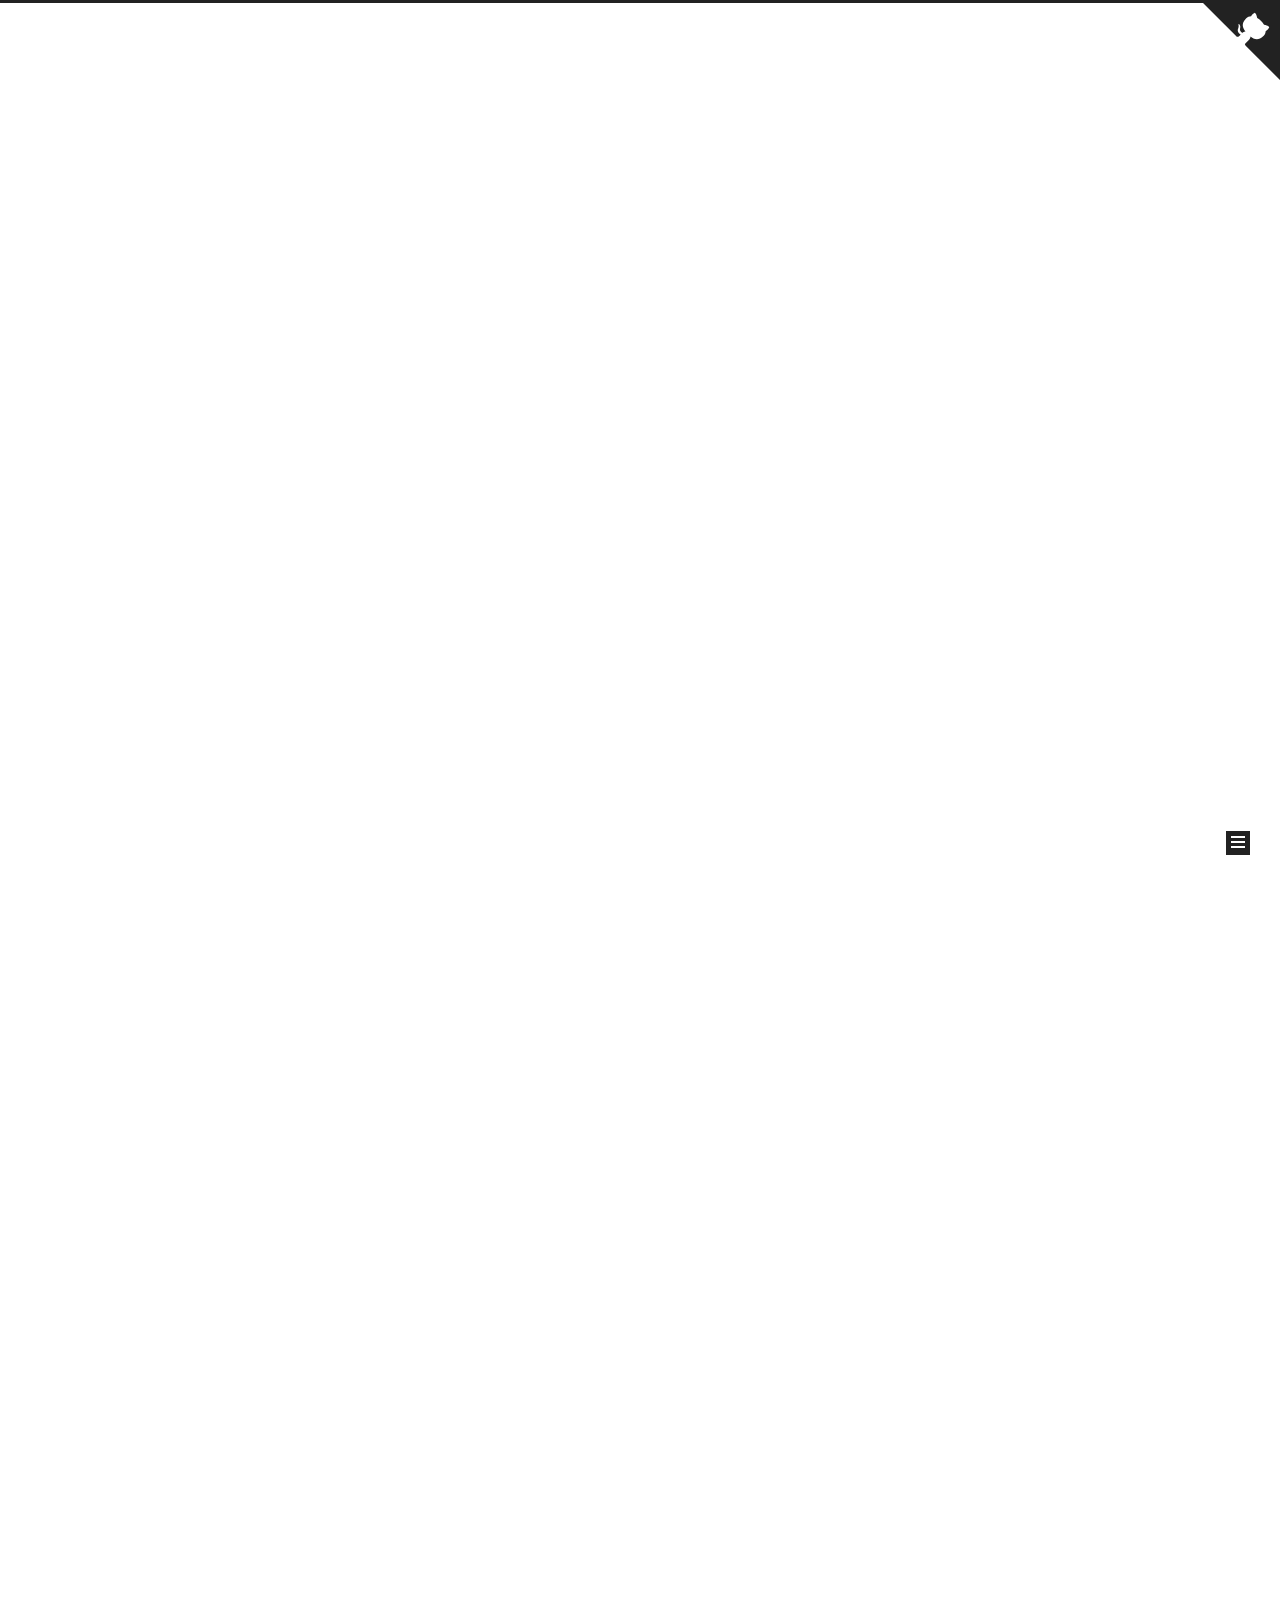
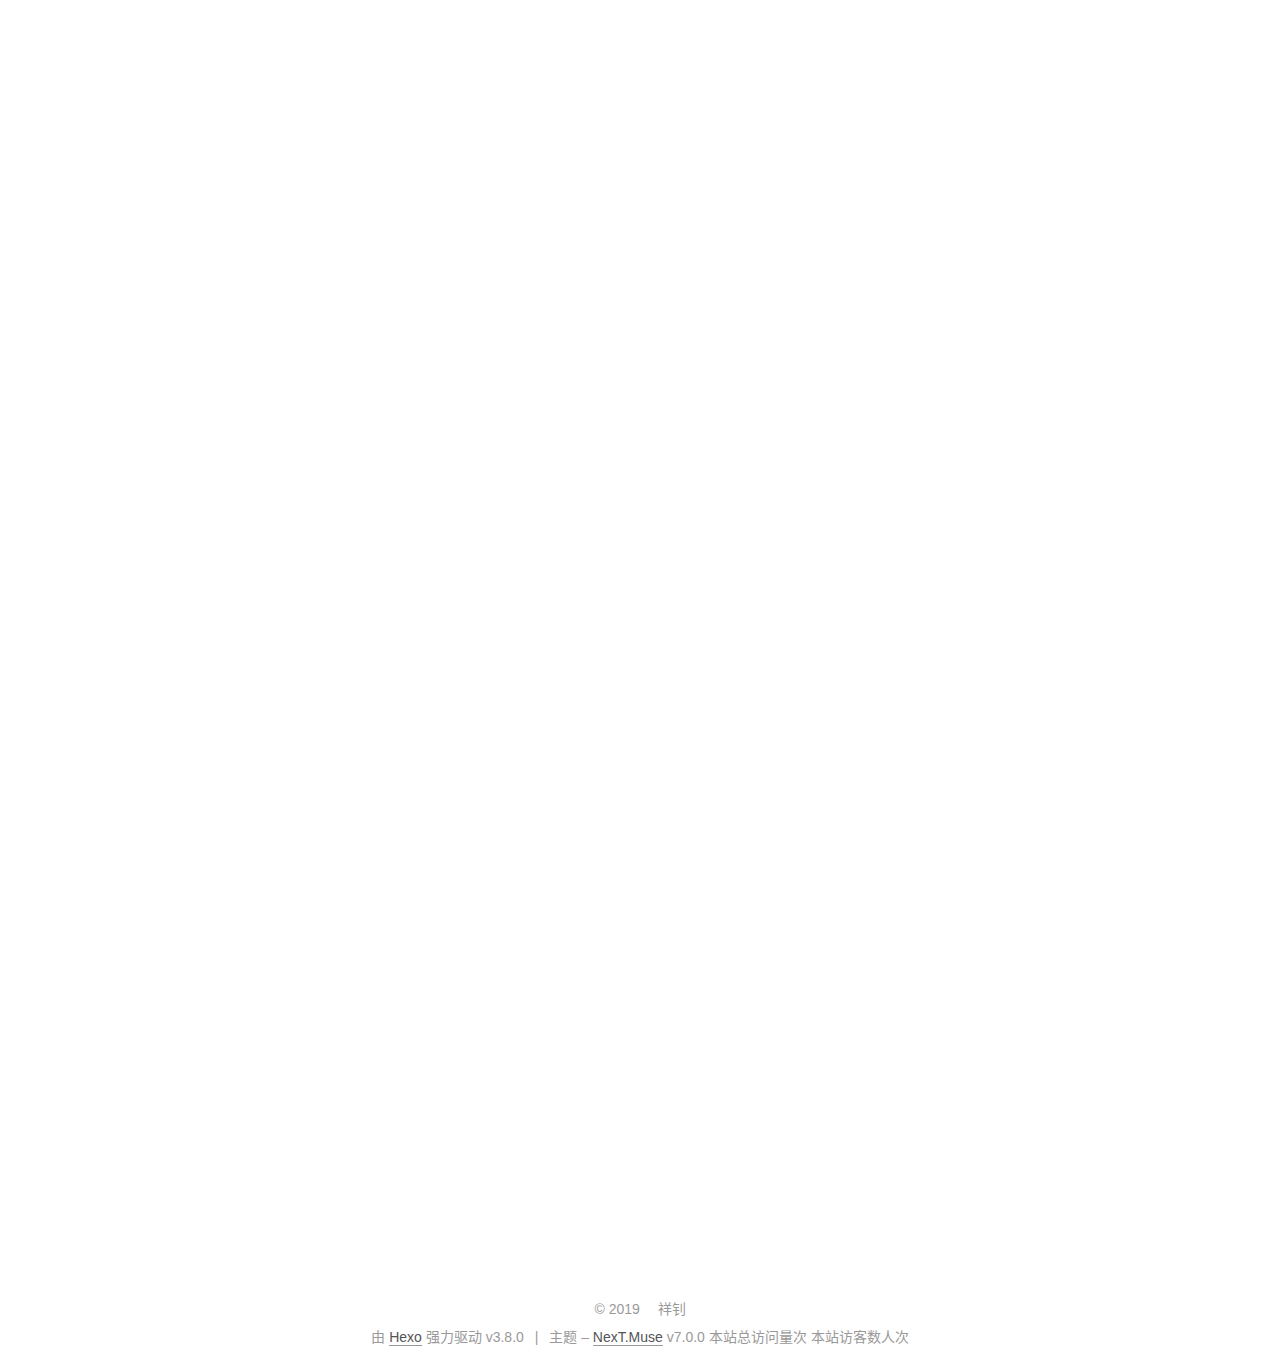
==== index.html @ 528660ab "Site updated: 2019-02-21 17:32:18" ====
<!DOCTYPE html>












  


<html class="theme-next muse use-motion" lang="zh-CN">
<head><meta name="generator" content="Hexo 3.8.0">
  <meta charset="UTF-8">
<meta http-equiv="X-UA-Compatible" content="IE=edge">
<meta name="viewport" content="width=device-width, initial-scale=1, maximum-scale=2">
<meta name="theme-color" content="#222">


























<link rel="stylesheet" href="/lib/font-awesome/css/font-awesome.min.css?v=4.6.2">

<link rel="stylesheet" href="/css/main.css?v=7.0.0">


  <link rel="apple-touch-icon" sizes="180x180" href="/logo-small.png?v=7.0.0">


  <link rel="icon" type="image/png" sizes="32x32" href="/images/logo-normal.png?v=7.0.0">


  <link rel="icon" type="image/png" sizes="16x16" href="/images/logo-small.png?v=7.0.0">


  <link rel="mask-icon" href="/images/logo.svg?v=7.0.0" color="#222">







<script id="hexo.configurations">
  var NexT = window.NexT || {};
  var CONFIG = {
    root: '/',
    scheme: 'Muse',
    version: '7.0.0',
    sidebar: {"position":"left","display":"post","offset":12,"b2t":false,"scrollpercent":false,"onmobile":false},
    fancybox: false,
    fastclick: false,
    lazyload: false,
    tabs: true,
    motion: {"enable":true,"async":false,"transition":{"post_block":"fadeIn","post_header":"slideDownIn","post_body":"slideDownIn","coll_header":"slideLeftIn","sidebar":"slideUpIn"}},
    algolia: {
      applicationID: '',
      apiKey: '',
      indexName: '',
      hits: {"per_page":10},
      labels: {"input_placeholder":"Search for Posts","hits_empty":"We didn't find any results for the search: ${query}","hits_stats":"${hits} results found in ${time} ms"}
    }
  };
</script>


  




  <meta name="description" content="一天不撸代码，浑身不舒服">
<meta property="og:type" content="website">
<meta property="og:title" content="祥哥的代码生活">
<meta property="og:url" content="http://yoursite.com/index.html">
<meta property="og:site_name" content="祥哥的代码生活">
<meta property="og:description" content="一天不撸代码，浑身不舒服">
<meta property="og:locale" content="zh-CN">
<meta name="twitter:card" content="summary">
<meta name="twitter:title" content="祥哥的代码生活">
<meta name="twitter:description" content="一天不撸代码，浑身不舒服">






  <link rel="canonical" href="http://yoursite.com/">



<script id="page.configurations">
  CONFIG.page = {
    sidebar: "",
  };
</script>

  <title>祥哥的代码生活</title>
  












  <noscript>
  <style>
  .use-motion .motion-element,
  .use-motion .brand,
  .use-motion .menu-item,
  .sidebar-inner,
  .use-motion .post-block,
  .use-motion .pagination,
  .use-motion .comments,
  .use-motion .post-header,
  .use-motion .post-body,
  .use-motion .collection-title { opacity: initial; }

  .use-motion .logo,
  .use-motion .site-title,
  .use-motion .site-subtitle {
    opacity: initial;
    top: initial;
  }

  .use-motion .logo-line-before i { left: initial; }
  .use-motion .logo-line-after i { right: initial; }
  </style>
</noscript>

</head>

<body itemscope itemtype="http://schema.org/WebPage" lang="zh-CN">

  
  
    
  

  <div class="container sidebar-position-left 
  page-home">
    <div class="headband"></div>

    <header id="header" class="header" itemscope itemtype="http://schema.org/WPHeader">
      <div class="header-inner"><div class="site-brand-wrapper">
  <div class="site-meta custom-logo">
    
      <div class="site-meta-headline">
        <a>
          <img class="custom-logo-image" src="/images/logo-small.png" alt="祥哥的代码生活">
        </a>
      </div>
    

    <div class="custom-logo-site-title">
      <a href="/" class="brand" rel="start">
        <span class="logo-line-before"><i></i></span>
        <span class="site-title">祥哥的代码生活</span>
        <span class="logo-line-after"><i></i></span>
      </a>
    </div>
    
    
  </div>

  <div class="site-nav-toggle">
    <button aria-label="切换导航栏">
      <span class="btn-bar"></span>
      <span class="btn-bar"></span>
      <span class="btn-bar"></span>
    </button>
  </div>
</div>



<nav class="site-nav">
  
    <ul id="menu" class="menu">
      
        
        
        
          
          <li class="menu-item menu-item-home menu-item-active">

    
    
    
      
    

    

    <a href="/" rel="section"><i class="menu-item-icon fa fa-fw fa-home"></i> <br>首页</a>

  </li>
        
        
        
          
          <li class="menu-item menu-item-about">

    
    
    
      
    

    

    <a href="/about/" rel="section"><i class="menu-item-icon fa fa-fw fa-user"></i> <br>关于</a>

  </li>
        
        
        
          
          <li class="menu-item menu-item-tags">

    
    
    
      
    

    

    <a href="/tags/" rel="section"><i class="menu-item-icon fa fa-fw fa-tags"></i> <br>标签</a>

  </li>
        
        
        
          
          <li class="menu-item menu-item-categories">

    
    
    
      
    

    

    <a href="/categories/" rel="section"><i class="menu-item-icon fa fa-fw fa-th"></i> <br>分类</a>

  </li>
        
        
        
          
          <li class="menu-item menu-item-archives">

    
    
    
      
    

    

    <a href="/archives/" rel="section"><i class="menu-item-icon fa fa-fw fa-archive"></i> <br>归档</a>

  </li>
        
        
        
          
          <li class="menu-item menu-item-schedule">

    
    
    
      
    

    

    <a href="/schedule/" rel="section"><i class="menu-item-icon fa fa-fw fa-calendar"></i> <br>日程表</a>

  </li>
        
        
        
          
          <li class="menu-item menu-item-sitemap">

    
    
    
      
    

    

    <a href="/sitemap.xml" rel="section"><i class="menu-item-icon fa fa-fw fa-sitemap"></i> <br>站点地图</a>

  </li>
        
        
        
          
          <li class="menu-item menu-item-commonweal">

    
    
    
      
    

    

    <a href="/404/" rel="section"><i class="menu-item-icon fa fa-fw fa-heartbeat"></i> <br>公益 404</a>

  </li>

      
      
    </ul>
  

  
    

  

  
</nav>



  



</div>
    </header>

    
  
  
  
  

  

  <a href="https://github.com/buxz" class="github-corner" title="Follow me on GitHub" aria-label="Follow me on GitHub" rel="noopener" target="_blank"><svg width="80" height="80" viewbox="0 0 250 250" style="fill: #222; color: #fff; position: absolute; top: 0; border: 0; right: 0;" aria-hidden="true"><path d="M0,0 L115,115 L130,115 L142,142 L250,250 L250,0 Z"/><path d="M128.3,109.0 C113.8,99.7 119.0,89.6 119.0,89.6 C122.0,82.7 120.5,78.6 120.5,78.6 C119.2,72.0 123.4,76.3 123.4,76.3 C127.3,80.9 125.5,87.3 125.5,87.3 C122.9,97.6 130.6,101.9 134.4,103.2" fill="currentColor" style="transform-origin: 130px 106px;" class="octo-arm"/><path d="M115.0,115.0 C114.9,115.1 118.7,116.5 119.8,115.4 L133.7,101.6 C136.9,99.2 139.9,98.4 142.2,98.6 C133.8,88.0 127.5,74.4 143.8,58.0 C148.5,53.4 154.0,51.2 159.7,51.0 C160.3,49.4 163.2,43.6 171.4,40.1 C171.4,40.1 176.1,42.5 178.8,56.2 C183.1,58.6 187.2,61.8 190.9,65.4 C194.5,69.0 197.7,73.2 200.1,77.6 C213.8,80.2 216.3,84.9 216.3,84.9 C212.7,93.1 206.9,96.0 205.4,96.6 C205.1,102.4 203.0,107.8 198.3,112.5 C181.9,128.9 168.3,122.5 157.7,114.1 C157.9,116.9 156.7,120.9 152.7,124.9 L141.0,136.5 C139.8,137.7 141.6,141.9 141.8,141.8 Z" fill="currentColor" class="octo-body"/></svg></a>



    <main id="main" class="main">
      <div class="main-inner">
        <div class="content-wrap">
          
          <div id="content" class="content">
            
  <section id="posts" class="posts-expand">
    
      

  

  
  
  

  

  <article class="post post-type-normal" itemscope itemtype="http://schema.org/Article">
  
  
  
  <div class="post-block">
    <link itemprop="mainEntityOfPage" href="http://yoursite.com/2019/02/21/hexo-github-搭建博客系统/">

    <span hidden itemprop="author" itemscope itemtype="http://schema.org/Person">
      <meta itemprop="name" content="祥钊">
      <meta itemprop="description" content="一天不撸代码，浑身不舒服">
      <meta itemprop="image" content="/images/avatar.gif">
    </span>

    <span hidden itemprop="publisher" itemscope itemtype="http://schema.org/Organization">
      <meta itemprop="name" content="祥哥的代码生活">
    </span>

    
      <header class="post-header">

        
        
          <h1 class="post-title" itemprop="name headline">
                
                
                <a href="/2019/02/21/hexo-github-搭建博客系统/" class="post-title-link" itemprop="url">hexo+github 搭建博客系统</a>
              
            
          </h1>
        

        <div class="post-meta">
          <span class="post-time">

            
            
            

            
              <span class="post-meta-item-icon">
                <i class="fa fa-calendar-o"></i>
              </span>
              
                <span class="post-meta-item-text">发表于</span>
              

              
                
              

              <time title="创建时间：2019-02-21 14:58:59 / 修改时间：17:31:25" itemprop="dateCreated datePublished" datetime="2019-02-21T14:58:59+08:00">2019-02-21</time>
            

            
              

              
            
          </span>

          

          
            
            
          

          
          

          

          

          

        </div>
      </header>
    

    
    
    
    <div class="post-body" itemprop="articleBody">

      
      

      
        
          <h1 id="准备工作"><a href="#准备工作" class="headerlink" title="准备工作"></a>准备工作</h1><ul>
<li>一个有效的Github账号</li>
<li>本地有配置node.js 、 npm</li>
<li>安装了git for windows</li>
</ul>
          <!--noindex-->
          
            <div class="post-button text-center">
              <a class="btn" href="/2019/02/21/hexo-github-搭建博客系统/#more" rel="contents">
                阅读全文 &raquo;
              </a>
            </div>
          
          <!--/noindex-->
        
      
    </div>

    

    
    
    

    

    
      
    
    

    

    <footer class="post-footer">
      

      

      

      
      
        <div class="post-eof"></div>
      
    </footer>
  </div>
  
  
  
  </article>


    
      

  

  
  
  

  

  <article class="post post-type-normal" itemscope itemtype="http://schema.org/Article">
  
  
  
  <div class="post-block">
    <link itemprop="mainEntityOfPage" href="http://yoursite.com/2019/02/21/java-杂记/">

    <span hidden itemprop="author" itemscope itemtype="http://schema.org/Person">
      <meta itemprop="name" content="祥钊">
      <meta itemprop="description" content="一天不撸代码，浑身不舒服">
      <meta itemprop="image" content="/images/avatar.gif">
    </span>

    <span hidden itemprop="publisher" itemscope itemtype="http://schema.org/Organization">
      <meta itemprop="name" content="祥哥的代码生活">
    </span>

    
      <header class="post-header">

        
        
          <h1 class="post-title" itemprop="name headline">
                
                
                <a href="/2019/02/21/java-杂记/" class="post-title-link" itemprop="url">java 杂记</a>
              
            
          </h1>
        

        <div class="post-meta">
          <span class="post-time">

            
            
            

            
              <span class="post-meta-item-icon">
                <i class="fa fa-calendar-o"></i>
              </span>
              
                <span class="post-meta-item-text">发表于</span>
              

              
                
              

              <time title="创建时间：2019-02-21 14:53:06 / 修改时间：14:57:14" itemprop="dateCreated datePublished" datetime="2019-02-21T14:53:06+08:00">2019-02-21</time>
            

            
              

              
            
          </span>

          

          
            
            
          

          
          

          

          

          

        </div>
      </header>
    

    
    
    
    <div class="post-body" itemprop="articleBody">

      
      

      
        
          <h1 id="图片展示"><a href="#图片展示" class="headerlink" title="图片展示"></a>图片展示</h1><img src="/2019/02/21/java-杂记/logo.png" title="this is a logo image">
          <!--noindex-->
          
            <div class="post-button text-center">
              <a class="btn" href="/2019/02/21/java-杂记/#more" rel="contents">
                阅读全文 &raquo;
              </a>
            </div>
          
          <!--/noindex-->
        
      
    </div>

    

    
    
    

    

    
      
    
    

    

    <footer class="post-footer">
      

      

      

      
      
        <div class="post-eof"></div>
      
    </footer>
  </div>
  
  
  
  </article>


    
      

  

  
  
  

  

  <article class="post post-type-normal" itemscope itemtype="http://schema.org/Article">
  
  
  
  <div class="post-block">
    <link itemprop="mainEntityOfPage" href="http://yoursite.com/2019/02/20/my-first-blog/">

    <span hidden itemprop="author" itemscope itemtype="http://schema.org/Person">
      <meta itemprop="name" content="祥钊">
      <meta itemprop="description" content="一天不撸代码，浑身不舒服">
      <meta itemprop="image" content="/images/avatar.gif">
    </span>

    <span hidden itemprop="publisher" itemscope itemtype="http://schema.org/Organization">
      <meta itemprop="name" content="祥哥的代码生活">
    </span>

    
      <header class="post-header">

        
        
          <h1 class="post-title" itemprop="name headline">
                
                
                <a href="/2019/02/20/my-first-blog/" class="post-title-link" itemprop="url">my-first-blog</a>
              
            
          </h1>
        

        <div class="post-meta">
          <span class="post-time">

            
            
            

            
              <span class="post-meta-item-icon">
                <i class="fa fa-calendar-o"></i>
              </span>
              
                <span class="post-meta-item-text">发表于</span>
              

              
                
              

              <time title="创建时间：2019-02-20 11:14:38" itemprop="dateCreated datePublished" datetime="2019-02-20T11:14:38+08:00">2019-02-20</time>
            

            
              

              
                
                <span class="post-meta-divider">|</span>
                

                <span class="post-meta-item-icon">
                  <i class="fa fa-calendar-check-o"></i>
                </span>
                
                  <span class="post-meta-item-text">更新于</span>
                
                <time title="修改时间：2019-02-21 14:31:08" itemprop="dateModified" datetime="2019-02-21T14:31:08+08:00">2019-02-21</time>
              
            
          </span>

          

          
            
            
          

          
          

          

          

          

        </div>
      </header>
    

    
    
    
    <div class="post-body" itemprop="articleBody">

      
      

      
        
          <h1 id="今天天气不错"><a href="#今天天气不错" class="headerlink" title="今天天气不错"></a>今天天气不错</h1><figure class="highlight plain"><table><tr><td class="gutter"><pre><span class="line">1</span><br><span class="line">2</span><br></pre></td><td class="code"><pre><span class="line"></span><br><span class="line">asdfasdf</span><br></pre></td></tr></table></figure>
<p><img src="../../images/logo-small.png" alt="logo"><br>
          <!--noindex-->
          
            <div class="post-button text-center">
              <a class="btn" href="/2019/02/20/my-first-blog/#more" rel="contents">
                阅读全文 &raquo;
              </a>
            </div>
          
          <!--/noindex-->
        
      
    </p></div>

    

    
    
    

    

    
      
    
    

    

    <footer class="post-footer">
      

      

      

      
      
        <div class="post-eof"></div>
      
    </footer>
  </div>
  
  
  
  </article>


    
      

  

  
  
  

  

  <article class="post post-type-normal" itemscope itemtype="http://schema.org/Article">
  
  
  
  <div class="post-block">
    <link itemprop="mainEntityOfPage" href="http://yoursite.com/2019/02/20/hello-world/">

    <span hidden itemprop="author" itemscope itemtype="http://schema.org/Person">
      <meta itemprop="name" content="祥钊">
      <meta itemprop="description" content="一天不撸代码，浑身不舒服">
      <meta itemprop="image" content="/images/avatar.gif">
    </span>

    <span hidden itemprop="publisher" itemscope itemtype="http://schema.org/Organization">
      <meta itemprop="name" content="祥哥的代码生活">
    </span>

    
      <header class="post-header">

        
        
          <h1 class="post-title" itemprop="name headline">
                
                
                <a href="/2019/02/20/hello-world/" class="post-title-link" itemprop="url">Hello World</a>
              
            
          </h1>
        

        <div class="post-meta">
          <span class="post-time">

            
            
            

            
              <span class="post-meta-item-icon">
                <i class="fa fa-calendar-o"></i>
              </span>
              
                <span class="post-meta-item-text">发表于</span>
              

              
                
              

              <time title="创建时间：2019-02-20 10:55:48" itemprop="dateCreated datePublished" datetime="2019-02-20T10:55:48+08:00">2019-02-20</time>
            

            
          </span>

          

          
            
            
          

          
          

          

          

          

        </div>
      </header>
    

    
    
    
    <div class="post-body" itemprop="articleBody">

      
      

      
        
          
            <p>Welcome to <a href="https://hexo.io/" target="_blank" rel="noopener">Hexo</a>! This is your very first post. Check <a href="https://hexo.io/docs/" target="_blank" rel="noopener">documentation</a> for more info. If you get any problems when using Hexo, you can find the answer in <a href="https://hexo.io/docs/troubleshooting.html" target="_blank" rel="noopener">troubleshooting</a> or you can ask me on <a href="https://github.com/hexojs/hexo/issues" target="_blank" rel="noopener">GitHub</a>.</p>
<h2 id="Quick-Start"><a href="#Quick-Start" class="headerlink" title="Quick Start"></a>Quick Start</h2><h3 id="Create-a-new-post"><a href="#Create-a-new-post" class="headerlink" title="Create a new post"></a>Create a new post</h3><figure class="highlight bash"><table><tr><td class="gutter"><pre><span class="line">1</span><br></pre></td><td class="code"><pre><span class="line">$ hexo new <span class="string">"My New Post"</span></span><br></pre></td></tr></table></figure>
<p>More info: <a href="https://hexo.io/docs/writing.html" target="_blank" rel="noopener">Writing</a></p>
<h3 id="Run-server"><a href="#Run-server" class="headerlink" title="Run server"></a>Run server</h3><figure class="highlight bash"><table><tr><td class="gutter"><pre><span class="line">1</span><br></pre></td><td class="code"><pre><span class="line">$ hexo server</span><br></pre></td></tr></table></figure>
<p>More info: <a href="https://hexo.io/docs/server.html" target="_blank" rel="noopener">Server</a></p>
<h3 id="Generate-static-files"><a href="#Generate-static-files" class="headerlink" title="Generate static files"></a>Generate static files</h3><figure class="highlight bash"><table><tr><td class="gutter"><pre><span class="line">1</span><br></pre></td><td class="code"><pre><span class="line">$ hexo generate</span><br></pre></td></tr></table></figure>
<p>More info: <a href="https://hexo.io/docs/generating.html" target="_blank" rel="noopener">Generating</a></p>
<h3 id="Deploy-to-remote-sites"><a href="#Deploy-to-remote-sites" class="headerlink" title="Deploy to remote sites"></a>Deploy to remote sites</h3><figure class="highlight bash"><table><tr><td class="gutter"><pre><span class="line">1</span><br></pre></td><td class="code"><pre><span class="line">$ hexo deploy</span><br></pre></td></tr></table></figure>
<p>More info: <a href="https://hexo.io/docs/deployment.html" target="_blank" rel="noopener">Deployment</a></p>

          
        
      
    </div>

    

    
    
    

    

    
      
    
    

    

    <footer class="post-footer">
      

      

      

      
      
        <div class="post-eof"></div>
      
    </footer>
  </div>
  
  
  
  </article>


    
  </section>

  


          </div>
          

        </div>
        
          
  
  <div class="sidebar-toggle">
    <div class="sidebar-toggle-line-wrap">
      <span class="sidebar-toggle-line sidebar-toggle-line-first"></span>
      <span class="sidebar-toggle-line sidebar-toggle-line-middle"></span>
      <span class="sidebar-toggle-line sidebar-toggle-line-last"></span>
    </div>
  </div>

  <aside id="sidebar" class="sidebar">
    
    <div class="sidebar-inner">

      

      

      <div class="site-overview-wrap sidebar-panel sidebar-panel-active">
        <div class="site-overview">
          <div class="site-author motion-element" itemprop="author" itemscope itemtype="http://schema.org/Person">
            
              <p class="site-author-name" itemprop="name">祥钊</p>
              <p class="site-description motion-element" itemprop="description">一天不撸代码，浑身不舒服</p>
          </div>

          
            <nav class="site-state motion-element">
              
                <div class="site-state-item site-state-posts">
                
                  <a href="/archives/">
                
                    <span class="site-state-item-count">4</span>
                    <span class="site-state-item-name">日志</span>
                  </a>
                </div>
              

              

              
            </nav>
          

          

          

          

          
          

          
            
          
          

        </div>
      </div>

      

      

    </div>
  </aside>


        
      </div>
    </main>

    <footer id="footer" class="footer">
      <div class="footer-inner">
        <div class="copyright">&copy; <span itemprop="copyrightYear">2019</span>
  <span class="with-love" id="animate">
    <i class="fa fa-user"></i>
  </span>
  <span class="author" itemprop="copyrightHolder">祥钊</span>

  

  
</div>


  <div class="powered-by">由 <a href="https://hexo.io" class="theme-link" rel="noopener" target="_blank">Hexo</a> 强力驱动 v3.8.0</div>



  <span class="post-meta-divider">|</span>



  <div class="theme-info">主题 – <a href="https://theme-next.org" class="theme-link" rel="noopener" target="_blank">NexT.Muse</a> v7.0.0</div>



<script async src="//busuanzi.ibruce.info/busuanzi/2.3/busuanzi.pure.mini.js">
</script>
<span id="busuanzi_container_site_pv">
    本站总访问量<span id="busuanzi_value_site_pv"></span>次
</span>
<span id="busuanzi_container_site_uv">
  本站访客数<span id="busuanzi_value_site_uv"></span>人次
</span>
        








        
      </div>
    </footer>

    
      <div class="back-to-top">
        <i class="fa fa-arrow-up"></i>
        
      </div>
    

    

    

    
  </div>

  

<script>
  if (Object.prototype.toString.call(window.Promise) !== '[object Function]') {
    window.Promise = null;
  }
</script>


























  
  <script src="/lib/jquery/index.js?v=2.1.3"></script>

  
  <script src="/lib/velocity/velocity.min.js?v=1.2.1"></script>

  
  <script src="/lib/velocity/velocity.ui.min.js?v=1.2.1"></script>


  


  <script src="/js/src/utils.js?v=7.0.0"></script>

  <script src="/js/src/motion.js?v=7.0.0"></script>



  
  


  <script src="/js/src/schemes/muse.js?v=7.0.0"></script>



  

  


  <script src="/js/src/bootstrap.js?v=7.0.0"></script>



  



  




  

  

  

  

  

  

  

  

  

  

  

  

  

</body>
</html>
---- css/main.css ----
/* normalize.css v3.0.2 | MIT License | git.io/normalize */
html {
  font-family: sans-serif; /* 1 */
  -ms-text-size-adjust: 100%; /* 2 */
  -webkit-text-size-adjust: 100%; /* 2 */
}
body {
  margin: 0;
}
article,
aside,
details,
figcaption,
figure,
footer,
header,
hgroup,
main,
menu,
nav,
section,
summary {
  display: block;
}
audio,
canvas,
progress,
video {
  display: inline-block; /* 1 */
  vertical-align: baseline; /* 2 */
}
audio:not([controls]) {
  display: none;
  height: 0;
}
[hidden],
template {
  display: none;
}
a {
  background-color: transparent;
}
a:active,
a:hover {
  outline: 0;
}
abbr[title] {
  border-bottom: 1px dotted;
}
b,
strong {
  font-weight: bold;
}
dfn {
  font-style: italic;
}
h1 {
  font-size: 2em;
  margin: 0.67em 0;
}
mark {
  background: #ff0;
  color: #000;
}
small {
  font-size: 80%;
}
sub,
sup {
  font-size: 75%;
  line-height: 0;
  position: relative;
  vertical-align: baseline;
}
sup {
  top: -0.5em;
}
sub {
  bottom: -0.25em;
}
img {
  border: 0;
}
svg:not(:root) {
  overflow: hidden;
}
figure {
  margin: 1em 40px;
}
hr {
  -moz-box-sizing: content-box;
  box-sizing: content-box;
  height: 0;
}
pre {
  overflow: auto;
}
code,
kbd,
pre,
samp {
  font-family: monospace, monospace;
  font-size: 1em;
}
button,
input,
optgroup,
select,
textarea {
  color: inherit; /* 1 */
  font: inherit; /* 2 */
  margin: 0; /* 3 */
}
button {
  overflow: visible;
}
button,
select {
  text-transform: none;
}
button,
html input[type="button"],
input[type="reset"],
input[type="submit"] {
  -webkit-appearance: button; /* 2 */
  cursor: pointer; /* 3 */
}
button[disabled],
html input[disabled] {
  cursor: default;
}
button::-moz-focus-inner,
input::-moz-focus-inner {
  border: 0;
  padding: 0;
}
input {
  line-height: normal;
}
input[type="checkbox"],
input[type="radio"] {
  box-sizing: border-box; /* 1 */
  padding: 0; /* 2 */
}
input[type="number"]::-webkit-inner-spin-button,
input[type="number"]::-webkit-outer-spin-button {
  height: auto;
}
input[type="search"] {
  -webkit-appearance: textfield; /* 1 */
  -moz-box-sizing: content-box;
  -webkit-box-sizing: content-box; /* 2 */
  box-sizing: content-box;
}
input[type="search"]::-webkit-search-cancel-button,
input[type="search"]::-webkit-search-decoration {
  -webkit-appearance: none;
}
fieldset {
  border: 1px solid #c0c0c0;
  margin: 0 2px;
  padding: 0.35em 0.625em 0.75em;
}
legend {
  border: 0; /* 1 */
  padding: 0; /* 2 */
}
textarea {
  overflow: auto;
}
optgroup {
  font-weight: bold;
}
table {
  border-collapse: collapse;
  border-spacing: 0;
}
td,
th {
  padding: 0;
}
::selection {
  background: #262a30;
  color: #fff;
}
body {
  position: relative;
  font-family: 'Lato', "PingFang SC", "Microsoft YaHei", sans-serif;
  font-size: 14px;
  line-height: 2;
  color: #555;
  background: #fff;
}
@media (max-width: 767px) {
  body {
    padding-right: 0 !important;
  }
}
@media (min-width: 768px) and (max-width: 991px) {
  body {
    padding-right: 0 !important;
  }
}
@media (min-width: 1200px) {
  body {
    font-size: 16px;
  }
}
h1,
h2,
h3,
h4,
h5,
h6 {
  margin: 0;
  padding: 0;
  font-weight: bold;
  line-height: 1.5;
  font-family: 'Lato', "PingFang SC", "Microsoft YaHei", sans-serif;
}
h1,
h2,
h3,
h4,
h5,
h6 {
  margin: 20px 0 15px;
}
h1 {
  font-size: 22px;
}
h1 code {
  font-size: 22px;
}
@media (max-width: 767px) {
  h1 {
    font-size: 18px;
  }
  h1 code {
    font-size: 18px;
  }
}
h2 {
  font-size: 20px;
}
h2 code {
  font-size: 20px;
}
@media (max-width: 767px) {
  h2 {
    font-size: 16px;
  }
  h2 code {
    font-size: 16px;
  }
}
h3 {
  font-size: 18px;
}
h3 code {
  font-size: 18px;
}
@media (max-width: 767px) {
  h3 {
    font-size: 14px;
  }
  h3 code {
    font-size: 14px;
  }
}
h4 {
  font-size: 16px;
}
h4 code {
  font-size: 16px;
}
@media (max-width: 767px) {
  h4 {
    font-size: 12px;
  }
  h4 code {
    font-size: 12px;
  }
}
h5 {
  font-size: 14px;
}
h5 code {
  font-size: 14px;
}
@media (max-width: 767px) {
  h5 {
    font-size: 10px;
  }
  h5 code {
    font-size: 10px;
  }
}
h6 {
  font-size: 12px;
}
h6 code {
  font-size: 12px;
}
@media (max-width: 767px) {
  h6 {
    font-size: 8px;
  }
  h6 code {
    font-size: 8px;
  }
}
p {
  margin: 0 0 20px 0;
}
a,
span.exturl {
  overflow-wrap: break-word;
  word-wrap: break-word;
  background-color: transparent;
  color: #555;
  text-decoration: none;
  outline: none;
  border-bottom: 1px solid #999;
  cursor: pointer;
}
a:hover,
span.exturl:hover {
  color: #222;
  border-bottom-color: #222;
}
blockquote {
  margin: 0;
  padding: 0;
}
img {
  display: block;
  margin: auto;
  max-width: 100%;
  height: auto;
}
hr {
  margin: 40px 0;
  height: 3px;
  border: none;
  background-color: #ddd;
  background-image: repeating-linear-gradient(-45deg, #fff, #fff 4px, transparent 4px, transparent 8px);
}
blockquote {
  padding: 0 15px;
  color: #666;
  border-left: 4px solid #ddd;
}
blockquote cite::before {
  content: "-";
  padding: 0 5px;
}
dt {
  font-weight: 700;
}
dd {
  margin: 0;
  padding: 0;
}
kbd {
  border: 1px solid #ccc;
  border-radius: 0.2em;
  box-shadow: 0.1em 0.1em 0.2em rgba(0,0,0,0.1);
  background-color: #f9f9f9;
  font-family: inherit;
  background-image: -webkit-linear-gradient(top, #eee, #fff, #eee);
  padding: 0.1em 0.3em;
  white-space: nowrap;
}
.text-left {
  text-align: left;
}
.text-center {
  text-align: center;
}
.text-right {
  text-align: right;
}
.text-justify {
  text-align: justify;
}
.text-nowrap {
  white-space: nowrap;
}
.text-lowercase {
  text-transform: lowercase;
}
.text-uppercase {
  text-transform: uppercase;
}
.text-capitalize {
  text-transform: capitalize;
}
.center-block {
  display: block;
  margin-left: auto;
  margin-right: auto;
}
.clearfix:before,
.clearfix:after {
  content: " ";
  display: table;
}
.clearfix:after {
  clear: both;
}
.pullquote {
  width: 45%;
}
.pullquote.left {
  float: left;
  margin-left: 5px;
  margin-right: 10px;
}
.pullquote.right {
  float: right;
  margin-left: 10px;
  margin-right: 5px;
}
.affix.affix.affix {
  position: fixed;
}
.translation {
  margin-top: -20px;
  font-size: 14px;
  color: #999;
}
.scrollbar-measure {
  width: 100px;
  height: 100px;
  overflow: scroll;
  position: absolute;
  top: -9999px;
}
.use-motion .motion-element {
  opacity: 0;
}
.table-container {
  margin: 20px 0;
  overflow: auto;
  -webkit-overflow-scrolling: touch;
}
table {
  width: 100%;
  border-collapse: collapse;
  border-spacing: 0;
  font-size: 14px;
}
table>tbody>tr:nth-of-type(odd) {
  background-color: #f9f9f9;
}
table>tbody>tr:hover {
  background-color: #f5f5f5;
}
caption,
th,
td {
  padding: 8px;
  text-align: left;
  vertical-align: middle;
  font-weight: normal;
}
th,
td {
  border: 1px solid #ddd;
  border-bottom: 3px solid #ddd;
}
th {
  padding-bottom: 10px;
  font-weight: 700;
}
td {
  border-bottom-width: 1px;
}
html,
body {
  height: 100%;
}
.container {
  position: relative;
}
.header-inner {
  margin: 0 auto;
  padding: 100px 0 70px;
  width: 700px;
}
@media (min-width: 1200px) {
  .container .header-inner {
    width: 800px;
  }
}
@media (min-width: 1600px) {
  .container .header-inner {
    width: 900px;
  }
}
.main-inner {
  margin: 0 auto;
  width: 700px;
}
@media (min-width: 1200px) {
  .container .main-inner {
    width: 800px;
  }
}
@media (min-width: 1600px) {
  .container .main-inner {
    width: 900px;
  }
}
.footer {
  padding: 20px 0;
}
.footer-inner {
  box-sizing: border-box;
  margin: 0px auto;
  width: 700px;
}
@media (min-width: 1200px) {
  .container .footer-inner {
    width: 800px;
  }
}
@media (min-width: 1600px) {
  .container .footer-inner {
    width: 900px;
  }
}
pre,
.highlight {
  overflow: auto;
  margin: 20px 0;
  padding: 0;
  font-size: 14px;
  color: #4d4d4c;
  background: #f7f7f7;
  line-height: 1.6;
}
pre,
code {
  font-family: consolas, Menlo, "PingFang SC", "Microsoft YaHei", monospace;
}
code {
  overflow-wrap: break-word;
  word-wrap: break-word;
  padding: 2px 4px;
  color: #555;
  background: #eee;
  border-radius: 3px;
  font-size: 14px;
}
pre {
  padding: 10px;
}
pre code {
  padding: 0;
  color: #4d4d4c;
  background: none;
  text-shadow: none;
}
.highlight {
  border-radius: 1px;
}
.highlight pre {
  border: none;
  margin: 0;
  padding: 10px 0;
}
.highlight table {
  margin: 0;
  width: auto;
  border: none;
}
.highlight td {
  border: none;
  padding: 0;
}
.highlight figcaption {
  font-size: 1em;
  color: #4d4d4c;
  line-height: 1em;
  margin-bottom: 1em;
  margin: 0em;
  padding: 0.5em;
  background: #eee;
  border-bottom: 1px solid #e9e9e9;
}
.highlight figcaption:before,
.highlight figcaption:after {
  content: " ";
  display: table;
}
.highlight figcaption:after {
  clear: both;
}
.highlight figcaption a {
  float: right;
  color: #4d4d4c;
}
.highlight figcaption a:hover {
  border-bottom-color: #4d4d4c;
}
.highlight .gutter pre {
  padding-left: 10px;
  padding-right: 10px;
  color: #869194;
  text-align: right;
  background-color: #eff2f3;
}
.highlight .code pre {
  width: 100%;
  padding-left: 10px;
  padding-right: 10px;
  background-color: #f7f7f7;
}
.highlight .line {
  height: 20px;
}
.gutter {
  -webkit-user-select: none;
  -moz-user-select: none;
  -ms-user-select: none;
  user-select: none;
}
.gist table {
  width: auto;
}
.gist table td {
  border: none;
}
pre .deletion {
  background: #fdd;
}
pre .addition {
  background: #dfd;
}
pre .meta {
  color: #8959a8;
}
pre .comment {
  color: #8e908c;
}
pre .variable,
pre .attribute,
pre .tag,
pre .name,
pre .regexp,
pre .ruby .constant,
pre .xml .tag .title,
pre .xml .pi,
pre .xml .doctype,
pre .html .doctype,
pre .css .id,
pre .css .class,
pre .css .pseudo {
  color: #c82829;
}
pre .number,
pre .preprocessor,
pre .built_in,
pre .builtin-name,
pre .literal,
pre .params,
pre .constant,
pre .command {
  color: #f5871f;
}
pre .ruby .class .title,
pre .css .rules .attribute,
pre .string,
pre .symbol,
pre .value,
pre .inheritance,
pre .header,
pre .ruby .symbol,
pre .xml .cdata,
pre .special,
pre .formula {
  color: #718c00;
}
pre .title,
pre .css .hexcolor {
  color: #3e999f;
}
pre .function,
pre .python .decorator,
pre .python .title,
pre .ruby .function .title,
pre .ruby .title .keyword,
pre .perl .sub,
pre .javascript .title,
pre .coffeescript .title {
  color: #4271ae;
}
pre .keyword,
pre .javascript .function {
  color: #8959a8;
}
.posts-expand .post-body img.full-image {
  border: none;
}
.blockquote-center,
.page-home .post-type-quote blockquote,
.page-post-detail .post-type-quote blockquote {
  position: relative;
  margin: 40px 0;
  padding: 0;
  border-left: none;
  text-align: center;
}
.blockquote-center::before,
.page-home .post-type-quote blockquote::before,
.page-post-detail .post-type-quote blockquote::before,
.blockquote-center::after,
.page-home .post-type-quote blockquote::after,
.page-post-detail .post-type-quote blockquote::after {
  position: absolute;
  content: ' ';
  display: block;
  width: 100%;
  height: 24px;
  opacity: 0.2;
  background-repeat: no-repeat;
  background-position: 0 -6px;
  background-size: 22px 22px;
}
.blockquote-center::before,
.page-home .post-type-quote blockquote::before,
.page-post-detail .post-type-quote blockquote::before {
  top: -20px;
  background-image: url("../images/quote-l.svg");
  border-top: 1px solid #ccc;
}
.blockquote-center::after,
.page-home .post-type-quote blockquote::after,
.page-post-detail .post-type-quote blockquote::after {
  bottom: -20px;
  background-image: url("../images/quote-r.svg");
  border-bottom: 1px solid #ccc;
  background-position: 100% 8px;
}
.blockquote-center p,
.page-home .post-type-quote blockquote p,
.page-post-detail .post-type-quote blockquote p,
.blockquote-center div,
.page-home .post-type-quote blockquote div,
.page-post-detail .post-type-quote blockquote div {
  text-align: center;
}
.post .post-body .group-picture img {
  box-sizing: border-box;
  padding: 0 3px;
  border: none;
}
.post .group-picture-row {
  overflow: hidden;
  margin-top: 6px;
}
.post .group-picture-row:first-child {
  margin-top: 0;
}
.post .group-picture-column {
  float: left;
}
.page-post-detail .post-body .group-picture-column {
  float: none;
  margin-top: 10px;
  width: auto !important;
}
.page-post-detail .post-body .group-picture-column img {
  margin: 0 auto;
}
.page-archive .group-picture-container {
  overflow: hidden;
}
.page-archive .group-picture-row {
  float: left;
}
.page-archive .group-picture-row:first-child {
  margin-top: 6px;
}
.page-archive .group-picture-column {
  max-width: 150px;
  max-height: 150px;
}
.post-body .note {
  position: relative;
  padding: 15px;
  margin-bottom: 20px;
  border: 1px solid #eee;
  border-left-width: 5px;
  border-radius: 3px;
}
.post-body .note h2,
.post-body .note h3,
.post-body .note h4,
.post-body .note h5,
.post-body .note h6 {
  margin-top: 0;
  margin-bottom: 0;
  border-bottom: initial;
  padding-top: 0 !important;
}
.post-body .note p:first-child,
.post-body .note ul:first-child,
.post-body .note ol:first-child,
.post-body .note table:first-child,
.post-body .note pre:first-child,
.post-body .note blockquote:first-child {
  margin-top: 0;
}
.post-body .note p:last-child,
.post-body .note ul:last-child,
.post-body .note ol:last-child,
.post-body .note table:last-child,
.post-body .note pre:last-child,
.post-body .note blockquote:last-child {
  margin-bottom: 0;
}
.post-body .note.default {
  border-left-color: #777;
}
.post-body .note.default h2,
.post-body .note.default h3,
.post-body .note.default h4,
.post-body .note.default h5,
.post-body .note.default h6 {
  color: #777;
}
.post-body .note.primary {
  border-left-color: #6f42c1;
}
.post-body .note.primary h2,
.post-body .note.primary h3,
.post-body .note.primary h4,
.post-body .note.primary h5,
.post-body .note.primary h6 {
  color: #6f42c1;
}
.post-body .note.info {
  border-left-color: #428bca;
}
.post-body .note.info h2,
.post-body .note.info h3,
.post-body .note.info h4,
.post-body .note.info h5,
.post-body .note.info h6 {
  color: #428bca;
}
.post-body .note.success {
  border-left-color: #5cb85c;
}
.post-body .note.success h2,
.post-body .note.success h3,
.post-body .note.success h4,
.post-body .note.success h5,
.post-body .note.success h6 {
  color: #5cb85c;
}
.post-body .note.warning {
  border-left-color: #f0ad4e;
}
.post-body .note.warning h2,
.post-body .note.warning h3,
.post-body .note.warning h4,
.post-body .note.warning h5,
.post-body .note.warning h6 {
  color: #f0ad4e;
}
.post-body .note.danger {
  border-left-color: #d9534f;
}
.post-body .note.danger h2,
.post-body .note.danger h3,
.post-body .note.danger h4,
.post-body .note.danger h5,
.post-body .note.danger h6 {
  color: #d9534f;
}
.post-body .label {
  display: inline;
  padding: 0 2px;
  white-space: nowrap;
}
.post-body .label.default {
  background-color: #f0f0f0;
}
.post-body .label.primary {
  background-color: #efe6f7;
}
.post-body .label.info {
  background-color: #e5f2f8;
}
.post-body .label.success {
  background-color: #e7f4e9;
}
.post-body .label.warning {
  background-color: #fcf6e1;
}
.post-body .label.danger {
  background-color: #fae8eb;
}
.post-body .tabs {
  position: relative;
  display: block;
  margin-bottom: 20px;
  padding-top: 10px;
}
.post-body .tabs ul.nav-tabs {
  margin: 0;
  padding: 0;
  display: flex;
  margin-bottom: -1px;
}
@media (max-width: 413px) {
  .post-body .tabs ul.nav-tabs {
    display: block;
    margin-bottom: 5px;
  }
}
.post-body .tabs ul.nav-tabs li.tab {
  list-style-type: none !important;
  margin: 0 0.25em 0 0;
  border-top: 3px solid transparent;
  border-left: 1px solid transparent;
  border-right: 1px solid transparent;
}
@media (max-width: 413px) {
  .post-body .tabs ul.nav-tabs li.tab {
    margin: initial;
    border-top: 1px solid transparent;
    border-left: 3px solid transparent;
    border-right: 1px solid transparent;
    border-bottom: 1px solid transparent;
  }
}
.post-body .tabs ul.nav-tabs li.tab a {
  outline: 0;
  border-bottom: initial;
  display: block;
  line-height: 1.8em;
  padding: 0.25em 0.75em;
  transition-duration: 0.2s;
  transition-timing-function: ease-out;
  transition-delay: 0s;
}
.post-body .tabs ul.nav-tabs li.tab a i {
  width: 1.285714285714286em;
}
.post-body .tabs ul.nav-tabs li.tab.active {
  border-top: 3px solid #fc6423;
  border-left: 1px solid #ddd;
  border-right: 1px solid #ddd;
  background-color: #fff;
}
@media (max-width: 413px) {
  .post-body .tabs ul.nav-tabs li.tab.active {
    border-top: 1px solid #ddd;
    border-left: 3px solid #fc6423;
    border-right: 1px solid #ddd;
    border-bottom: 1px solid #ddd;
  }
}
.post-body .tabs ul.nav-tabs li.tab.active a {
  cursor: default;
  color: #555;
}
.post-body .tabs .tab-content {
  background-color: #fff;
}
.post-body .tabs .tab-content .tab-pane {
  border: 1px solid #ddd;
  padding: 20px 20px 0 20px;
}
.post-body .tabs .tab-content .tab-pane:not(.active) {
  display: none !important;
}
.post-body .tabs .tab-content .tab-pane.active {
  display: block !important;
}
.btn {
  display: inline-block;
  padding: 0 20px;
  font-size: 14px;
  color: #fff;
  background: #222;
  border: 2px solid #222;
  text-decoration: none;
  border-radius: 0;
  transition-property: background-color;
  transition-duration: 0.2s;
  transition-timing-function: ease-in-out;
  transition-delay: 0s;
  line-height: 2;
}
.btn:hover {
  border-color: #222;
  color: #222;
  background: #fff;
}
.btn +.btn {
  margin: 0 0 8px 8px;
}
.btn .fa-fw {
  width: 1.285714285714286em;
  text-align: left;
}
.btn-bar {
  display: block;
  width: 22px;
  height: 2px;
  background: #555;
  border-radius: 1px;
}
.btn-bar+.btn-bar {
  margin-top: 4px;
}
.pagination {
  margin: 120px 0 40px;
  text-align: center;
  border-top: 1px solid #eee;
}
.page-number-basic,
.pagination .prev,
.pagination .next,
.pagination .page-number,
.pagination .space {
  display: inline-block;
  position: relative;
  top: -1px;
  margin: 0 10px;
  padding: 0 11px;
}
@media (max-width: 767px) {
  .page-number-basic,
  .pagination .prev,
  .pagination .next,
  .pagination .page-number,
  .pagination .space {
    margin: 0 5px;
  }
}
.pagination .prev,
.pagination .next,
.pagination .page-number {
  border-bottom: 0;
  border-top: 1px solid #eee;
  transition-property: border-color;
  transition-duration: 0.2s;
  transition-timing-function: ease-in-out;
  transition-delay: 0s;
}
.pagination .prev:hover,
.pagination .next:hover,
.pagination .page-number:hover {
  border-top-color: #222;
}
.pagination .space {
  padding: 0;
  margin: 0;
}
.pagination .prev {
  margin-left: 0;
}
.pagination .next {
  margin-right: 0;
}
.pagination .page-number.current {
  color: #fff;
  background: #ccc;
  border-top-color: #ccc;
}
@media (max-width: 767px) {
  .pagination {
    border-top: none;
  }
  .pagination .prev,
  .pagination .next,
  .pagination .page-number {
    margin-bottom: 10px;
    border-top: 0;
    border-bottom: 1px solid #eee;
    padding: 0 10px;
  }
  .pagination .prev:hover,
  .pagination .next:hover,
  .pagination .page-number:hover {
    border-bottom-color: #222;
  }
}
.comments {
  margin: 60px 20px 0;
}
.tag-cloud {
  text-align: center;
}
.tag-cloud a {
  display: inline-block;
  margin: 10px;
}
.tag-cloud a:hover {
  color: #222 !important;
}
.back-to-top {
  box-sizing: border-box;
  position: fixed;
  bottom: -100px;
  right: 30px;
  z-index: 1050;
  padding: 0 6px;
  width: 24px;
  background: #222;
  font-size: 12px;
  opacity: 1;
  color: #fff;
  cursor: pointer;
  text-align: center;
  -webkit-transform: translateZ(0);
  transition-property: bottom;
  transition-duration: 0.2s;
  transition-timing-function: ease-in-out;
  transition-delay: 0s;
}
@media (min-width: 768px) and (max-width: 991px) {
  .back-to-top {
    display: none !important;
  }
}
@media (max-width: 767px) {
  .back-to-top {
    display: none !important;
  }
}
.back-to-top.back-to-top-on {
  bottom: 19px;
}
.header {
  background: transparent;
}
.header-inner {
  position: relative;
}
.headband {
  height: 3px;
  background: #222;
}
.site-meta {
  margin: 0;
  text-align: center;
}
@media (max-width: 767px) {
  .site-meta {
    text-align: center;
  }
}
.brand {
  position: relative;
  display: inline-block;
  padding: 0 40px;
  color: #fff;
  background: #222;
  border-bottom: none;
}
.brand:hover {
  color: #fff;
}
.logo {
  display: inline-block;
  margin-right: 5px;
  line-height: 36px;
  vertical-align: top;
}
.site-title {
  display: inline-block;
  vertical-align: top;
  line-height: 36px;
  font-size: 20px;
  font-weight: normal;
  font-family: 'Lato', "PingFang SC", "Microsoft YaHei", sans-serif;
}
.site-subtitle {
  margin-top: 10px;
  font-size: 13px;
  color: #999;
}
.use-motion .brand {
  opacity: 0;
}
.use-motion .logo,
.use-motion .site-title,
.use-motion .site-subtitle,
.use-motion .custom-logo-image {
  opacity: 0;
  position: relative;
  top: -10px;
}
.site-nav-toggle {
  display: none;
  position: absolute;
  top: 10px;
  left: 10px;
}
@media (max-width: 767px) {
  .site-nav-toggle {
    display: block;
  }
}
.site-nav-toggle button {
  margin-top: 2px;
  padding: 9px 10px;
  background: transparent;
  border: none;
}
@media (max-width: 767px) {
  .site-nav {
    display: none;
    margin: 0 -10px;
    padding: 0 10px;
    clear: both;
    border-top: 1px solid #ddd;
  }
}
@media (min-width: 768px) and (max-width: 991px) {
  .site-nav {
    display: block !important;
  }
}
@media (min-width: 992px) {
  .site-nav {
    display: block !important;
  }
}
.menu {
  margin-top: 20px;
  padding-left: 0;
  text-align: center;
}
.menu .menu-item {
  display: inline-block;
  margin: 0 10px;
  list-style: none;
}
@media screen and (max-width: 767px) {
  .menu .menu-item {
    margin-top: 10px;
  }
}
.menu .menu-item a,
.menu .menu-item span.exturl {
  display: block;
  font-size: 13px;
  line-height: inherit;
  border-bottom: 1px solid transparent;
  transition-property: border-color;
  transition-duration: 0.2s;
  transition-timing-function: ease-in-out;
  transition-delay: 0s;
}
.menu .menu-item a:hover,
.menu .menu-item span.exturl:hover {
  border-bottom-color: #222;
}
.menu .menu-item .fa {
  margin-right: 5px;
}
.use-motion .menu-item {
  opacity: 0;
}
.github-corner :hover .octo-arm {
  animation: octocat-wave 560ms ease-in-out;
}
@media (max-width: 991px) {
  .github-corner .github-corner:hover .octo-arm {
    animation: none;
  }
  .github-corner .github-corner .octo-arm {
    animation: octocat-wave 560ms ease-in-out;
  }
}
@-moz-keyframes octocat-wave {
  0%, 100% {
    -webkit-transform: rotate(0);
    -moz-transform: rotate(0);
    -ms-transform: rotate(0);
    -o-transform: rotate(0);
    transform: rotate(0);
  }
  20%, 60% {
    -webkit-transform: rotate(-25deg);
    -moz-transform: rotate(-25deg);
    -ms-transform: rotate(-25deg);
    -o-transform: rotate(-25deg);
    transform: rotate(-25deg);
  }
  40%, 80% {
    -webkit-transform: rotate(10deg);
    -moz-transform: rotate(10deg);
    -ms-transform: rotate(10deg);
    -o-transform: rotate(10deg);
    transform: rotate(10deg);
  }
}
@-webkit-keyframes octocat-wave {
  0%, 100% {
    -webkit-transform: rotate(0);
    -moz-transform: rotate(0);
    -ms-transform: rotate(0);
    -o-transform: rotate(0);
    transform: rotate(0);
  }
  20%, 60% {
    -webkit-transform: rotate(-25deg);
    -moz-transform: rotate(-25deg);
    -ms-transform: rotate(-25deg);
    -o-transform: rotate(-25deg);
    transform: rotate(-25deg);
  }
  40%, 80% {
    -webkit-transform: rotate(10deg);
    -moz-transform: rotate(10deg);
    -ms-transform: rotate(10deg);
    -o-transform: rotate(10deg);
    transform: rotate(10deg);
  }
}
@-o-keyframes octocat-wave {
  0%, 100% {
    -webkit-transform: rotate(0);
    -moz-transform: rotate(0);
    -ms-transform: rotate(0);
    -o-transform: rotate(0);
    transform: rotate(0);
  }
  20%, 60% {
    -webkit-transform: rotate(-25deg);
    -moz-transform: rotate(-25deg);
    -ms-transform: rotate(-25deg);
    -o-transform: rotate(-25deg);
    transform: rotate(-25deg);
  }
  40%, 80% {
    -webkit-transform: rotate(10deg);
    -moz-transform: rotate(10deg);
    -ms-transform: rotate(10deg);
    -o-transform: rotate(10deg);
    transform: rotate(10deg);
  }
}
@keyframes octocat-wave {
  0%, 100% {
    -webkit-transform: rotate(0);
    -moz-transform: rotate(0);
    -ms-transform: rotate(0);
    -o-transform: rotate(0);
    transform: rotate(0);
  }
  20%, 60% {
    -webkit-transform: rotate(-25deg);
    -moz-transform: rotate(-25deg);
    -ms-transform: rotate(-25deg);
    -o-transform: rotate(-25deg);
    transform: rotate(-25deg);
  }
  40%, 80% {
    -webkit-transform: rotate(10deg);
    -moz-transform: rotate(10deg);
    -ms-transform: rotate(10deg);
    -o-transform: rotate(10deg);
    transform: rotate(10deg);
  }
}
.post-body {
  overflow-wrap: break-word;
  word-wrap: break-word;
  font-family: 'Lato', "PingFang SC", "Microsoft YaHei", sans-serif;
}
.post-body .exturl .fa {
  font-size: 14px;
  margin-left: 4px;
}
.post-body .fancybox img {
  display: block !important;
  margin: 0 auto;
  cursor: pointer;
  cursor: zoom-in;
  cursor: -webkit-zoom-in;
}
.post-body .image-caption,
.post-body .figure .caption {
  margin: -20px auto 15px;
  text-align: center;
  font-size: 14px;
  color: #999;
  font-weight: bold;
  line-height: 1;
}
.post-sticky-flag {
  display: inline-block;
  font-size: 16px;
  -ms-transform: rotate(30deg);
  -webkit-transform: rotate(30deg);
  -moz-transform: rotate(30deg);
  -ms-transform: rotate(30deg);
  -o-transform: rotate(30deg);
  transform: rotate(30deg);
}
.use-motion .post-block,
.use-motion .pagination,
.use-motion .comments {
  opacity: 0;
}
.use-motion .post-header {
  opacity: 0;
}
.use-motion .post-body {
  opacity: 0;
}
.use-motion .collection-title {
  opacity: 0;
}
.posts-expand {
  padding-top: 40px;
}
@media (max-width: 767px) {
  .posts-expand {
    margin: 0 20px;
  }
  .post-body pre .gutter pre {
    padding-right: 10px;
  }
  .post-body .highlight {
    margin-left: 0px;
    margin-right: 0px;
    padding: 0;
  }
  .post-body .highlight .gutter pre {
    padding-right: 10px;
  }
}
@media (min-width: 992px) {
  .posts-expand .post-body {
    text-align: justify;
  }
}
.posts-expand .post-body h2,
.posts-expand .post-body h3,
.posts-expand .post-body h4,
.posts-expand .post-body h5,
.posts-expand .post-body h6 {
  padding-top: 10px;
}
.posts-expand .post-body h2 .header-anchor,
.posts-expand .post-body h3 .header-anchor,
.posts-expand .post-body h4 .header-anchor,
.posts-expand .post-body h5 .header-anchor,
.posts-expand .post-body h6 .header-anchor {
  float: right;
  margin-left: 10px;
  color: #ccc;
  border-bottom-style: none;
  visibility: hidden;
}
.posts-expand .post-body h2 .header-anchor:hover,
.posts-expand .post-body h3 .header-anchor:hover,
.posts-expand .post-body h4 .header-anchor:hover,
.posts-expand .post-body h5 .header-anchor:hover,
.posts-expand .post-body h6 .header-anchor:hover {
  color: inherit;
}
.posts-expand .post-body h2:hover .header-anchor,
.posts-expand .post-body h3:hover .header-anchor,
.posts-expand .post-body h4:hover .header-anchor,
.posts-expand .post-body h5:hover .header-anchor,
.posts-expand .post-body h6:hover .header-anchor {
  visibility: visible;
}
.posts-expand .post-body ul > li {
  list-style: circle;
}
.posts-expand .post-body img {
  box-sizing: border-box;
  margin: 0 auto 25px;
  padding: 3px;
  border: 1px solid #ddd;
}
@media (max-width: 767px) {
  .posts-collapse {
    margin: 0 20px;
  }
  .posts-collapse .post-title,
  .posts-collapse .post-meta {
    display: block;
    width: auto;
    text-align: left;
  }
}
.posts-collapse {
  position: relative;
  z-index: 1010;
  margin-left: 55px;
}
.posts-collapse::after {
  content: " ";
  position: absolute;
  top: 20px;
  left: 0;
  margin-left: -2px;
  width: 4px;
  height: 100%;
  background: #f5f5f5;
  z-index: -1;
}
@media (max-width: 767px) {
  .posts-collapse {
    margin: 0 20px;
  }
}
.posts-collapse .collection-title {
  position: relative;
  margin: 60px 0;
}
.posts-collapse .collection-title h1,
.posts-collapse .collection-title h2 {
  margin-left: 20px;
}
.posts-collapse .collection-title small {
  color: #bbb;
  margin-left: 5px;
}
.posts-collapse .collection-title::before {
  content: " ";
  position: absolute;
  left: 0;
  top: 50%;
  margin-left: -4px;
  margin-top: -4px;
  width: 8px;
  height: 8px;
  background: #bbb;
  border-radius: 50%;
}
.posts-collapse .post {
  margin: 30px 0;
}
.posts-collapse .post-header {
  position: relative;
  transition-duration: 0.2s;
  transition-timing-function: ease-in-out;
  transition-delay: 0s;
  transition-property: border;
  border-bottom: 1px dashed #ccc;
}
.posts-collapse .post-header::before {
  content: " ";
  position: absolute;
  left: 0;
  top: 12px;
  width: 6px;
  height: 6px;
  margin-left: -4px;
  background: #bbb;
  border-radius: 50%;
  border: 1px solid #fff;
  transition-duration: 0.2s;
  transition-timing-function: ease-in-out;
  transition-delay: 0s;
  transition-property: background;
}
.posts-collapse .post-header:hover {
  border-bottom-color: #666;
}
.posts-collapse .post-header:hover::before {
  background: #222;
}
.posts-collapse .post-meta {
  position: absolute;
  font-size: 12px;
  left: 20px;
  top: 5px;
}
.posts-collapse .post-comments-count {
  display: none;
}
.posts-collapse .post-title {
  margin-left: 60px;
  font-size: 16px;
  font-weight: normal;
  line-height: inherit;
}
.posts-collapse .post-title::after {
  margin-left: 3px;
  opacity: 0.6;
}
.posts-collapse .post-title a,
.posts-collapse .post-title span.exturl {
  color: #666;
  border-bottom: none;
}
.page-home .post-type-quote .post-header,
.page-post-detail .post-type-quote .post-header,
.page-home .post-type-quote .post-tags,
.page-post-detail .post-type-quote .post-tags {
  display: none;
}
.posts-expand .post-title {
  overflow-wrap: break-word;
  word-wrap: break-word;
  text-align: center;
  font-weight: 400;
}
.posts-expand .post-title-link {
  display: inline-block;
  position: relative;
  color: #555;
  border-bottom: none;
  line-height: 1.2;
  vertical-align: top;
}
.posts-expand .post-title-link::before {
  content: "";
  position: absolute;
  width: 100%;
  height: 2px;
  bottom: 0;
  left: 0;
  background-color: #000;
  visibility: hidden;
  -webkit-transform: scaleX(0);
  -moz-transform: scaleX(0);
  -ms-transform: scaleX(0);
  -o-transform: scaleX(0);
  transform: scaleX(0);
  transition-duration: 0.2s;
  transition-timing-function: ease-in-out;
  transition-delay: 0s;
}
.posts-expand .post-title-link:hover::before {
  visibility: visible;
  -webkit-transform: scaleX(1);
  -moz-transform: scaleX(1);
  -ms-transform: scaleX(1);
  -o-transform: scaleX(1);
  transform: scaleX(1);
}
.posts-expand .post-title-link .fa {
  font-size: 20px;
  margin-left: 5px;
}
.posts-expand .post-meta {
  margin: 3px 0 60px 0;
  color: #999;
  font-family: 'Lato', "PingFang SC", "Microsoft YaHei", sans-serif;
  font-size: 12px;
  text-align: center;
}
.posts-expand .post-meta .post-category-list {
  display: inline-block;
  margin: 0;
  padding: 3px;
}
.posts-expand .post-meta .post-category-list-link {
  color: #999;
}
.posts-expand .post-meta .post-description {
  font-size: 14px;
  margin-top: 2px;
}
.posts-expand .post-meta time {
  border-bottom: 1px dashed #999;
  cursor: help;
}
.post-meta-divider {
  margin: 0 0.5em;
}
.post-meta-item-icon {
  margin-right: 3px;
}
@media (min-width: 768px) and (max-width: 991px) {
  .post-meta-item-icon {
    display: inline-block;
  }
}
@media (max-width: 767px) {
  .post-meta-item-icon {
    display: inline-block;
  }
}
@media (min-width: 768px) and (max-width: 991px) {
  .post-meta-item-text {
    display: none;
  }
}
@media (max-width: 767px) {
  .post-meta-item-text {
    display: none;
  }
}
.post-button {
  margin-top: 40px;
}
.posts-expand .post-tags {
  margin-top: 40px;
  text-align: center;
}
.posts-expand .post-tags a {
  display: inline-block;
  margin-right: 10px;
  font-size: 13px;
}
.post-nav {
  display: table;
  margin-top: 15px;
  width: 100%;
  border-top: 1px solid #eee;
}
.post-nav-divider {
  display: table-cell;
  width: 10%;
}
.post-nav-item {
  display: table-cell;
  padding: 10px 0 0 0;
  width: 45%;
  vertical-align: top;
}
.post-nav-item a {
  position: relative;
  display: block;
  line-height: 25px;
  font-size: 14px;
  color: #555;
  border-bottom: none;
}
.post-nav-item a:hover {
  color: #222;
  border-bottom: none;
}
.post-nav-item a:active {
  top: 2px;
}
.post-nav-item .fa {
  font-size: 12px;
  margin-right: 5px;
}
.post-nav-next a {
  padding-left: 5px;
}
.post-nav-prev {
  text-align: right;
}
.post-nav-prev a {
  padding-right: 5px;
}
.post-nav-prev .fa {
  margin-left: 5px;
}
.posts-expand .post-eof {
  display: block;
  margin: 80px auto 60px;
  width: 8%;
  height: 1px;
  background: #ccc;
  text-align: center;
}
.post:last-child .post-eof.post-eof.post-eof {
  display: none;
}
.post-gallery {
  display: table;
  table-layout: fixed;
  width: 100%;
  border-collapse: separate;
}
.post-gallery-row {
  display: table-row;
}
.post-gallery .post-gallery-img {
  display: table-cell;
  text-align: center;
  vertical-align: middle;
  border: none;
}
.post-gallery .post-gallery-img img {
  max-width: 100%;
  max-height: 100%;
  border: none;
}
.fancybox-close,
.fancybox-close:hover {
  border: none;
}
.rtl.post-body p,
.rtl.post-body a,
.rtl.post-body h1,
.rtl.post-body h2,
.rtl.post-body h3,
.rtl.post-body h4,
.rtl.post-body h5,
.rtl.post-body h6,
.rtl.post-body li,
.rtl.post-body ul,
.rtl.post-body ol {
  direction: rtl;
  font-family: UKIJ Ekran;
}
.rtl.post-title {
  font-family: UKIJ Ekran;
}
.sidebar {
  position: fixed;
  right: 0;
  top: 0;
  bottom: 0;
  width: 0;
  z-index: 1040;
  box-shadow: inset 0 2px 6px #000;
  background: #222;
  -webkit-transform: translateZ(0);
}
.sidebar a,
.sidebar .exturl {
  color: #999;
  border-bottom-color: #555;
}
.sidebar a:hover,
.sidebar .exturl:hover {
  color: #eee;
}
@media (min-width: 768px) and (max-width: 991px) {
  .sidebar {
    display: none !important;
  }
}
@media (max-width: 767px) {
  .sidebar {
    display: none !important;
  }
}
.sidebar-inner {
  position: relative;
  padding: 20px 10px;
  color: #999;
  text-align: center;
}
.site-overview-wrap {
  overflow: hidden;
}
.site-overview {
  overflow-y: auto;
  overflow-x: hidden;
}
.cc-license {
  margin-top: 10px;
  text-align: center;
}
.cc-license .cc-opacity {
  opacity: 0.7;
  border-bottom: none;
}
.cc-license .cc-opacity:hover {
  opacity: 0.9;
}
.cc-license img {
  display: inline-block;
}
.sidebar-toggle {
  position: fixed;
  right: 30px;
  bottom: 45px;
  width: 14px;
  height: 14px;
  padding: 5px;
  background: #222;
  line-height: 0;
  z-index: 1050;
  cursor: pointer;
  -webkit-transform: translateZ(0);
}
@media (min-width: 768px) and (max-width: 991px) {
  .sidebar-toggle {
    display: none !important;
  }
}
@media (max-width: 767px) {
  .sidebar-toggle {
    display: none !important;
  }
}
.sidebar-toggle-line {
  position: relative;
  display: inline-block;
  vertical-align: top;
  height: 2px;
  width: 100%;
  background: #fff;
  margin-top: 3px;
}
.sidebar-toggle-line:first-child {
  margin-top: 0;
}
.site-author-image {
  display: block;
  margin: 0 auto;
  padding: 2px;
  max-width: 96px;
  height: auto;
  border: 2px solid #333;
  opacity: 1;
}
.site-author-name {
  margin: 5px 0 0;
  text-align: center;
  color: #f5f5f5;
  font-weight: normal;
}
.site-description {
  margin-top: 5px;
  text-align: center;
  font-size: 14px;
  color: #999;
}
.site-state {
  overflow: hidden;
  line-height: 1.4;
  white-space: nowrap;
  text-align: center;
}
.site-state-item {
  display: inline-block;
  padding: 0 15px;
  border-left: 1px solid #333;
}
.site-state-item:first-child {
  border-left: none;
}
.site-state-item a {
  border-bottom: none;
}
.site-state-item-count {
  display: block;
  text-align: center;
  color: inherit;
  font-weight: 600;
  font-size: 18px;
}
.site-state-item-name {
  font-size: 13px;
  color: inherit;
}
.feed-link {
  margin-top: 20px;
}
.feed-link a {
  display: inline-block;
  padding: 0 15px;
  color: #fc6423;
  border: 1px solid #fc6423;
  border-radius: 4px;
}
.feed-link a i {
  color: #fc6423;
  font-size: 14px;
}
.feed-link a:hover {
  color: #fff;
  background: #fc6423;
}
.feed-link a:hover i {
  color: #fff;
}
.links-of-author {
  margin-top: 20px;
}
.links-of-author a,
.links-of-author .exturl {
  display: inline-block;
  vertical-align: middle;
  margin-right: 10px;
  margin-bottom: 10px;
  border-bottom-color: #555;
  font-size: 13px;
}
.links-of-author a:before,
.links-of-author .exturl:before {
  display: inline-block;
  vertical-align: middle;
  margin-right: 3px;
  content: " ";
  width: 4px;
  height: 4px;
  border-radius: 50%;
  background: #068aff;
}
.links-of-blogroll {
  font-size: 13px;
}
.links-of-blogroll-title {
  margin-top: 20px;
  font-size: 14px;
  font-weight: 600;
}
.links-of-blogroll-list {
  margin: 0;
  padding: 0;
  list-style: none;
}
.links-of-blogroll-item {
  padding: 2px 10px;
}
.links-of-blogroll-item a,
.links-of-blogroll-item span.exturl {
  max-width: 280px;
  box-sizing: border-box;
  display: inline-block;
  overflow: hidden;
  white-space: nowrap;
  text-overflow: ellipsis;
}
.sidebar-nav {
  margin: 0 0 20px;
  padding-left: 0;
}
.sidebar-nav li {
  display: inline-block;
  cursor: pointer;
  border-bottom: 1px solid transparent;
  font-size: 14px;
  color: #555;
}
.sidebar-nav li:hover {
  color: #f5f5f5;
}
.page-post-detail .sidebar-nav-toc {
  padding: 0 5px;
}
.page-post-detail .sidebar-nav-overview {
  margin-left: 10px;
}
.sidebar-nav .sidebar-nav-active {
  color: #87daff;
  border-bottom-color: #87daff;
}
.sidebar-nav .sidebar-nav-active:hover {
  color: #87daff;
}
.sidebar-panel {
  display: none;
}
.sidebar-panel-active {
  display: block;
}
.post-toc-empty {
  font-size: 14px;
  color: #666;
}
.post-toc-wrap {
  overflow: hidden;
}
.post-toc {
  overflow: auto;
}
.post-toc ol {
  margin: 0;
  padding: 0 2px 5px 10px;
  text-align: left;
  list-style: none;
  font-size: 14px;
}
.post-toc ol > ol {
  padding-left: 0;
}
.post-toc ol a {
  transition-duration: 0.2s;
  transition-timing-function: ease-in-out;
  transition-delay: 0s;
  transition-property: all;
  color: #999;
  border-bottom-color: #555;
}
.post-toc ol a:hover {
  color: #ccc;
  border-bottom-color: #ccc;
}
.post-toc .nav-item {
  overflow: hidden;
  text-overflow: ellipsis;
  white-space: nowrap;
  line-height: 1.8;
}
.post-toc .nav .nav-child {
  display: none;
}
.post-toc .nav .active > .nav-child {
  display: block;
}
.post-toc .nav .active-current > .nav-child {
  display: block;
}
.post-toc .nav .active-current > .nav-child > .nav-item {
  display: block;
}
.post-toc .nav .active > a {
  color: #87daff;
  border-bottom-color: #87daff;
}
.post-toc .nav .active-current > a {
  color: #87daff;
}
.post-toc .nav .active-current > a:hover {
  color: #87daff;
}
.footer {
  font-size: 14px;
  color: #999;
}
.footer img {
  border: none;
}
.footer-inner {
  text-align: center;
}
.with-love {
  display: inline-block;
  margin: 0 5px;
  color: #808080;
}
.powered-by,
.theme-info {
  display: inline-block;
}
@-moz-keyframes iconAnimate {
  0%, 100% {
    -webkit-transform: scale(1);
    -moz-transform: scale(1);
    -ms-transform: scale(1);
    -o-transform: scale(1);
    transform: scale(1);
  }
  10%, 30% {
    -webkit-transform: scale(0.9);
    -moz-transform: scale(0.9);
    -ms-transform: scale(0.9);
    -o-transform: scale(0.9);
    transform: scale(0.9);
  }
  20%, 40%, 60%, 80% {
    -webkit-transform: scale(1.1);
    -moz-transform: scale(1.1);
    -ms-transform: scale(1.1);
    -o-transform: scale(1.1);
    transform: scale(1.1);
  }
  50%, 70% {
    -webkit-transform: scale(1.1);
    -moz-transform: scale(1.1);
    -ms-transform: scale(1.1);
    -o-transform: scale(1.1);
    transform: scale(1.1);
  }
}
@-webkit-keyframes iconAnimate {
  0%, 100% {
    -webkit-transform: scale(1);
    -moz-transform: scale(1);
    -ms-transform: scale(1);
    -o-transform: scale(1);
    transform: scale(1);
  }
  10%, 30% {
    -webkit-transform: scale(0.9);
    -moz-transform: scale(0.9);
    -ms-transform: scale(0.9);
    -o-transform: scale(0.9);
    transform: scale(0.9);
  }
  20%, 40%, 60%, 80% {
    -webkit-transform: scale(1.1);
    -moz-transform: scale(1.1);
    -ms-transform: scale(1.1);
    -o-transform: scale(1.1);
    transform: scale(1.1);
  }
  50%, 70% {
    -webkit-transform: scale(1.1);
    -moz-transform: scale(1.1);
    -ms-transform: scale(1.1);
    -o-transform: scale(1.1);
    transform: scale(1.1);
  }
}
@-o-keyframes iconAnimate {
  0%, 100% {
    -webkit-transform: scale(1);
    -moz-transform: scale(1);
    -ms-transform: scale(1);
    -o-transform: scale(1);
    transform: scale(1);
  }
  10%, 30% {
    -webkit-transform: scale(0.9);
    -moz-transform: scale(0.9);
    -ms-transform: scale(0.9);
    -o-transform: scale(0.9);
    transform: scale(0.9);
  }
  20%, 40%, 60%, 80% {
    -webkit-transform: scale(1.1);
    -moz-transform: scale(1.1);
    -ms-transform: scale(1.1);
    -o-transform: scale(1.1);
    transform: scale(1.1);
  }
  50%, 70% {
    -webkit-transform: scale(1.1);
    -moz-transform: scale(1.1);
    -ms-transform: scale(1.1);
    -o-transform: scale(1.1);
    transform: scale(1.1);
  }
}
@keyframes iconAnimate {
  0%, 100% {
    -webkit-transform: scale(1);
    -moz-transform: scale(1);
    -ms-transform: scale(1);
    -o-transform: scale(1);
    transform: scale(1);
  }
  10%, 30% {
    -webkit-transform: scale(0.9);
    -moz-transform: scale(0.9);
    -ms-transform: scale(0.9);
    -o-transform: scale(0.9);
    transform: scale(0.9);
  }
  20%, 40%, 60%, 80% {
    -webkit-transform: scale(1.1);
    -moz-transform: scale(1.1);
    -ms-transform: scale(1.1);
    -o-transform: scale(1.1);
    transform: scale(1.1);
  }
  50%, 70% {
    -webkit-transform: scale(1.1);
    -moz-transform: scale(1.1);
    -ms-transform: scale(1.1);
    -o-transform: scale(1.1);
    transform: scale(1.1);
  }
}
.local-search-pop-overlay {
  position: fixed;
  width: 100%;
  height: 100%;
  top: 0;
  left: 0;
  z-index: 2080;
  background-color: rgba(0,0,0,0.3);
}
.local-search-popup {
  display: none;
  position: fixed;
  top: 10%;
  left: 50%;
  margin-left: -350px;
  width: 700px;
  height: 80%;
  padding: 0;
  background: #fff;
  color: #333;
  z-index: 9999;
  border-radius: 5px;
}
@media (max-width: 767px) {
  .local-search-popup {
    padding: 0;
    top: 0;
    left: 0;
    margin: 0;
    width: 100%;
    height: 100%;
    border-radius: 0;
  }
}
.local-search-popup ul.search-result-list {
  padding: 0;
  margin: 0 5px;
}
.local-search-popup p.search-result {
  border-bottom: 1px dashed #ccc;
  padding: 5px 0;
}
.local-search-popup a.search-result-title {
  font-weight: bold;
  font-size: 16px;
}
.local-search-popup .search-keyword {
  border-bottom: 1px dashed #f00;
  font-weight: bold;
  color: #f00;
}
.local-search-popup .local-search-header {
  padding: 5px;
  height: 36px;
  background: #f5f5f5;
  border-top-left-radius: 5px;
  border-top-right-radius: 5px;
}
.local-search-popup #local-search-result {
  overflow: auto;
  position: relative;
  padding: 5px 25px;
  height: calc(100% - 55px);
}
.local-search-popup .local-search-input-wrapper {
  display: inline-block;
  width: calc(100% - 90px);
  height: 36px;
  line-height: 36px;
  padding: 0 5px;
}
.local-search-popup .local-search-input-wrapper input {
  padding: 8px 0;
  height: 20px;
  display: block;
  width: 100%;
  outline: none;
  border: none;
  background: transparent;
  vertical-align: middle;
}
.local-search-popup .search-icon,
.local-search-popup .popup-btn-close {
  display: inline-block;
  font-size: 18px;
  color: #999;
  height: 36px;
  width: 18px;
  padding-left: 10px;
  padding-right: 10px;
}
.local-search-popup .search-icon {
  float: left;
}
.local-search-popup .popup-btn-close {
  border-left: 1px solid #eee;
  float: right;
  cursor: pointer;
}
.local-search-popup #no-result {
  position: absolute;
  left: 50%;
  top: 50%;
  -webkit-transform: translate(-50%, -50%);
  -webkit-transform: translate(-50%, -50%);
  -moz-transform: translate(-50%, -50%);
  -ms-transform: translate(-50%, -50%);
  -o-transform: translate(-50%, -50%);
  transform: translate(-50%, -50%);
  color: #ccc;
}
.page-archive .archive-page-counter {
  position: relative;
  top: 3px;
  left: 20px;
}
@media (max-width: 767px) {
  .page-archive .archive-page-counter {
    top: 5px;
  }
}
.page-archive .posts-collapse .archive-move-on {
  position: absolute;
  top: 11px;
  left: 0;
  margin-left: -6px;
  width: 10px;
  height: 10px;
  opacity: 0.5;
  background: #555;
  border: 1px solid #fff;
  border-radius: 50%;
}
.page-archive .fa-external-link {
  font-size: 15px;
  margin-left: 5px;
}
.category-all-page .category-all-title {
  text-align: center;
}
.category-all-page .category-all {
  margin-top: 20px;
}
.category-all-page .category-list {
  margin: 0;
  padding: 0;
  list-style: none;
}
.category-all-page .category-list-item {
  margin: 5px 10px;
}
.category-all-page .category-list-count {
  color: #bbb;
}
.category-all-page .category-list-count:before {
  display: inline;
  content: " (";
}
.category-all-page .category-list-count:after {
  display: inline;
  content: ") ";
}
.category-all-page .category-list-child {
  padding-left: 10px;
}
#schedule ul#event-list {
  padding-left: 30px;
}
#schedule ul#event-list hr {
  margin: 20px 0 45px 0 !important;
  background: #222;
}
#schedule ul#event-list hr:after {
  display: inline-block;
  content: 'NOW';
  background: #222;
  color: #fff;
  font-weight: bold;
  text-align: right;
  padding: 0 5px;
}
#schedule ul#event-list li.event {
  margin: 20px 0px;
  background: #f9f9f9;
  padding-left: 10px;
  min-height: 40px;
}
#schedule ul#event-list li.event h2.event-summary {
  margin: 0;
  padding-bottom: 3px;
}
#schedule ul#event-list li.event h2.event-summary:before {
  display: inline-block;
  font-family: FontAwesome;
  font-size: 8px;
  content: '\f111';
  vertical-align: middle;
  margin-right: 25px;
  color: #bbb;
}
#schedule ul#event-list li.event span.event-relative-time {
  display: inline-block;
  font-size: 12px;
  font-weight: 400;
  padding-left: 12px;
  color: #bbb;
}
#schedule ul#event-list li.event span.event-details {
  display: block;
  color: #bbb;
  margin-left: 56px;
  padding-top: 3px;
  padding-bottom: 6px;
  text-indent: -24px;
  line-height: 18px;
}
#schedule ul#event-list li.event span.event-details:before {
  text-indent: 0;
  display: inline-block;
  width: 14px;
  font-family: FontAwesome;
  text-align: center;
  margin-right: 9px;
  color: #bbb;
}
#schedule ul#event-list li.event span.event-details.event-location:before {
  content: '\f041';
}
#schedule ul#event-list li.event span.event-details.event-duration:before {
  content: '\f017';
}
#schedule ul#event-list li.event-past {
  background: #fcfcfc;
  padding: 15px 0 15px 10px;
}
#schedule ul#event-list li.event-past > * {
  opacity: 0.9;
}
#schedule ul#event-list li.event-past h2.event-summary {
  color: #bbb;
}
#schedule ul#event-list li.event-past h2.event-summary:before {
  color: #dfdfdf;
}
#schedule ul#event-list li.event-now {
  background: #222;
  color: #fff;
  padding: 15px 0 15px 10px;
}
#schedule ul#event-list li.event-now h2.event-summary:before {
  -webkit-transform: scale(1.2);
  -moz-transform: scale(1.2);
  -ms-transform: scale(1.2);
  -o-transform: scale(1.2);
  transform: scale(1.2);
  color: #fff;
  animation: dot-flash 1s alternate infinite ease-in-out;
}
#schedule ul#event-list li.event-now * {
  color: #fff !important;
}
#schedule ul#event-list li.event-future {
  background: #222;
  color: #fff;
  padding: 15px 0 15px 10px;
}
#schedule ul#event-list li.event-future h2.event-summary:before {
  -webkit-transform: scale(1.2);
  -moz-transform: scale(1.2);
  -ms-transform: scale(1.2);
  -o-transform: scale(1.2);
  transform: scale(1.2);
  color: #fff;
  animation: dot-flash 1s alternate infinite ease-in-out;
}
#schedule ul#event-list li.event-future * {
  color: #fff !important;
}
@-moz-keyframes dot-flash {
  from {
    opacity: 1;
    -webkit-transform: scale(1.1);
    -moz-transform: scale(1.1);
    -ms-transform: scale(1.1);
    -o-transform: scale(1.1);
    transform: scale(1.1);
  }
  to {
    opacity: 0;
    -webkit-transform: scale(1);
    -moz-transform: scale(1);
    -ms-transform: scale(1);
    -o-transform: scale(1);
    transform: scale(1);
  }
}
@-webkit-keyframes dot-flash {
  from {
    opacity: 1;
    -webkit-transform: scale(1.1);
    -moz-transform: scale(1.1);
    -ms-transform: scale(1.1);
    -o-transform: scale(1.1);
    transform: scale(1.1);
  }
  to {
    opacity: 0;
    -webkit-transform: scale(1);
    -moz-transform: scale(1);
    -ms-transform: scale(1);
    -o-transform: scale(1);
    transform: scale(1);
  }
}
@-o-keyframes dot-flash {
  from {
    opacity: 1;
    -webkit-transform: scale(1.1);
    -moz-transform: scale(1.1);
    -ms-transform: scale(1.1);
    -o-transform: scale(1.1);
    transform: scale(1.1);
  }
  to {
    opacity: 0;
    -webkit-transform: scale(1);
    -moz-transform: scale(1);
    -ms-transform: scale(1);
    -o-transform: scale(1);
    transform: scale(1);
  }
}
@keyframes dot-flash {
  from {
    opacity: 1;
    -webkit-transform: scale(1.1);
    -moz-transform: scale(1.1);
    -ms-transform: scale(1.1);
    -o-transform: scale(1.1);
    transform: scale(1.1);
  }
  to {
    opacity: 0;
    -webkit-transform: scale(1);
    -moz-transform: scale(1);
    -ms-transform: scale(1);
    -o-transform: scale(1);
    transform: scale(1);
  }
}
.page-post-detail .sidebar-toggle-line {
  background: #87daff;
}
.page-post-detail .comments {
  overflow: hidden;
}
ul.breadcrumb {
  list-style: none;
  margin: 1em 0;
  padding: 0 2em;
  text-align: center;
  font-size: 12px;
}
ul.breadcrumb li {
  display: inline;
}
ul.breadcrumb li+li:before {
  padding: 0.5em;
  font-weight: normal;
  content: "/\00a0";
}
ul.breadcrumb li+li:last-child {
  font-weight: bold;
}
@media (max-width: 767px) {
  .header-inner,
  .container .main-inner,
  .footer-inner {
    width: auto;
  }
}
embed {
  display: block;
  margin: 0px auto 25px auto;
}
.custom-logo .site-meta-headline {
  text-align: center;
}
.custom-logo .brand {
  background: none;
}
.custom-logo .site-title {
  margin: 10px auto 0;
  font-size: 24px;
  color: #222;
}
.custom-logo .site-title a {
  border: none;
}
.custom-logo-image {
  margin: 0 auto;
  padding: 5px;
  max-width: 150px;
  background: #fff;
}
@media (max-width: 767px) {
  .site-nav {
    position: absolute;
    left: 0;
    top: 52px;
    margin: 0;
    width: 100%;
    padding: 0;
    background: #fff;
    border-bottom: 1px solid #ddd;
    z-index: 1030;
  }
}
@media (max-width: 767px) {
  .menu {
    text-align: left;
  }
}
.menu-item-active a,
.menu .menu-item a:hover,
.menu .menu-item span.exturl:hover {
  border-bottom-color: #222 !important;
  color: #222;
}
@media (max-width: 767px) {
  .menu-item-active a,
  .menu .menu-item a:hover,
  .menu .menu-item span.exturl:hover {
    border-bottom: 1px dotted #ddd !important;
  }
}
@media (max-width: 767px) {
  .menu .menu-item {
    display: block;
    margin: 0 10px;
    vertical-align: top;
  }
}
.menu .menu-item .badge {
  display: inline-block;
  padding: 1px 4px;
  margin-left: 5px;
  font-weight: 700;
  line-height: 1;
  text-align: center;
  white-space: nowrap;
  background-color: #eee;
}
@media (max-width: 767px) {
  .menu .menu-item .badge {
    float: right;
    margin: 0.35em 0 0 0;
  }
}
@media (max-width: 767px) {
  .menu .menu-item br {
    display: none;
  }
}
@media (max-width: 767px) {
  .menu .menu-item a,
  .menu .menu-item span.exturl {
    padding: 5px 10px;
  }
}
@media (hover: none) {
  .menu .menu-item a:hover,
  .menu .menu-item span.exturl:hover {
    border-bottom-color: transparent !important;
  }
}
.menu .menu-item .fa {
  margin-right: 0;
}
.site-search form {
  display: none;
}
.links-of-blogroll-inline .links-of-blogroll-item {
  display: inline-block;
}
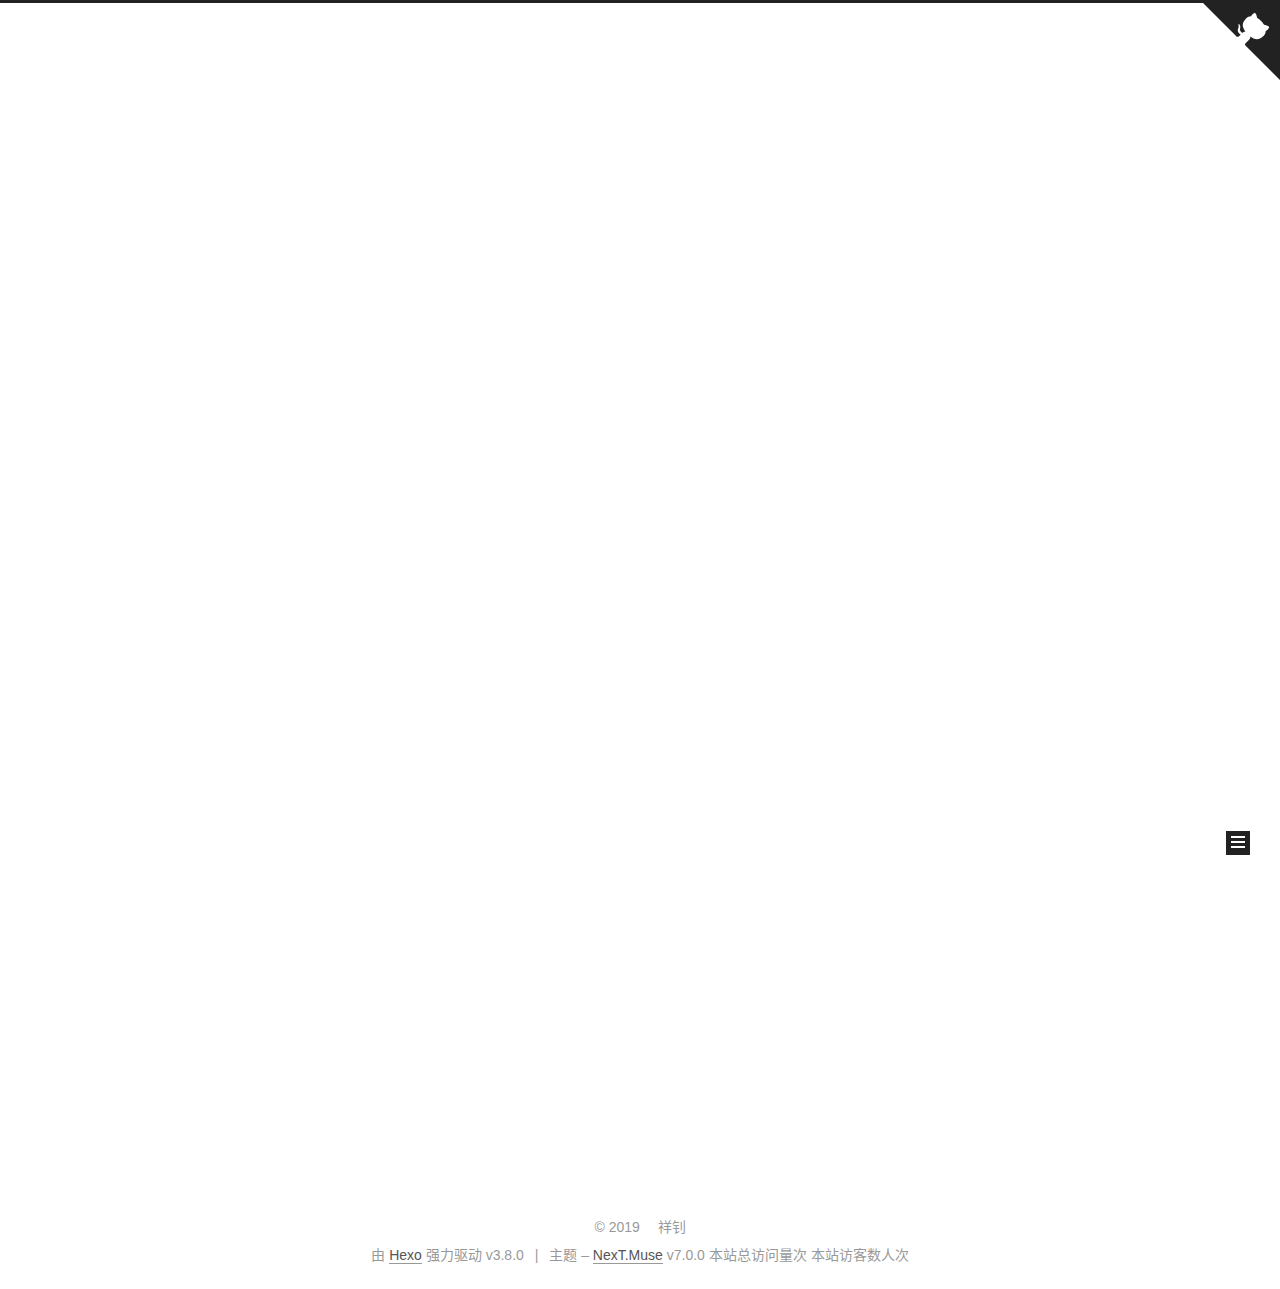
==== commit 38265572: "Site updated: 2019-02-21 17:36:52" ====
--- a/index.html
+++ b/index.html
@@ -232,57 +232,6 @@
         
         
           
-          <li class="menu-item menu-item-about">
-
-    
-    
-    
-      
-    
-
-    
-
-    <a href="/about/" rel="section"><i class="menu-item-icon fa fa-fw fa-user"></i> <br>关于</a>
-
-  </li>
-        
-        
-        
-          
-          <li class="menu-item menu-item-tags">
-
-    
-    
-    
-      
-    
-
-    
-
-    <a href="/tags/" rel="section"><i class="menu-item-icon fa fa-fw fa-tags"></i> <br>标签</a>
-
-  </li>
-        
-        
-        
-          
-          <li class="menu-item menu-item-categories">
-
-    
-    
-    
-      
-    
-
-    
-
-    <a href="/categories/" rel="section"><i class="menu-item-icon fa fa-fw fa-th"></i> <br>分类</a>
-
-  </li>
-        
-        
-        
-          
           <li class="menu-item menu-item-archives">
 
     
@@ -294,57 +243,6 @@
     
 
     <a href="/archives/" rel="section"><i class="menu-item-icon fa fa-fw fa-archive"></i> <br>归档</a>
-
-  </li>
-        
-        
-        
-          
-          <li class="menu-item menu-item-schedule">
-
-    
-    
-    
-      
-    
-
-    
-
-    <a href="/schedule/" rel="section"><i class="menu-item-icon fa fa-fw fa-calendar"></i> <br>日程表</a>
-
-  </li>
-        
-        
-        
-          
-          <li class="menu-item menu-item-sitemap">
-
-    
-    
-    
-      
-    
-
-    
-
-    <a href="/sitemap.xml" rel="section"><i class="menu-item-icon fa fa-fw fa-sitemap"></i> <br>站点地图</a>
-
-  </li>
-        
-        
-        
-          
-          <li class="menu-item menu-item-commonweal">
-
-    
-    
-    
-      
-    
-
-    
-
-    <a href="/404/" rel="section"><i class="menu-item-icon fa fa-fw fa-heartbeat"></i> <br>公益 404</a>
 
   </li>
 
@@ -653,315 +551,6 @@
             </div>
           
           <!--/noindex-->
-        
-      
-    </div>
-
-    
-
-    
-    
-    
-
-    
-
-    
-      
-    
-    
-
-    
-
-    <footer class="post-footer">
-      
-
-      
-
-      
-
-      
-      
-        <div class="post-eof"></div>
-      
-    </footer>
-  </div>
-  
-  
-  
-  </article>
-
-
-    
-      
-
-  
-
-  
-  
-  
-
-  
-
-  <article class="post post-type-normal" itemscope itemtype="http://schema.org/Article">
-  
-  
-  
-  <div class="post-block">
-    <link itemprop="mainEntityOfPage" href="http://yoursite.com/2019/02/20/my-first-blog/">
-
-    <span hidden itemprop="author" itemscope itemtype="http://schema.org/Person">
-      <meta itemprop="name" content="祥钊">
-      <meta itemprop="description" content="一天不撸代码，浑身不舒服">
-      <meta itemprop="image" content="/images/avatar.gif">
-    </span>
-
-    <span hidden itemprop="publisher" itemscope itemtype="http://schema.org/Organization">
-      <meta itemprop="name" content="祥哥的代码生活">
-    </span>
-
-    
-      <header class="post-header">
-
-        
-        
-          <h1 class="post-title" itemprop="name headline">
-                
-                
-                <a href="/2019/02/20/my-first-blog/" class="post-title-link" itemprop="url">my-first-blog</a>
-              
-            
-          </h1>
-        
-
-        <div class="post-meta">
-          <span class="post-time">
-
-            
-            
-            
-
-            
-              <span class="post-meta-item-icon">
-                <i class="fa fa-calendar-o"></i>
-              </span>
-              
-                <span class="post-meta-item-text">发表于</span>
-              
-
-              
-                
-              
-
-              <time title="创建时间：2019-02-20 11:14:38" itemprop="dateCreated datePublished" datetime="2019-02-20T11:14:38+08:00">2019-02-20</time>
-            
-
-            
-              
-
-              
-                
-                <span class="post-meta-divider">|</span>
-                
-
-                <span class="post-meta-item-icon">
-                  <i class="fa fa-calendar-check-o"></i>
-                </span>
-                
-                  <span class="post-meta-item-text">更新于</span>
-                
-                <time title="修改时间：2019-02-21 14:31:08" itemprop="dateModified" datetime="2019-02-21T14:31:08+08:00">2019-02-21</time>
-              
-            
-          </span>
-
-          
-
-          
-            
-            
-          
-
-          
-          
-
-          
-
-          
-
-          
-
-        </div>
-      </header>
-    
-
-    
-    
-    
-    <div class="post-body" itemprop="articleBody">
-
-      
-      
-
-      
-        
-          <h1 id="今天天气不错"><a href="#今天天气不错" class="headerlink" title="今天天气不错"></a>今天天气不错</h1><figure class="highlight plain"><table><tr><td class="gutter"><pre><span class="line">1</span><br><span class="line">2</span><br></pre></td><td class="code"><pre><span class="line"></span><br><span class="line">asdfasdf</span><br></pre></td></tr></table></figure>
-<p><img src="../../images/logo-small.png" alt="logo"><br>
-          <!--noindex-->
-          
-            <div class="post-button text-center">
-              <a class="btn" href="/2019/02/20/my-first-blog/#more" rel="contents">
-                阅读全文 &raquo;
-              </a>
-            </div>
-          
-          <!--/noindex-->
-        
-      
-    </p></div>
-
-    
-
-    
-    
-    
-
-    
-
-    
-      
-    
-    
-
-    
-
-    <footer class="post-footer">
-      
-
-      
-
-      
-
-      
-      
-        <div class="post-eof"></div>
-      
-    </footer>
-  </div>
-  
-  
-  
-  </article>
-
-
-    
-      
-
-  
-
-  
-  
-  
-
-  
-
-  <article class="post post-type-normal" itemscope itemtype="http://schema.org/Article">
-  
-  
-  
-  <div class="post-block">
-    <link itemprop="mainEntityOfPage" href="http://yoursite.com/2019/02/20/hello-world/">
-
-    <span hidden itemprop="author" itemscope itemtype="http://schema.org/Person">
-      <meta itemprop="name" content="祥钊">
-      <meta itemprop="description" content="一天不撸代码，浑身不舒服">
-      <meta itemprop="image" content="/images/avatar.gif">
-    </span>
-
-    <span hidden itemprop="publisher" itemscope itemtype="http://schema.org/Organization">
-      <meta itemprop="name" content="祥哥的代码生活">
-    </span>
-
-    
-      <header class="post-header">
-
-        
-        
-          <h1 class="post-title" itemprop="name headline">
-                
-                
-                <a href="/2019/02/20/hello-world/" class="post-title-link" itemprop="url">Hello World</a>
-              
-            
-          </h1>
-        
-
-        <div class="post-meta">
-          <span class="post-time">
-
-            
-            
-            
-
-            
-              <span class="post-meta-item-icon">
-                <i class="fa fa-calendar-o"></i>
-              </span>
-              
-                <span class="post-meta-item-text">发表于</span>
-              
-
-              
-                
-              
-
-              <time title="创建时间：2019-02-20 10:55:48" itemprop="dateCreated datePublished" datetime="2019-02-20T10:55:48+08:00">2019-02-20</time>
-            
-
-            
-          </span>
-
-          
-
-          
-            
-            
-          
-
-          
-          
-
-          
-
-          
-
-          
-
-        </div>
-      </header>
-    
-
-    
-    
-    
-    <div class="post-body" itemprop="articleBody">
-
-      
-      
-
-      
-        
-          
-            <p>Welcome to <a href="https://hexo.io/" target="_blank" rel="noopener">Hexo</a>! This is your very first post. Check <a href="https://hexo.io/docs/" target="_blank" rel="noopener">documentation</a> for more info. If you get any problems when using Hexo, you can find the answer in <a href="https://hexo.io/docs/troubleshooting.html" target="_blank" rel="noopener">troubleshooting</a> or you can ask me on <a href="https://github.com/hexojs/hexo/issues" target="_blank" rel="noopener">GitHub</a>.</p>
-<h2 id="Quick-Start"><a href="#Quick-Start" class="headerlink" title="Quick Start"></a>Quick Start</h2><h3 id="Create-a-new-post"><a href="#Create-a-new-post" class="headerlink" title="Create a new post"></a>Create a new post</h3><figure class="highlight bash"><table><tr><td class="gutter"><pre><span class="line">1</span><br></pre></td><td class="code"><pre><span class="line">$ hexo new <span class="string">"My New Post"</span></span><br></pre></td></tr></table></figure>
-<p>More info: <a href="https://hexo.io/docs/writing.html" target="_blank" rel="noopener">Writing</a></p>
-<h3 id="Run-server"><a href="#Run-server" class="headerlink" title="Run server"></a>Run server</h3><figure class="highlight bash"><table><tr><td class="gutter"><pre><span class="line">1</span><br></pre></td><td class="code"><pre><span class="line">$ hexo server</span><br></pre></td></tr></table></figure>
-<p>More info: <a href="https://hexo.io/docs/server.html" target="_blank" rel="noopener">Server</a></p>
-<h3 id="Generate-static-files"><a href="#Generate-static-files" class="headerlink" title="Generate static files"></a>Generate static files</h3><figure class="highlight bash"><table><tr><td class="gutter"><pre><span class="line">1</span><br></pre></td><td class="code"><pre><span class="line">$ hexo generate</span><br></pre></td></tr></table></figure>
-<p>More info: <a href="https://hexo.io/docs/generating.html" target="_blank" rel="noopener">Generating</a></p>
-<h3 id="Deploy-to-remote-sites"><a href="#Deploy-to-remote-sites" class="headerlink" title="Deploy to remote sites"></a>Deploy to remote sites</h3><figure class="highlight bash"><table><tr><td class="gutter"><pre><span class="line">1</span><br></pre></td><td class="code"><pre><span class="line">$ hexo deploy</span><br></pre></td></tr></table></figure>
-<p>More info: <a href="https://hexo.io/docs/deployment.html" target="_blank" rel="noopener">Deployment</a></p>
-
-          
         
       
     </div>
@@ -1044,7 +633,7 @@
                 
                   <a href="/archives/">
                 
-                    <span class="site-state-item-count">4</span>
+                    <span class="site-state-item-count">2</span>
                     <span class="site-state-item-name">日志</span>
                   </a>
                 </div>
--- a/css/main.css
+++ b/css/main.css
@@ -1994,7 +1994,7 @@
   width: 4px;
   height: 4px;
   border-radius: 50%;
-  background: #068aff;
+  background: #eecb99;
 }
 .links-of-blogroll {
   font-size: 13px;
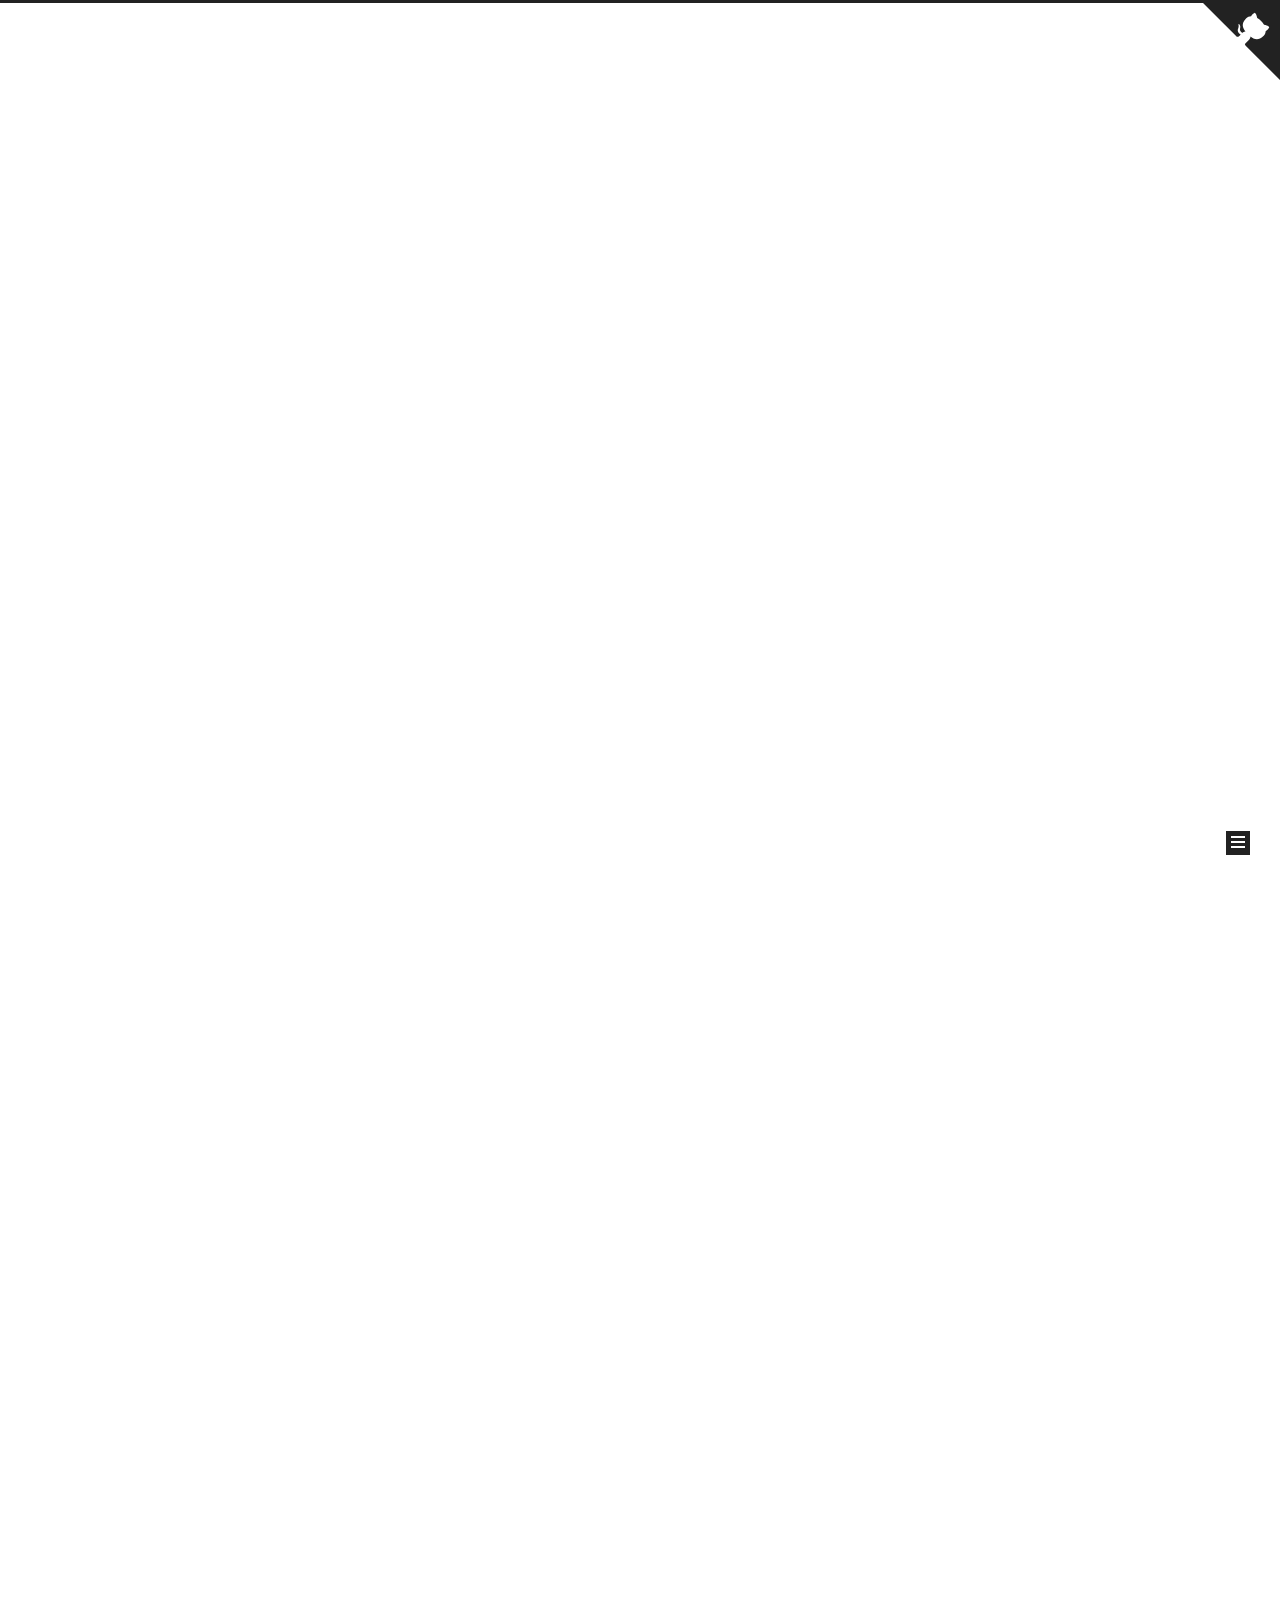
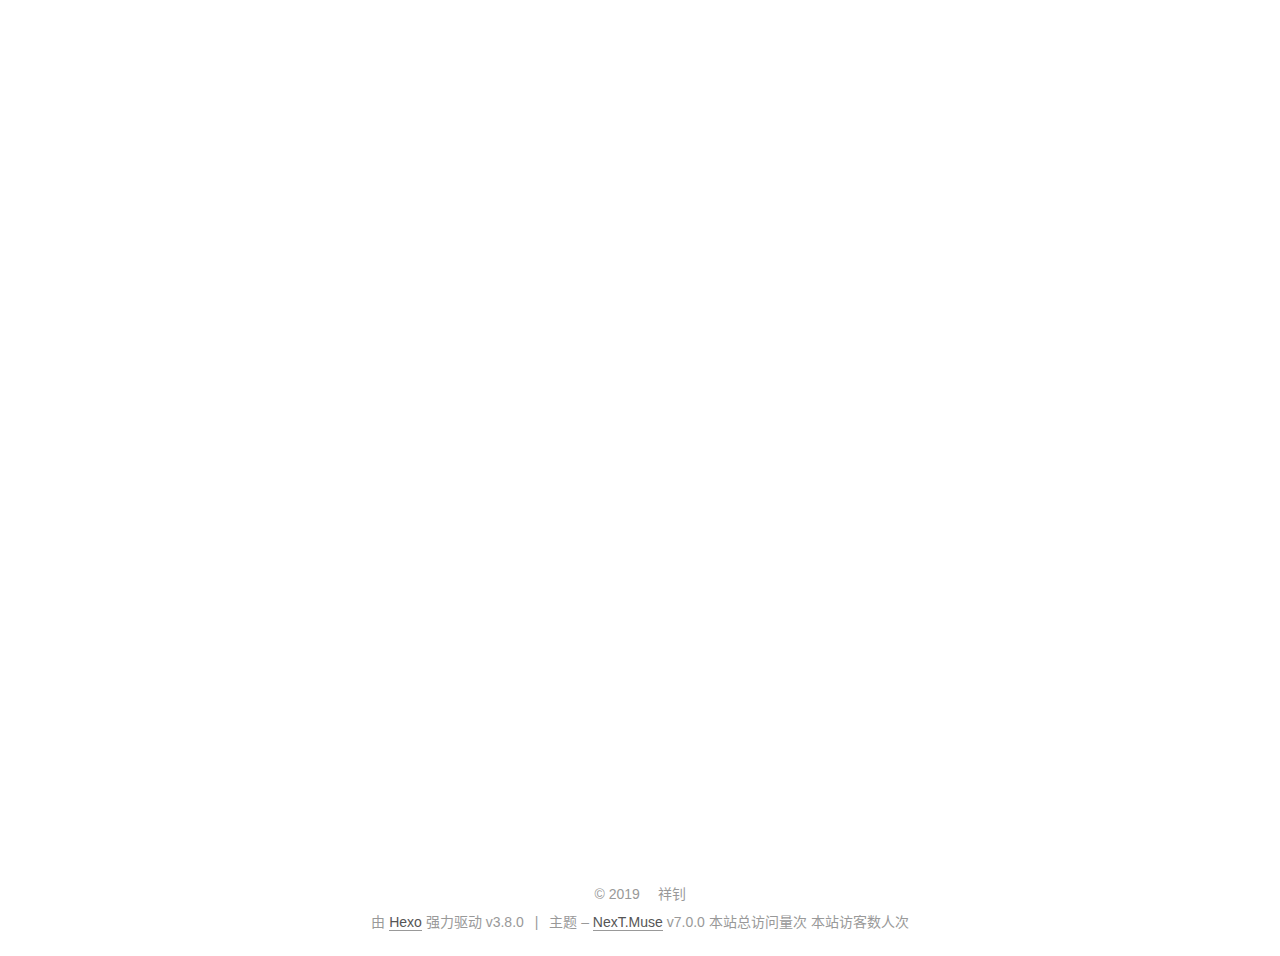
==== commit 1d07ff90: "Site updated: 2019-02-28 22:23:31" ====
--- a/index.html
+++ b/index.html
@@ -303,6 +303,159 @@
   
   
   <div class="post-block">
+    <link itemprop="mainEntityOfPage" href="http://yoursite.com/2019/02/28/Spring-boot-常用配置/">
+
+    <span hidden itemprop="author" itemscope itemtype="http://schema.org/Person">
+      <meta itemprop="name" content="祥钊">
+      <meta itemprop="description" content="一天不撸代码，浑身不舒服">
+      <meta itemprop="image" content="/images/avatar.gif">
+    </span>
+
+    <span hidden itemprop="publisher" itemscope itemtype="http://schema.org/Organization">
+      <meta itemprop="name" content="祥哥的代码生活">
+    </span>
+
+    
+      <header class="post-header">
+
+        
+        
+          <h1 class="post-title" itemprop="name headline">
+                
+                
+                <a href="/2019/02/28/Spring-boot-常用配置/" class="post-title-link" itemprop="url">Spring boot 常用配置</a>
+              
+            
+          </h1>
+        
+
+        <div class="post-meta">
+          <span class="post-time">
+
+            
+            
+            
+
+            
+              <span class="post-meta-item-icon">
+                <i class="fa fa-calendar-o"></i>
+              </span>
+              
+                <span class="post-meta-item-text">发表于</span>
+              
+
+              
+                
+              
+
+              <time title="创建时间：2019-02-28 17:28:57 / 修改时间：22:19:26" itemprop="dateCreated datePublished" datetime="2019-02-28T17:28:57+08:00">2019-02-28</time>
+            
+
+            
+              
+
+              
+            
+          </span>
+
+          
+
+          
+            
+            
+          
+
+          
+          
+
+          
+
+          
+
+          
+
+        </div>
+      </header>
+    
+
+    
+    
+    
+    <div class="post-body" itemprop="articleBody">
+
+      
+      
+
+      
+        
+          
+            <h1 id="添加JSP支持"><a href="#添加JSP支持" class="headerlink" title="添加JSP支持"></a>添加JSP支持</h1><h2 id="1-添加依赖"><a href="#1-添加依赖" class="headerlink" title="1.添加依赖"></a>1.添加依赖</h2><figure class="highlight plain"><table><tr><td class="gutter"><pre><span class="line">1</span><br><span class="line">2</span><br><span class="line">3</span><br><span class="line">4</span><br><span class="line">5</span><br><span class="line">6</span><br><span class="line">7</span><br><span class="line">8</span><br><span class="line">9</span><br><span class="line">10</span><br><span class="line">11</span><br><span class="line">12</span><br><span class="line">13</span><br><span class="line">14</span><br><span class="line">15</span><br></pre></td><td class="code"><pre><span class="line">&lt;dependency&gt;</span><br><span class="line">    &lt;!-- springboot 支持 JSP --&gt;</span><br><span class="line">    &lt;groupId&gt;org.apache.tomcat.embed&lt;/groupId&gt;</span><br><span class="line">    &lt;artifactId&gt;tomcat-embed-jasper&lt;/artifactId&gt;</span><br><span class="line">&lt;/dependency&gt;</span><br><span class="line">&lt;dependency&gt;</span><br><span class="line">    &lt;!-- srevlet 支持开启 --&gt;</span><br><span class="line">    &lt;groupId&gt;javax.servlet&lt;/groupId&gt;</span><br><span class="line">    &lt;artifactId&gt;javax.servlet-api&lt;/artifactId&gt;</span><br><span class="line">&lt;/dependency&gt;</span><br><span class="line">&lt;dependency&gt;</span><br><span class="line">    &lt;!-- jstl 支持开启 --&gt;</span><br><span class="line">    &lt;groupId&gt;javax.servlet&lt;/groupId&gt;</span><br><span class="line">    &lt;artifactId&gt;jstl&lt;/artifactId&gt;</span><br><span class="line">&lt;/dependency&gt;</span><br></pre></td></tr></table></figure>
+<h2 id="2-配置jsp目录"><a href="#2-配置jsp目录" class="headerlink" title="2.配置jsp目录"></a>2.配置jsp目录</h2><ol>
+<li>在main 目录下新建webapp/WEB-INF/jsp文件夹 ，用来存储jsp文件</li>
+<li><p>修改 application.properties</p>
+<figure class="highlight plain"><table><tr><td class="gutter"><pre><span class="line">1</span><br><span class="line">2</span><br></pre></td><td class="code"><pre><span class="line">spring.mvc.view.prefix=/WEB-INF/jsp/</span><br><span class="line">spring.mvc.view.suffix=.jsp</span><br></pre></td></tr></table></figure>
+</li>
+<li><p>创建index.jsp</p>
+</li>
+<li>创建controller <figure class="highlight plain"><table><tr><td class="gutter"><pre><span class="line">1</span><br><span class="line">2</span><br><span class="line">3</span><br><span class="line">4</span><br><span class="line">5</span><br><span class="line">6</span><br><span class="line">7</span><br></pre></td><td class="code"><pre><span class="line">@Controller</span><br><span class="line">public class IndexController &#123;</span><br><span class="line">    @RequestMapping(value = &quot;/index&quot;,method = RequestMethod.GET)</span><br><span class="line">    public String index()&#123;</span><br><span class="line">        return &quot;index&quot;;</span><br><span class="line">    &#125;</span><br><span class="line">&#125;</span><br></pre></td></tr></table></figure>
+</li>
+</ol>
+
+          
+        
+      
+    </div>
+
+    
+
+    
+    
+    
+
+    
+
+    
+      
+    
+    
+
+    
+
+    <footer class="post-footer">
+      
+
+      
+
+      
+
+      
+      
+        <div class="post-eof"></div>
+      
+    </footer>
+  </div>
+  
+  
+  
+  </article>
+
+
+    
+      
+
+  
+
+  
+  
+  
+
+  
+
+  <article class="post post-type-normal" itemscope itemtype="http://schema.org/Article">
+  
+  
+  
+  <div class="post-block">
     <link itemprop="mainEntityOfPage" href="http://yoursite.com/2019/02/21/hexo-github-搭建博客系统/">
 
     <span hidden itemprop="author" itemscope itemtype="http://schema.org/Person">
@@ -633,7 +786,7 @@
                 
                   <a href="/archives/">
                 
-                    <span class="site-state-item-count">2</span>
+                    <span class="site-state-item-count">3</span>
                     <span class="site-state-item-name">日志</span>
                   </a>
                 </div>
--- a/css/main.css
+++ b/css/main.css
@@ -1994,7 +1994,7 @@
   width: 4px;
   height: 4px;
   border-radius: 50%;
-  background: #eecb99;
+  background: #c2d2a1;
 }
 .links-of-blogroll {
   font-size: 13px;
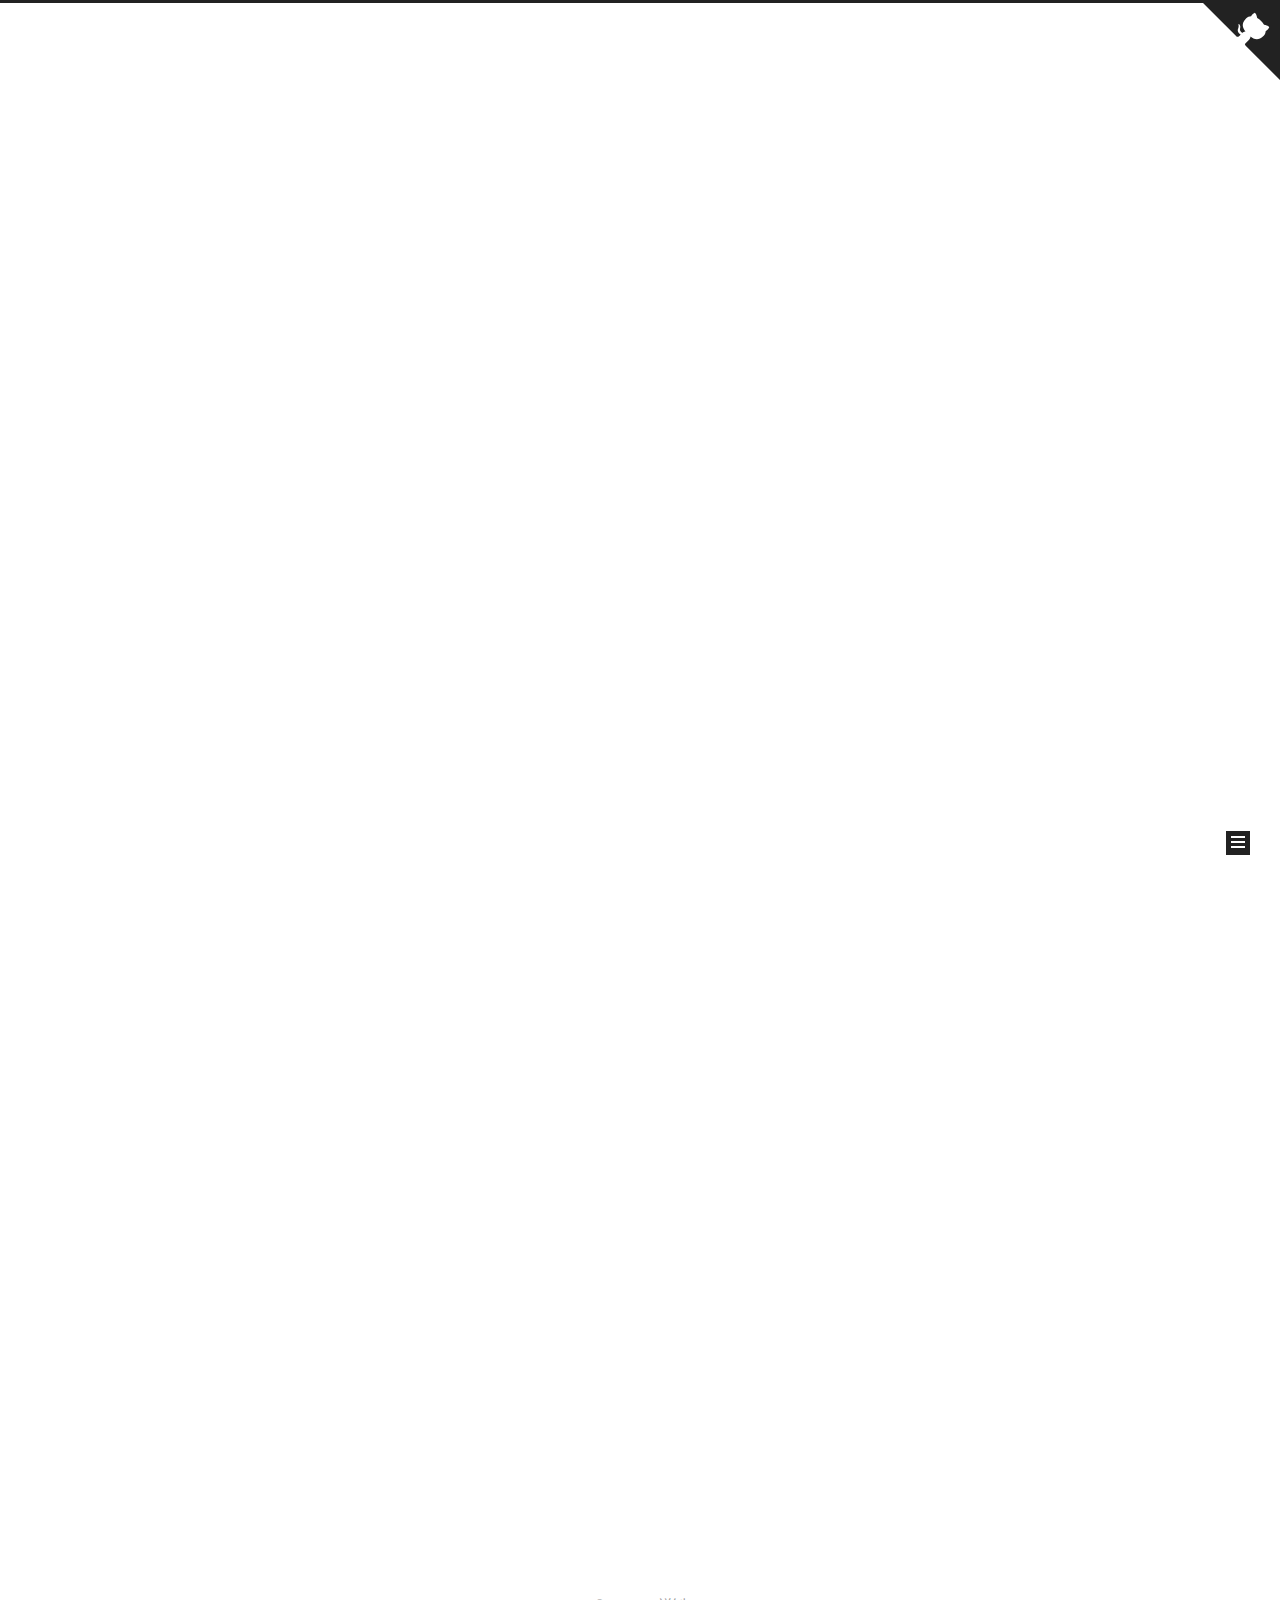
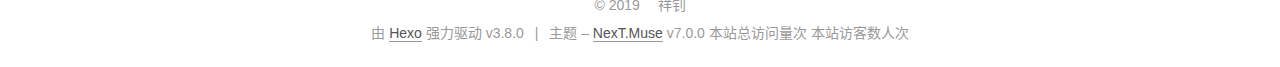
==== commit 01bca5ca: "Site updated: 2019-02-28 22:25:03" ====
--- a/index.html
+++ b/index.html
@@ -348,7 +348,7 @@
                 
               
 
-              <time title="创建时间：2019-02-28 17:28:57 / 修改时间：22:19:26" itemprop="dateCreated datePublished" datetime="2019-02-28T17:28:57+08:00">2019-02-28</time>
+              <time title="创建时间：2019-02-28 17:28:57 / 修改时间：22:24:50" itemprop="dateCreated datePublished" datetime="2019-02-28T17:28:57+08:00">2019-02-28</time>
             
 
             
@@ -388,20 +388,16 @@
 
       
         
-          
-            <h1 id="添加JSP支持"><a href="#添加JSP支持" class="headerlink" title="添加JSP支持"></a>添加JSP支持</h1><h2 id="1-添加依赖"><a href="#1-添加依赖" class="headerlink" title="1.添加依赖"></a>1.添加依赖</h2><figure class="highlight plain"><table><tr><td class="gutter"><pre><span class="line">1</span><br><span class="line">2</span><br><span class="line">3</span><br><span class="line">4</span><br><span class="line">5</span><br><span class="line">6</span><br><span class="line">7</span><br><span class="line">8</span><br><span class="line">9</span><br><span class="line">10</span><br><span class="line">11</span><br><span class="line">12</span><br><span class="line">13</span><br><span class="line">14</span><br><span class="line">15</span><br></pre></td><td class="code"><pre><span class="line">&lt;dependency&gt;</span><br><span class="line">    &lt;!-- springboot 支持 JSP --&gt;</span><br><span class="line">    &lt;groupId&gt;org.apache.tomcat.embed&lt;/groupId&gt;</span><br><span class="line">    &lt;artifactId&gt;tomcat-embed-jasper&lt;/artifactId&gt;</span><br><span class="line">&lt;/dependency&gt;</span><br><span class="line">&lt;dependency&gt;</span><br><span class="line">    &lt;!-- srevlet 支持开启 --&gt;</span><br><span class="line">    &lt;groupId&gt;javax.servlet&lt;/groupId&gt;</span><br><span class="line">    &lt;artifactId&gt;javax.servlet-api&lt;/artifactId&gt;</span><br><span class="line">&lt;/dependency&gt;</span><br><span class="line">&lt;dependency&gt;</span><br><span class="line">    &lt;!-- jstl 支持开启 --&gt;</span><br><span class="line">    &lt;groupId&gt;javax.servlet&lt;/groupId&gt;</span><br><span class="line">    &lt;artifactId&gt;jstl&lt;/artifactId&gt;</span><br><span class="line">&lt;/dependency&gt;</span><br></pre></td></tr></table></figure>
-<h2 id="2-配置jsp目录"><a href="#2-配置jsp目录" class="headerlink" title="2.配置jsp目录"></a>2.配置jsp目录</h2><ol>
-<li>在main 目录下新建webapp/WEB-INF/jsp文件夹 ，用来存储jsp文件</li>
-<li><p>修改 application.properties</p>
-<figure class="highlight plain"><table><tr><td class="gutter"><pre><span class="line">1</span><br><span class="line">2</span><br></pre></td><td class="code"><pre><span class="line">spring.mvc.view.prefix=/WEB-INF/jsp/</span><br><span class="line">spring.mvc.view.suffix=.jsp</span><br></pre></td></tr></table></figure>
-</li>
-<li><p>创建index.jsp</p>
-</li>
-<li>创建controller <figure class="highlight plain"><table><tr><td class="gutter"><pre><span class="line">1</span><br><span class="line">2</span><br><span class="line">3</span><br><span class="line">4</span><br><span class="line">5</span><br><span class="line">6</span><br><span class="line">7</span><br></pre></td><td class="code"><pre><span class="line">@Controller</span><br><span class="line">public class IndexController &#123;</span><br><span class="line">    @RequestMapping(value = &quot;/index&quot;,method = RequestMethod.GET)</span><br><span class="line">    public String index()&#123;</span><br><span class="line">        return &quot;index&quot;;</span><br><span class="line">    &#125;</span><br><span class="line">&#125;</span><br></pre></td></tr></table></figure>
-</li>
-</ol>
-
-          
+          <h1 id="添加JSP支持"><a href="#添加JSP支持" class="headerlink" title="添加JSP支持"></a>添加JSP支持</h1>
+          <!--noindex-->
+          
+            <div class="post-button text-center">
+              <a class="btn" href="/2019/02/28/Spring-boot-常用配置/#more" rel="contents">
+                阅读全文 &raquo;
+              </a>
+            </div>
+          
+          <!--/noindex-->
         
       
     </div>
--- a/css/main.css
+++ b/css/main.css
@@ -1994,7 +1994,7 @@
   width: 4px;
   height: 4px;
   border-radius: 50%;
-  background: #c2d2a1;
+  background: #0affcf;
 }
 .links-of-blogroll {
   font-size: 13px;
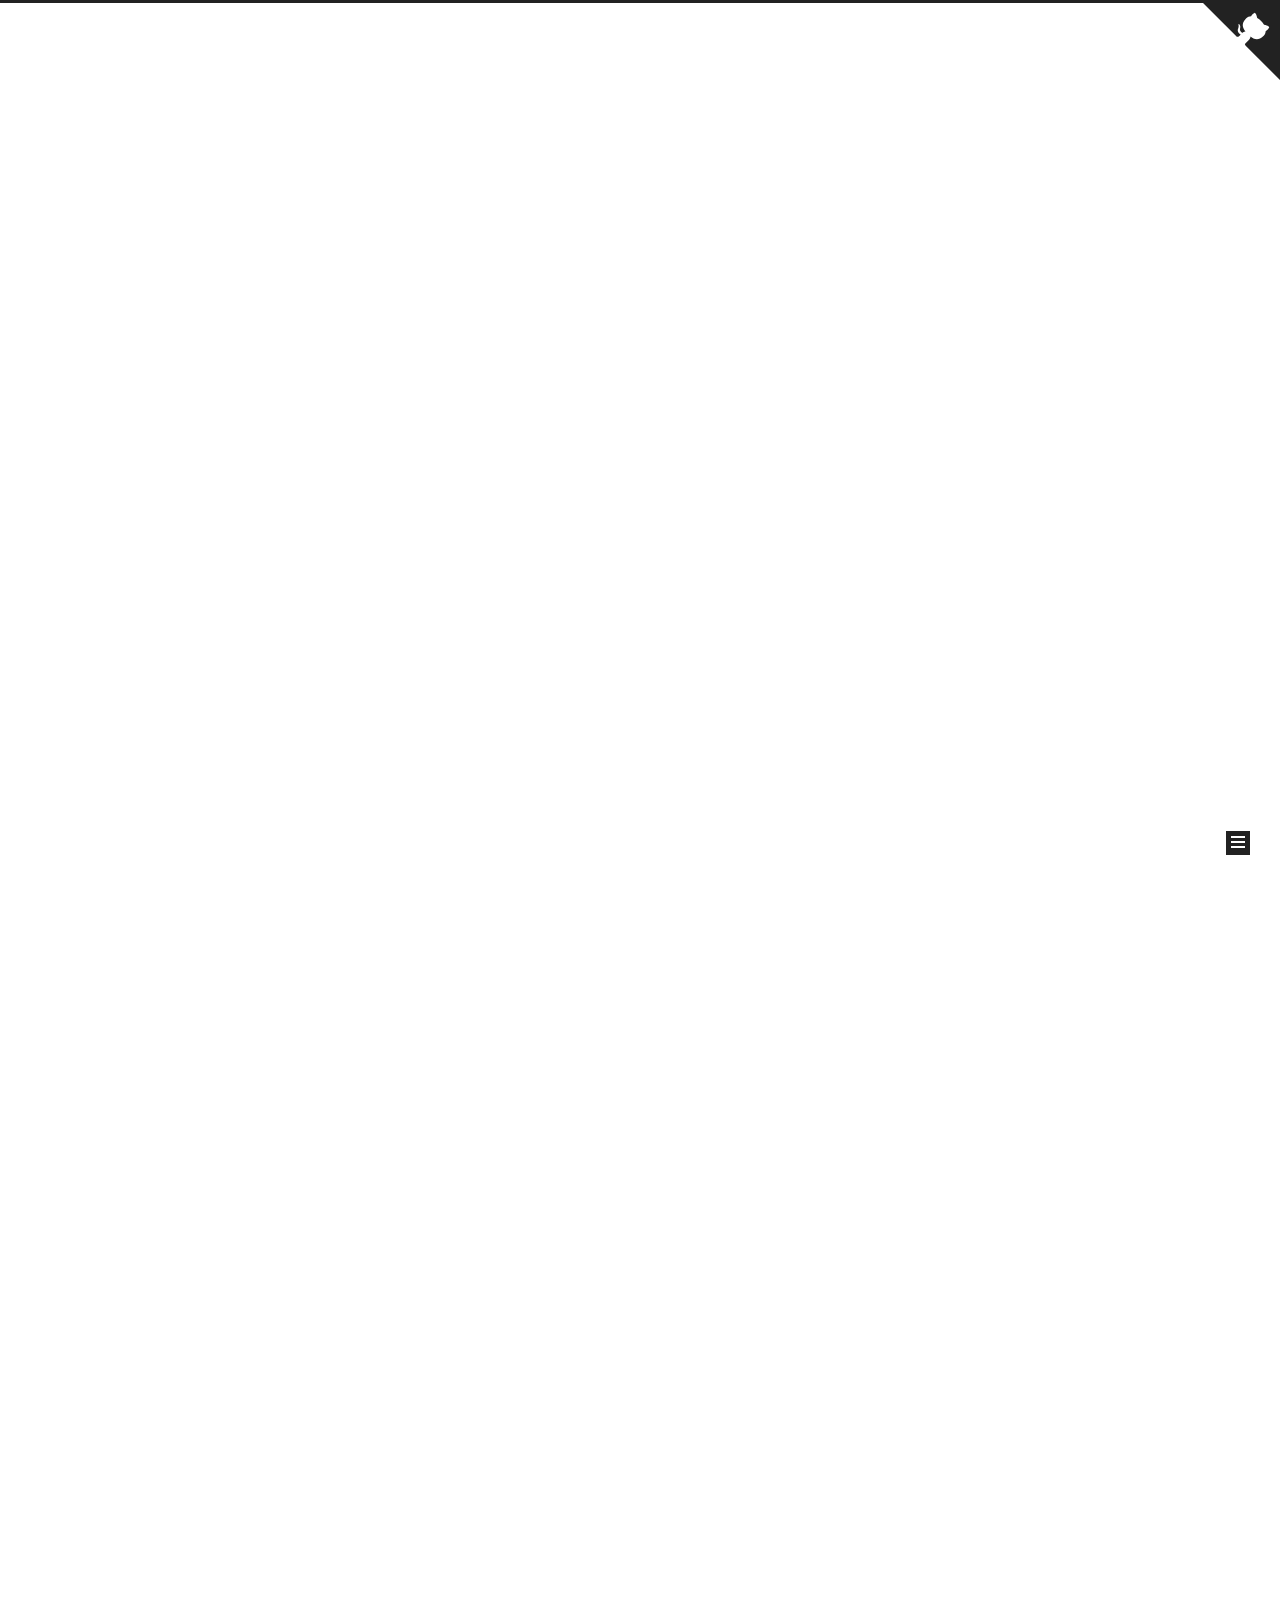
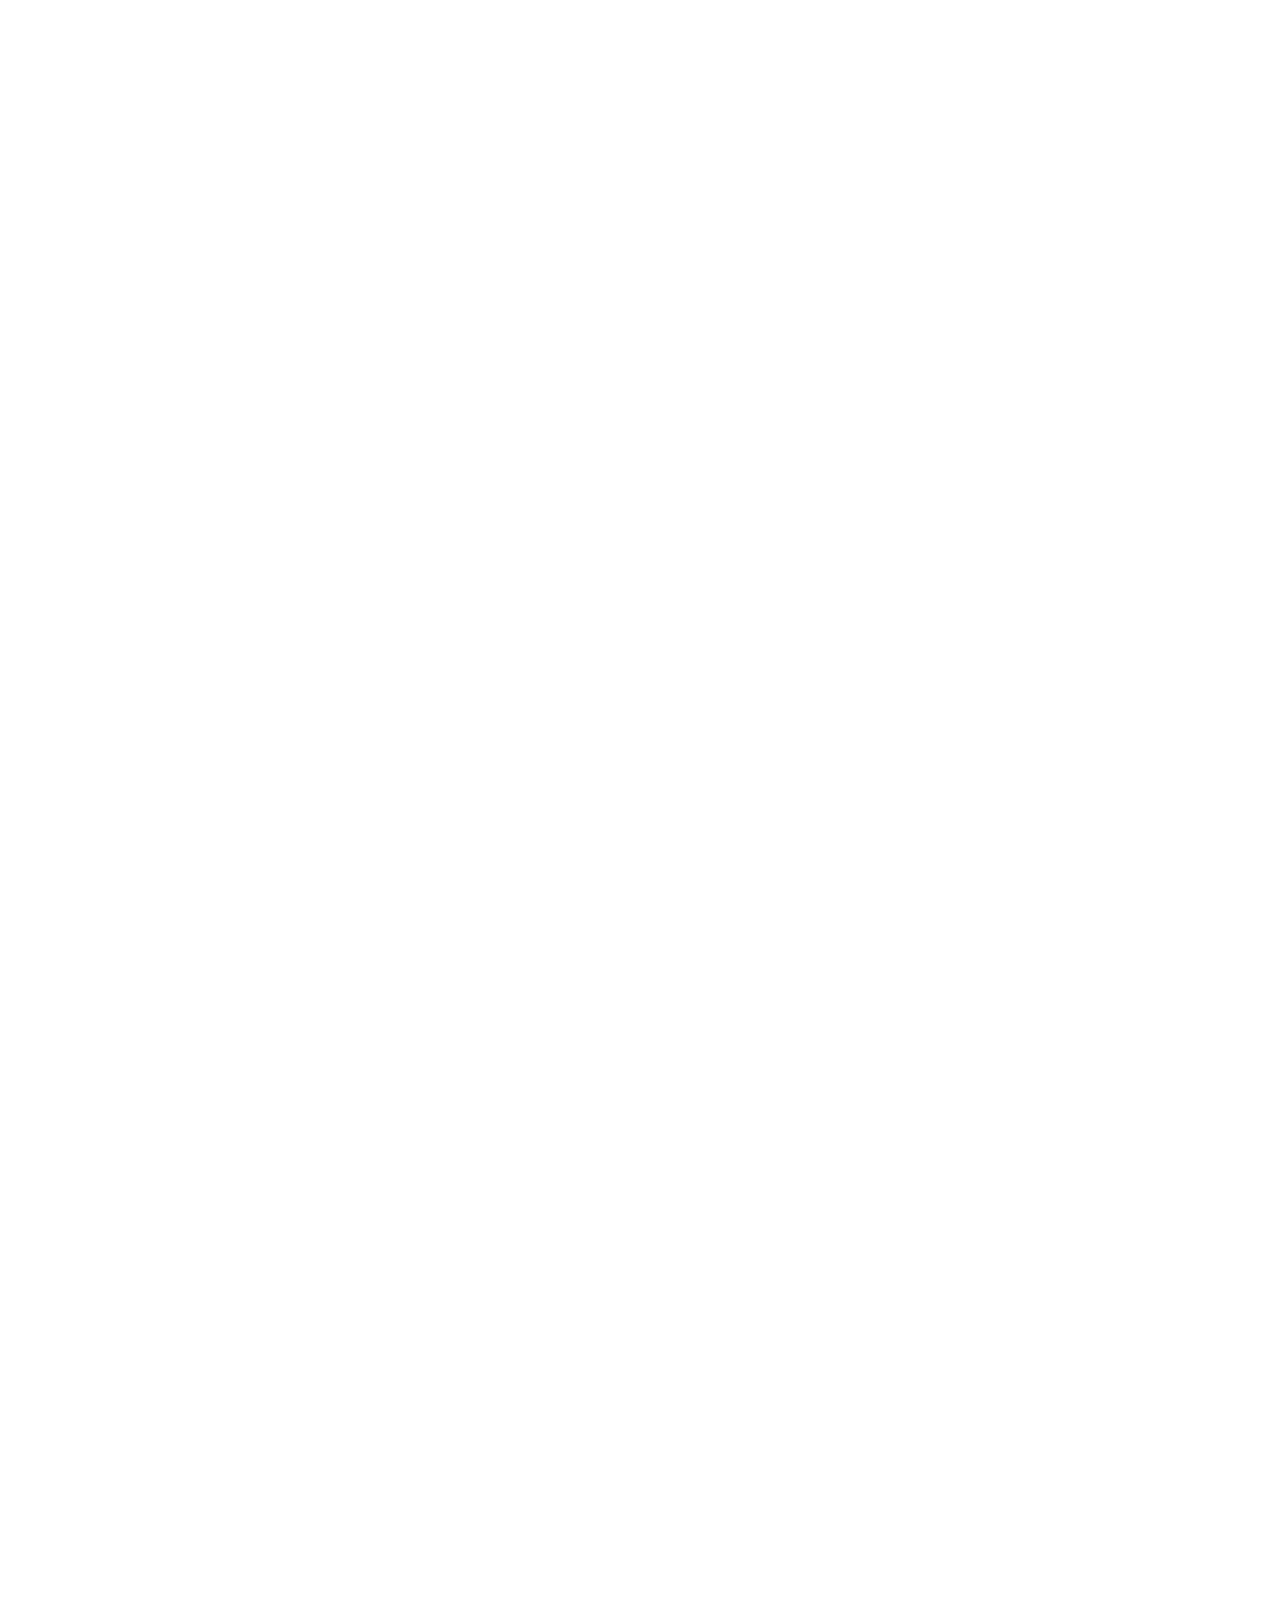
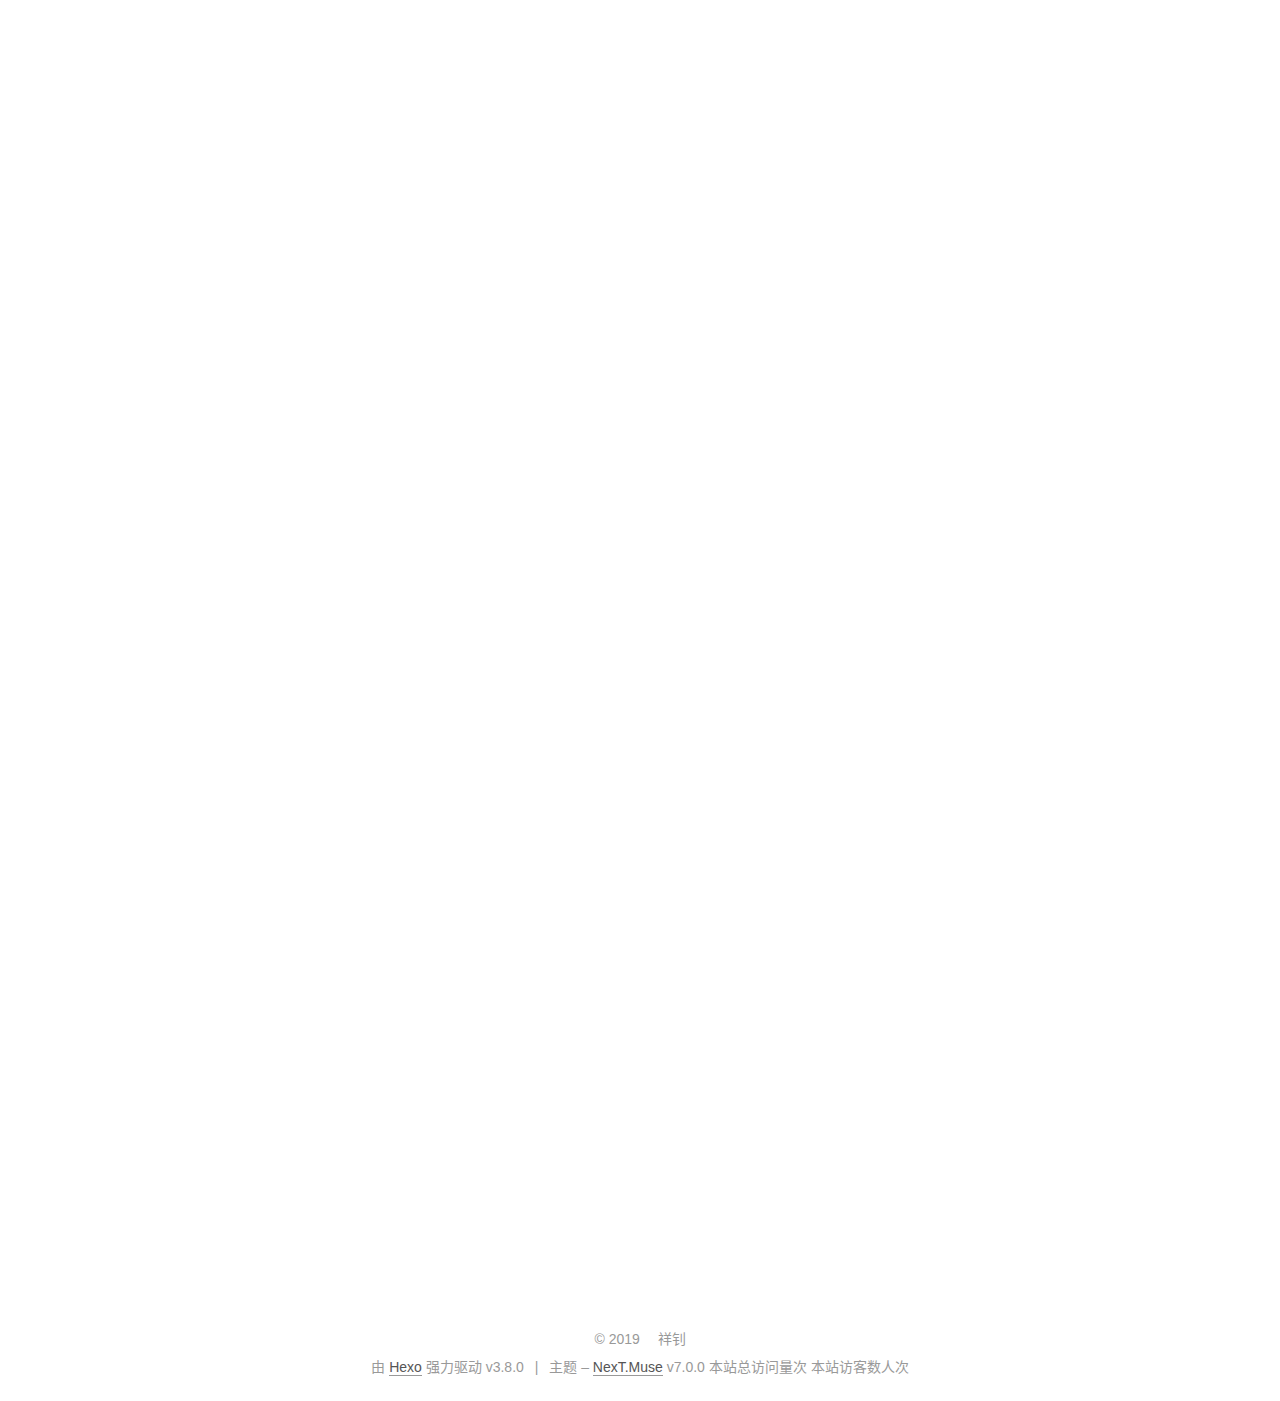
==== commit cdba9736: "Site updated: 2019-03-01 14:05:20" ====
--- a/index.html
+++ b/index.html
@@ -348,12 +348,24 @@
                 
               
 
-              <time title="创建时间：2019-02-28 17:28:57 / 修改时间：22:24:50" itemprop="dateCreated datePublished" datetime="2019-02-28T17:28:57+08:00">2019-02-28</time>
-            
-
-            
-              
-
+              <time title="创建时间：2019-02-28 17:28:57" itemprop="dateCreated datePublished" datetime="2019-02-28T17:28:57+08:00">2019-02-28</time>
+            
+
+            
+              
+
+              
+                
+                <span class="post-meta-divider">|</span>
+                
+
+                <span class="post-meta-item-icon">
+                  <i class="fa fa-calendar-check-o"></i>
+                </span>
+                
+                  <span class="post-meta-item-text">更新于</span>
+                
+                <time title="修改时间：2019-03-01 14:04:54" itemprop="dateModified" datetime="2019-03-01T14:04:54+08:00">2019-03-01</time>
               
             
           </span>
@@ -388,16 +400,29 @@
 
       
         
-          <h1 id="添加JSP支持"><a href="#添加JSP支持" class="headerlink" title="添加JSP支持"></a>添加JSP支持</h1>
-          <!--noindex-->
-          
-            <div class="post-button text-center">
-              <a class="btn" href="/2019/02/28/Spring-boot-常用配置/#more" rel="contents">
-                阅读全文 &raquo;
-              </a>
-            </div>
-          
-          <!--/noindex-->
+          
+            <a id="more"></a>
+<h1 id="自定义配置文件"><a href="#自定义配置文件" class="headerlink" title="自定义配置文件"></a>自定义配置文件</h1><h2 id="1-新建配置文件"><a href="#1-新建配置文件" class="headerlink" title="1.新建配置文件"></a>1.新建配置文件</h2><p>DBConfig.properties<br><figure class="highlight plain"><table><tr><td class="gutter"><pre><span class="line">1</span><br><span class="line">2</span><br><span class="line">3</span><br><span class="line">4</span><br><span class="line">5</span><br><span class="line">6</span><br><span class="line">7</span><br><span class="line">8</span><br><span class="line">9</span><br><span class="line">10</span><br><span class="line">11</span><br></pre></td><td class="code"><pre><span class="line">#数据库类型:1为MYSQL,默认为1。</span><br><span class="line">test.DBType=1</span><br><span class="line"></span><br><span class="line">#MySQL 数据库连接信息</span><br><span class="line">#MySQL 数据库驱动程序</span><br><span class="line">test.MySQLDriver=org.gjt.mm.mysql.Driver</span><br><span class="line"></span><br><span class="line">#MySQL数据库连接字符串。</span><br><span class="line">#127.0.0.1:3306 为数据库地址和端口</span><br><span class="line">#DreamTimeNews 为数据库名，user 为登录用户名，password 为登录密码。请自行更改。</span><br><span class="line">test.MySQLURL=jdbc:mysql://127.0.0.1:3306/webdb?user=root&amp;password=root&amp;useUnicode=true&amp;characterEncoding=UTF-8</span><br></pre></td></tr></table></figure></p>
+<h2 id="2-创建对应配置类"><a href="#2-创建对应配置类" class="headerlink" title="2.创建对应配置类"></a>2.创建对应配置类</h2><figure class="highlight plain"><table><tr><td class="gutter"><pre><span class="line">1</span><br><span class="line">2</span><br><span class="line">3</span><br><span class="line">4</span><br><span class="line">5</span><br><span class="line">6</span><br><span class="line">7</span><br><span class="line">8</span><br><span class="line">9</span><br><span class="line">10</span><br><span class="line">11</span><br><span class="line">12</span><br><span class="line">13</span><br><span class="line">14</span><br></pre></td><td class="code"><pre><span class="line">@Configuration // 定义该类为配置类</span><br><span class="line">@ConfigurationProperties(prefix = &quot;test&quot;) // 配置项前缀</span><br><span class="line">@PropertySource(&quot;classpath:DBConfig.properties&quot;) // 配置文件所在路径</span><br><span class="line">public class DBCProperties &#123;</span><br><span class="line"></span><br><span class="line">    private String DBType;</span><br><span class="line"></span><br><span class="line">    private String MySQLDriver;</span><br><span class="line"></span><br><span class="line">    private String MySQLURL;</span><br><span class="line"></span><br><span class="line">    ... get/set 方法</span><br><span class="line"></span><br><span class="line">&#125;</span><br></pre></td></tr></table></figure>
+<h2 id="3-使用"><a href="#3-使用" class="headerlink" title="3.使用"></a>3.使用</h2><h3 id="1-方法1"><a href="#1-方法1" class="headerlink" title="1.方法1"></a>1.方法1</h3><figure class="highlight plain"><table><tr><td class="gutter"><pre><span class="line">1</span><br><span class="line">2</span><br><span class="line">3</span><br><span class="line">4</span><br><span class="line">5</span><br><span class="line">6</span><br><span class="line">7</span><br><span class="line">8</span><br><span class="line">9</span><br><span class="line">10</span><br><span class="line">11</span><br><span class="line">12</span><br><span class="line">13</span><br></pre></td><td class="code"><pre><span class="line">@RestController</span><br><span class="line">@EnableConfigurationProperties</span><br><span class="line">public class TestController &#123;</span><br><span class="line"></span><br><span class="line">    @Autowired</span><br><span class="line">    DBCProperties dbcProperties;</span><br><span class="line"></span><br><span class="line">    @RequestMapping(value = &quot;/test&quot;)</span><br><span class="line">    public String test()&#123;</span><br><span class="line">        return dbcProperties.getDBType();</span><br><span class="line">    &#125;</span><br><span class="line"></span><br><span class="line">&#125;</span><br></pre></td></tr></table></figure>
+<h3 id="2-方法2"><a href="#2-方法2" class="headerlink" title="2.方法2"></a>2.方法2</h3><figure class="highlight plain"><table><tr><td class="gutter"><pre><span class="line">1</span><br><span class="line">2</span><br><span class="line">3</span><br><span class="line">4</span><br><span class="line">5</span><br><span class="line">6</span><br><span class="line">7</span><br><span class="line">8</span><br><span class="line">9</span><br><span class="line">10</span><br><span class="line">11</span><br><span class="line">12</span><br></pre></td><td class="code"><pre><span class="line">@RestController</span><br><span class="line">@EnableConfigurationProperties(DBCProperties.class)</span><br><span class="line">public class TestController &#123;</span><br><span class="line"></span><br><span class="line">    @Value(&quot;$&#123;test.DBType&#125;&quot;)</span><br><span class="line">    private String type;</span><br><span class="line"></span><br><span class="line">    @RequestMapping(value = &quot;/test&quot;)</span><br><span class="line">    public String test()&#123;</span><br><span class="line">        return type;</span><br><span class="line">    &#125;</span><br><span class="line">&#125;</span><br></pre></td></tr></table></figure>
+<h1 id="添加JSP支持"><a href="#添加JSP支持" class="headerlink" title="添加JSP支持"></a>添加JSP支持</h1><h2 id="1-添加依赖"><a href="#1-添加依赖" class="headerlink" title="1.添加依赖"></a>1.添加依赖</h2><figure class="highlight plain"><table><tr><td class="gutter"><pre><span class="line">1</span><br><span class="line">2</span><br><span class="line">3</span><br><span class="line">4</span><br><span class="line">5</span><br><span class="line">6</span><br><span class="line">7</span><br><span class="line">8</span><br><span class="line">9</span><br><span class="line">10</span><br><span class="line">11</span><br><span class="line">12</span><br><span class="line">13</span><br><span class="line">14</span><br><span class="line">15</span><br></pre></td><td class="code"><pre><span class="line">&lt;dependency&gt;</span><br><span class="line">    &lt;!-- springboot 支持 JSP --&gt;</span><br><span class="line">    &lt;groupId&gt;org.apache.tomcat.embed&lt;/groupId&gt;</span><br><span class="line">    &lt;artifactId&gt;tomcat-embed-jasper&lt;/artifactId&gt;</span><br><span class="line">&lt;/dependency&gt;</span><br><span class="line">&lt;dependency&gt;</span><br><span class="line">    &lt;!-- srevlet 支持开启 --&gt;</span><br><span class="line">    &lt;groupId&gt;javax.servlet&lt;/groupId&gt;</span><br><span class="line">    &lt;artifactId&gt;javax.servlet-api&lt;/artifactId&gt;</span><br><span class="line">&lt;/dependency&gt;</span><br><span class="line">&lt;dependency&gt;</span><br><span class="line">    &lt;!-- jstl 支持开启 --&gt;</span><br><span class="line">    &lt;groupId&gt;javax.servlet&lt;/groupId&gt;</span><br><span class="line">    &lt;artifactId&gt;jstl&lt;/artifactId&gt;</span><br><span class="line">&lt;/dependency&gt;</span><br></pre></td></tr></table></figure>
+<h2 id="2-配置jsp目录"><a href="#2-配置jsp目录" class="headerlink" title="2.配置jsp目录"></a>2.配置jsp目录</h2><ol>
+<li>在main 目录下新建webapp/WEB-INF/jsp文件夹 ，用来存储jsp文件</li>
+<li><p>修改 application.properties</p>
+<figure class="highlight plain"><table><tr><td class="gutter"><pre><span class="line">1</span><br><span class="line">2</span><br></pre></td><td class="code"><pre><span class="line">spring.mvc.view.prefix=/WEB-INF/jsp/</span><br><span class="line">spring.mvc.view.suffix=.jsp</span><br></pre></td></tr></table></figure>
+</li>
+<li><p>创建index.jsp</p>
+</li>
+<li>创建controller <figure class="highlight plain"><table><tr><td class="gutter"><pre><span class="line">1</span><br><span class="line">2</span><br><span class="line">3</span><br><span class="line">4</span><br><span class="line">5</span><br><span class="line">6</span><br><span class="line">7</span><br></pre></td><td class="code"><pre><span class="line">@Controller</span><br><span class="line">public class IndexController &#123;</span><br><span class="line">    @RequestMapping(value = &quot;/index&quot;,method = RequestMethod.GET)</span><br><span class="line">    public String index()&#123;</span><br><span class="line">        return &quot;index&quot;;</span><br><span class="line">    &#125;</span><br><span class="line">&#125;</span><br></pre></td></tr></table></figure>
+</li>
+</ol>
+<h2 id="3-静态资源访问"><a href="#3-静态资源访问" class="headerlink" title="3.静态资源访问"></a>3.静态资源访问</h2><blockquote>
+<p>即访问WEB-INF 静态资源</p>
+</blockquote>
+<figure class="highlight plain"><table><tr><td class="gutter"><pre><span class="line">1</span><br><span class="line">2</span><br><span class="line">3</span><br><span class="line">4</span><br><span class="line">5</span><br><span class="line">6</span><br><span class="line">7</span><br><span class="line">8</span><br><span class="line">9</span><br><span class="line">10</span><br></pre></td><td class="code"><pre><span class="line">@Configuration</span><br><span class="line">public class MyMvcConfig implements WebMvcConfigurer &#123;</span><br><span class="line"> </span><br><span class="line">    /*静态资源处理器*/</span><br><span class="line">    public void addResourceHandlers(ResourceHandlerRegistry registry) &#123;</span><br><span class="line">       registry.addResourceHandler(&quot;/img/**&quot;).addResourceLocations(&quot;/WEB-INF/&quot;+&quot;/img/&quot;);</span><br><span class="line">       registry.addResourceHandler(&quot;/static/**&quot;).addResourceLocations(&quot;/WEB-INF/&quot;+&quot;/static/&quot;);</span><br><span class="line">    &#125;</span><br><span class="line"> </span><br><span class="line">&#125;</span><br></pre></td></tr></table></figure>
+
+          
         
       
     </div>
--- a/css/main.css
+++ b/css/main.css
@@ -1994,7 +1994,7 @@
   width: 4px;
   height: 4px;
   border-radius: 50%;
-  background: #0affcf;
+  background: #42cf8b;
 }
 .links-of-blogroll {
   font-size: 13px;
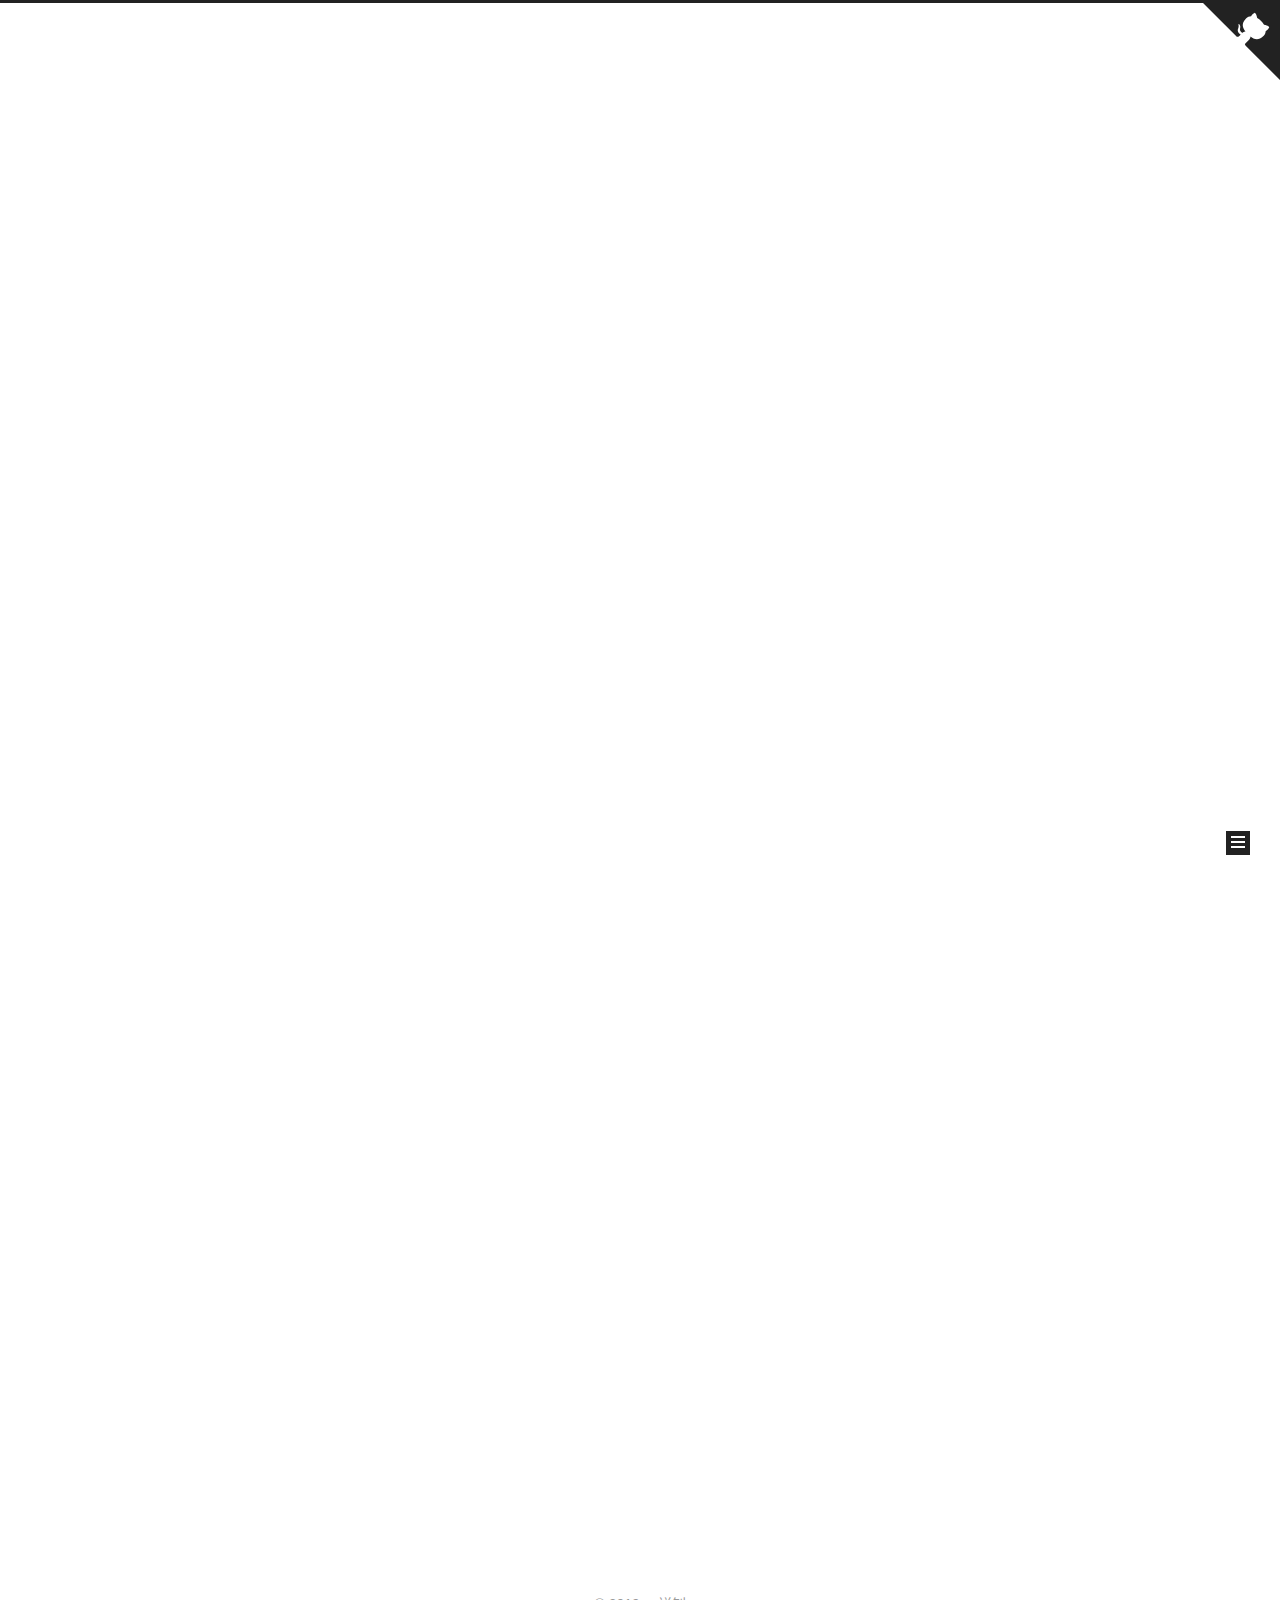
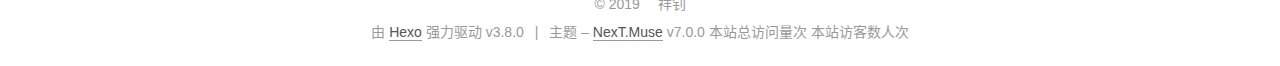
==== commit 23de6e90: "Site updated: 2019-03-01 14:07:58" ====
--- a/index.html
+++ b/index.html
@@ -365,7 +365,7 @@
                 
                   <span class="post-meta-item-text">更新于</span>
                 
-                <time title="修改时间：2019-03-01 14:04:54" itemprop="dateModified" datetime="2019-03-01T14:04:54+08:00">2019-03-01</time>
+                <time title="修改时间：2019-03-01 14:07:45" itemprop="dateModified" datetime="2019-03-01T14:07:45+08:00">2019-03-01</time>
               
             
           </span>
@@ -400,29 +400,16 @@
 
       
         
-          
-            <a id="more"></a>
-<h1 id="自定义配置文件"><a href="#自定义配置文件" class="headerlink" title="自定义配置文件"></a>自定义配置文件</h1><h2 id="1-新建配置文件"><a href="#1-新建配置文件" class="headerlink" title="1.新建配置文件"></a>1.新建配置文件</h2><p>DBConfig.properties<br><figure class="highlight plain"><table><tr><td class="gutter"><pre><span class="line">1</span><br><span class="line">2</span><br><span class="line">3</span><br><span class="line">4</span><br><span class="line">5</span><br><span class="line">6</span><br><span class="line">7</span><br><span class="line">8</span><br><span class="line">9</span><br><span class="line">10</span><br><span class="line">11</span><br></pre></td><td class="code"><pre><span class="line">#数据库类型:1为MYSQL,默认为1。</span><br><span class="line">test.DBType=1</span><br><span class="line"></span><br><span class="line">#MySQL 数据库连接信息</span><br><span class="line">#MySQL 数据库驱动程序</span><br><span class="line">test.MySQLDriver=org.gjt.mm.mysql.Driver</span><br><span class="line"></span><br><span class="line">#MySQL数据库连接字符串。</span><br><span class="line">#127.0.0.1:3306 为数据库地址和端口</span><br><span class="line">#DreamTimeNews 为数据库名，user 为登录用户名，password 为登录密码。请自行更改。</span><br><span class="line">test.MySQLURL=jdbc:mysql://127.0.0.1:3306/webdb?user=root&amp;password=root&amp;useUnicode=true&amp;characterEncoding=UTF-8</span><br></pre></td></tr></table></figure></p>
-<h2 id="2-创建对应配置类"><a href="#2-创建对应配置类" class="headerlink" title="2.创建对应配置类"></a>2.创建对应配置类</h2><figure class="highlight plain"><table><tr><td class="gutter"><pre><span class="line">1</span><br><span class="line">2</span><br><span class="line">3</span><br><span class="line">4</span><br><span class="line">5</span><br><span class="line">6</span><br><span class="line">7</span><br><span class="line">8</span><br><span class="line">9</span><br><span class="line">10</span><br><span class="line">11</span><br><span class="line">12</span><br><span class="line">13</span><br><span class="line">14</span><br></pre></td><td class="code"><pre><span class="line">@Configuration // 定义该类为配置类</span><br><span class="line">@ConfigurationProperties(prefix = &quot;test&quot;) // 配置项前缀</span><br><span class="line">@PropertySource(&quot;classpath:DBConfig.properties&quot;) // 配置文件所在路径</span><br><span class="line">public class DBCProperties &#123;</span><br><span class="line"></span><br><span class="line">    private String DBType;</span><br><span class="line"></span><br><span class="line">    private String MySQLDriver;</span><br><span class="line"></span><br><span class="line">    private String MySQLURL;</span><br><span class="line"></span><br><span class="line">    ... get/set 方法</span><br><span class="line"></span><br><span class="line">&#125;</span><br></pre></td></tr></table></figure>
-<h2 id="3-使用"><a href="#3-使用" class="headerlink" title="3.使用"></a>3.使用</h2><h3 id="1-方法1"><a href="#1-方法1" class="headerlink" title="1.方法1"></a>1.方法1</h3><figure class="highlight plain"><table><tr><td class="gutter"><pre><span class="line">1</span><br><span class="line">2</span><br><span class="line">3</span><br><span class="line">4</span><br><span class="line">5</span><br><span class="line">6</span><br><span class="line">7</span><br><span class="line">8</span><br><span class="line">9</span><br><span class="line">10</span><br><span class="line">11</span><br><span class="line">12</span><br><span class="line">13</span><br></pre></td><td class="code"><pre><span class="line">@RestController</span><br><span class="line">@EnableConfigurationProperties</span><br><span class="line">public class TestController &#123;</span><br><span class="line"></span><br><span class="line">    @Autowired</span><br><span class="line">    DBCProperties dbcProperties;</span><br><span class="line"></span><br><span class="line">    @RequestMapping(value = &quot;/test&quot;)</span><br><span class="line">    public String test()&#123;</span><br><span class="line">        return dbcProperties.getDBType();</span><br><span class="line">    &#125;</span><br><span class="line"></span><br><span class="line">&#125;</span><br></pre></td></tr></table></figure>
-<h3 id="2-方法2"><a href="#2-方法2" class="headerlink" title="2.方法2"></a>2.方法2</h3><figure class="highlight plain"><table><tr><td class="gutter"><pre><span class="line">1</span><br><span class="line">2</span><br><span class="line">3</span><br><span class="line">4</span><br><span class="line">5</span><br><span class="line">6</span><br><span class="line">7</span><br><span class="line">8</span><br><span class="line">9</span><br><span class="line">10</span><br><span class="line">11</span><br><span class="line">12</span><br></pre></td><td class="code"><pre><span class="line">@RestController</span><br><span class="line">@EnableConfigurationProperties(DBCProperties.class)</span><br><span class="line">public class TestController &#123;</span><br><span class="line"></span><br><span class="line">    @Value(&quot;$&#123;test.DBType&#125;&quot;)</span><br><span class="line">    private String type;</span><br><span class="line"></span><br><span class="line">    @RequestMapping(value = &quot;/test&quot;)</span><br><span class="line">    public String test()&#123;</span><br><span class="line">        return type;</span><br><span class="line">    &#125;</span><br><span class="line">&#125;</span><br></pre></td></tr></table></figure>
-<h1 id="添加JSP支持"><a href="#添加JSP支持" class="headerlink" title="添加JSP支持"></a>添加JSP支持</h1><h2 id="1-添加依赖"><a href="#1-添加依赖" class="headerlink" title="1.添加依赖"></a>1.添加依赖</h2><figure class="highlight plain"><table><tr><td class="gutter"><pre><span class="line">1</span><br><span class="line">2</span><br><span class="line">3</span><br><span class="line">4</span><br><span class="line">5</span><br><span class="line">6</span><br><span class="line">7</span><br><span class="line">8</span><br><span class="line">9</span><br><span class="line">10</span><br><span class="line">11</span><br><span class="line">12</span><br><span class="line">13</span><br><span class="line">14</span><br><span class="line">15</span><br></pre></td><td class="code"><pre><span class="line">&lt;dependency&gt;</span><br><span class="line">    &lt;!-- springboot 支持 JSP --&gt;</span><br><span class="line">    &lt;groupId&gt;org.apache.tomcat.embed&lt;/groupId&gt;</span><br><span class="line">    &lt;artifactId&gt;tomcat-embed-jasper&lt;/artifactId&gt;</span><br><span class="line">&lt;/dependency&gt;</span><br><span class="line">&lt;dependency&gt;</span><br><span class="line">    &lt;!-- srevlet 支持开启 --&gt;</span><br><span class="line">    &lt;groupId&gt;javax.servlet&lt;/groupId&gt;</span><br><span class="line">    &lt;artifactId&gt;javax.servlet-api&lt;/artifactId&gt;</span><br><span class="line">&lt;/dependency&gt;</span><br><span class="line">&lt;dependency&gt;</span><br><span class="line">    &lt;!-- jstl 支持开启 --&gt;</span><br><span class="line">    &lt;groupId&gt;javax.servlet&lt;/groupId&gt;</span><br><span class="line">    &lt;artifactId&gt;jstl&lt;/artifactId&gt;</span><br><span class="line">&lt;/dependency&gt;</span><br></pre></td></tr></table></figure>
-<h2 id="2-配置jsp目录"><a href="#2-配置jsp目录" class="headerlink" title="2.配置jsp目录"></a>2.配置jsp目录</h2><ol>
-<li>在main 目录下新建webapp/WEB-INF/jsp文件夹 ，用来存储jsp文件</li>
-<li><p>修改 application.properties</p>
-<figure class="highlight plain"><table><tr><td class="gutter"><pre><span class="line">1</span><br><span class="line">2</span><br></pre></td><td class="code"><pre><span class="line">spring.mvc.view.prefix=/WEB-INF/jsp/</span><br><span class="line">spring.mvc.view.suffix=.jsp</span><br></pre></td></tr></table></figure>
-</li>
-<li><p>创建index.jsp</p>
-</li>
-<li>创建controller <figure class="highlight plain"><table><tr><td class="gutter"><pre><span class="line">1</span><br><span class="line">2</span><br><span class="line">3</span><br><span class="line">4</span><br><span class="line">5</span><br><span class="line">6</span><br><span class="line">7</span><br></pre></td><td class="code"><pre><span class="line">@Controller</span><br><span class="line">public class IndexController &#123;</span><br><span class="line">    @RequestMapping(value = &quot;/index&quot;,method = RequestMethod.GET)</span><br><span class="line">    public String index()&#123;</span><br><span class="line">        return &quot;index&quot;;</span><br><span class="line">    &#125;</span><br><span class="line">&#125;</span><br></pre></td></tr></table></figure>
-</li>
-</ol>
-<h2 id="3-静态资源访问"><a href="#3-静态资源访问" class="headerlink" title="3.静态资源访问"></a>3.静态资源访问</h2><blockquote>
-<p>即访问WEB-INF 静态资源</p>
-</blockquote>
-<figure class="highlight plain"><table><tr><td class="gutter"><pre><span class="line">1</span><br><span class="line">2</span><br><span class="line">3</span><br><span class="line">4</span><br><span class="line">5</span><br><span class="line">6</span><br><span class="line">7</span><br><span class="line">8</span><br><span class="line">9</span><br><span class="line">10</span><br></pre></td><td class="code"><pre><span class="line">@Configuration</span><br><span class="line">public class MyMvcConfig implements WebMvcConfigurer &#123;</span><br><span class="line"> </span><br><span class="line">    /*静态资源处理器*/</span><br><span class="line">    public void addResourceHandlers(ResourceHandlerRegistry registry) &#123;</span><br><span class="line">       registry.addResourceHandler(&quot;/img/**&quot;).addResourceLocations(&quot;/WEB-INF/&quot;+&quot;/img/&quot;);</span><br><span class="line">       registry.addResourceHandler(&quot;/static/**&quot;).addResourceLocations(&quot;/WEB-INF/&quot;+&quot;/static/&quot;);</span><br><span class="line">    &#125;</span><br><span class="line"> </span><br><span class="line">&#125;</span><br></pre></td></tr></table></figure>
-
-          
+          <p>SpringBoot 常用的一些配置，记录备用</p>
+          <!--noindex-->
+          
+            <div class="post-button text-center">
+              <a class="btn" href="/2019/02/28/Spring-boot-常用配置/#more" rel="contents">
+                阅读全文 &raquo;
+              </a>
+            </div>
+          
+          <!--/noindex-->
         
       
     </div>
--- a/css/main.css
+++ b/css/main.css
@@ -1994,7 +1994,7 @@
   width: 4px;
   height: 4px;
   border-radius: 50%;
-  background: #42cf8b;
+  background: #06ff63;
 }
 .links-of-blogroll {
   font-size: 13px;
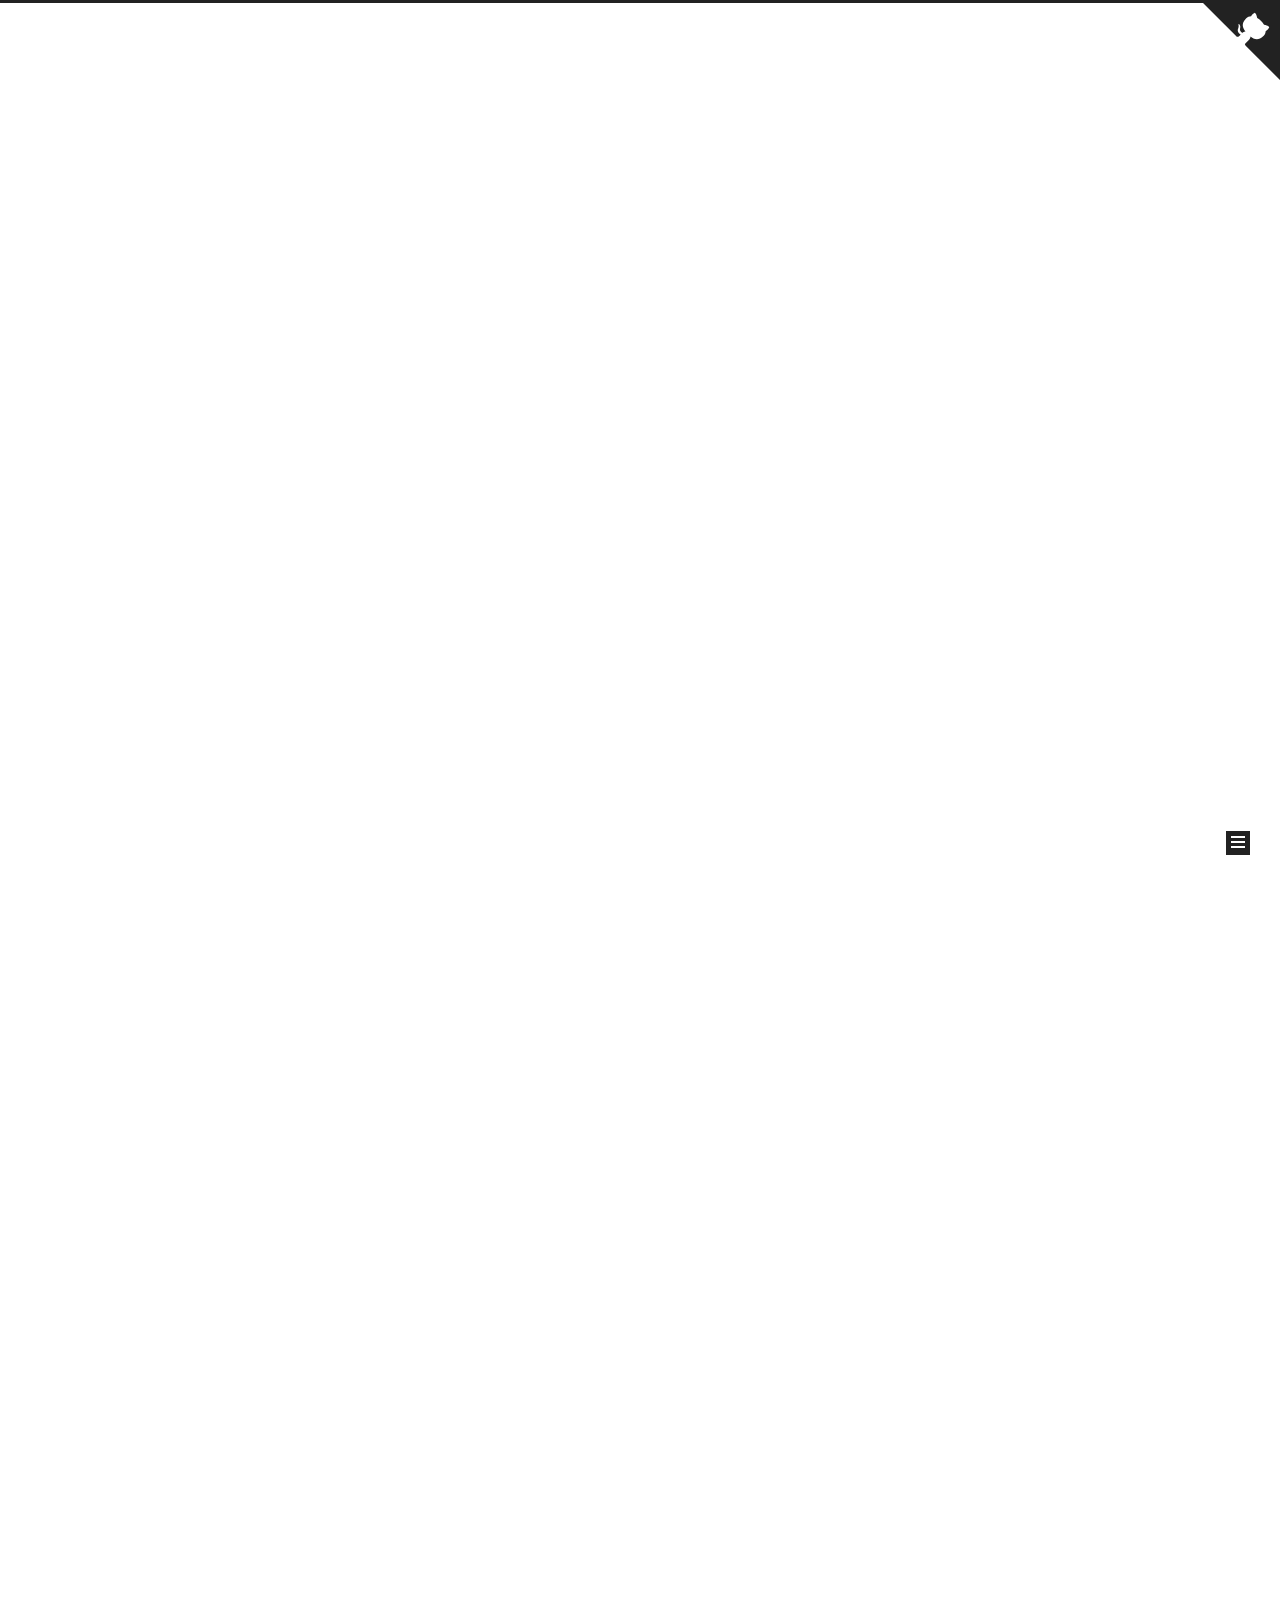
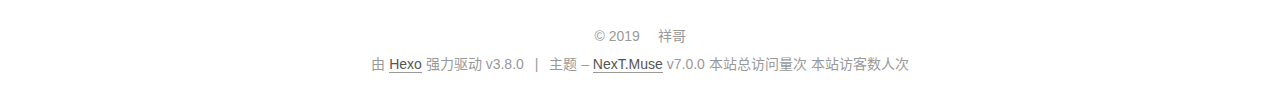
==== commit fa7594a9: "Site updated: 2019-03-07 14:33:29" ====
--- a/index.html
+++ b/index.html
@@ -98,13 +98,13 @@
 
   <meta name="description" content="一天不撸代码，浑身不舒服">
 <meta property="og:type" content="website">
-<meta property="og:title" content="祥哥的代码生活">
+<meta property="og:title" content="大吉大利，吉祥之兆">
 <meta property="og:url" content="http://yoursite.com/index.html">
-<meta property="og:site_name" content="祥哥的代码生活">
+<meta property="og:site_name" content="大吉大利，吉祥之兆">
 <meta property="og:description" content="一天不撸代码，浑身不舒服">
 <meta property="og:locale" content="zh-CN">
 <meta name="twitter:card" content="summary">
-<meta name="twitter:title" content="祥哥的代码生活">
+<meta name="twitter:title" content="大吉大利，吉祥之兆">
 <meta name="twitter:description" content="一天不撸代码，浑身不舒服">
 
 
@@ -122,7 +122,7 @@
   };
 </script>
 
-  <title>祥哥的代码生活</title>
+  <title>大吉大利，吉祥之兆</title>
   
 
 
@@ -180,7 +180,7 @@
     
       <div class="site-meta-headline">
         <a>
-          <img class="custom-logo-image" src="/images/logo-small.png" alt="祥哥的代码生活">
+          <img class="custom-logo-image" src="/images/logo-small.png" alt="大吉大利，吉祥之兆">
         </a>
       </div>
     
@@ -188,7 +188,7 @@
     <div class="custom-logo-site-title">
       <a href="/" class="brand" rel="start">
         <span class="logo-line-before"><i></i></span>
-        <span class="site-title">祥哥的代码生活</span>
+        <span class="site-title">大吉大利，吉祥之兆</span>
         <span class="logo-line-after"><i></i></span>
       </a>
     </div>
@@ -306,13 +306,13 @@
     <link itemprop="mainEntityOfPage" href="http://yoursite.com/2019/02/28/Spring-boot-常用配置/">
 
     <span hidden itemprop="author" itemscope itemtype="http://schema.org/Person">
-      <meta itemprop="name" content="祥钊">
+      <meta itemprop="name" content="祥哥">
       <meta itemprop="description" content="一天不撸代码，浑身不舒服">
       <meta itemprop="image" content="/images/avatar.gif">
     </span>
 
     <span hidden itemprop="publisher" itemscope itemtype="http://schema.org/Organization">
-      <meta itemprop="name" content="祥哥的代码生活">
+      <meta itemprop="name" content="大吉大利，吉祥之兆">
     </span>
 
     
@@ -365,7 +365,7 @@
                 
                   <span class="post-meta-item-text">更新于</span>
                 
-                <time title="修改时间：2019-03-01 14:07:45" itemprop="dateModified" datetime="2019-03-01T14:07:45+08:00">2019-03-01</time>
+                <time title="修改时间：2019-03-07 14:18:52" itemprop="dateModified" datetime="2019-03-07T14:18:52+08:00">2019-03-07</time>
               
             
           </span>
@@ -467,13 +467,13 @@
     <link itemprop="mainEntityOfPage" href="http://yoursite.com/2019/02/21/hexo-github-搭建博客系统/">
 
     <span hidden itemprop="author" itemscope itemtype="http://schema.org/Person">
-      <meta itemprop="name" content="祥钊">
+      <meta itemprop="name" content="祥哥">
       <meta itemprop="description" content="一天不撸代码，浑身不舒服">
       <meta itemprop="image" content="/images/avatar.gif">
     </span>
 
     <span hidden itemprop="publisher" itemscope itemtype="http://schema.org/Organization">
-      <meta itemprop="name" content="祥哥的代码生活">
+      <meta itemprop="name" content="大吉大利，吉祥之兆">
     </span>
 
     
@@ -620,13 +620,13 @@
     <link itemprop="mainEntityOfPage" href="http://yoursite.com/2019/02/21/java-杂记/">
 
     <span hidden itemprop="author" itemscope itemtype="http://schema.org/Person">
-      <meta itemprop="name" content="祥钊">
+      <meta itemprop="name" content="祥哥">
       <meta itemprop="description" content="一天不撸代码，浑身不舒服">
       <meta itemprop="image" content="/images/avatar.gif">
     </span>
 
     <span hidden itemprop="publisher" itemscope itemtype="http://schema.org/Organization">
-      <meta itemprop="name" content="祥哥的代码生活">
+      <meta itemprop="name" content="大吉大利，吉祥之兆">
     </span>
 
     
@@ -783,7 +783,7 @@
         <div class="site-overview">
           <div class="site-author motion-element" itemprop="author" itemscope itemtype="http://schema.org/Person">
             
-              <p class="site-author-name" itemprop="name">祥钊</p>
+              <p class="site-author-name" itemprop="name">祥哥</p>
               <p class="site-description motion-element" itemprop="description">一天不撸代码，浑身不舒服</p>
           </div>
 
@@ -841,7 +841,7 @@
   <span class="with-love" id="animate">
     <i class="fa fa-user"></i>
   </span>
-  <span class="author" itemprop="copyrightHolder">祥钊</span>
+  <span class="author" itemprop="copyrightHolder">祥哥</span>
 
   
 
--- a/css/main.css
+++ b/css/main.css
@@ -1994,7 +1994,7 @@
   width: 4px;
   height: 4px;
   border-radius: 50%;
-  background: #06ff63;
+  background: #79a452;
 }
 .links-of-blogroll {
   font-size: 13px;
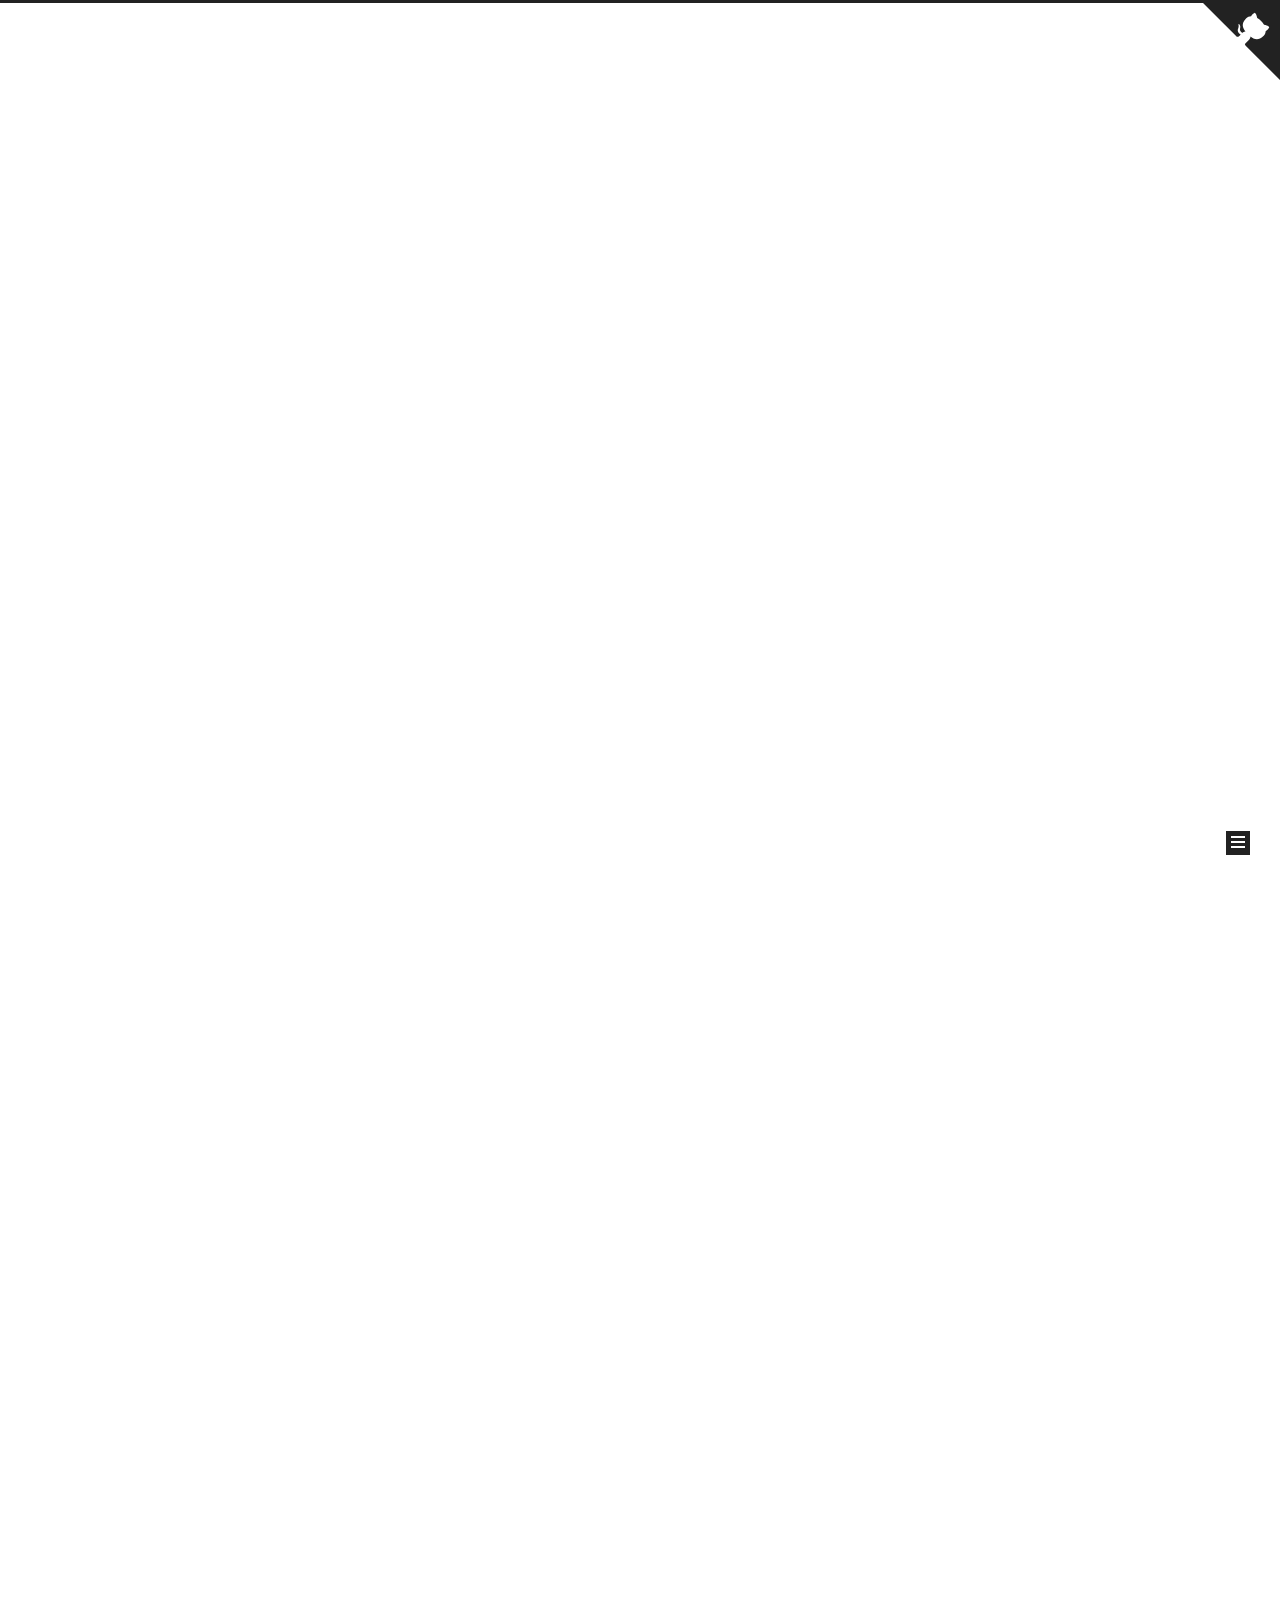
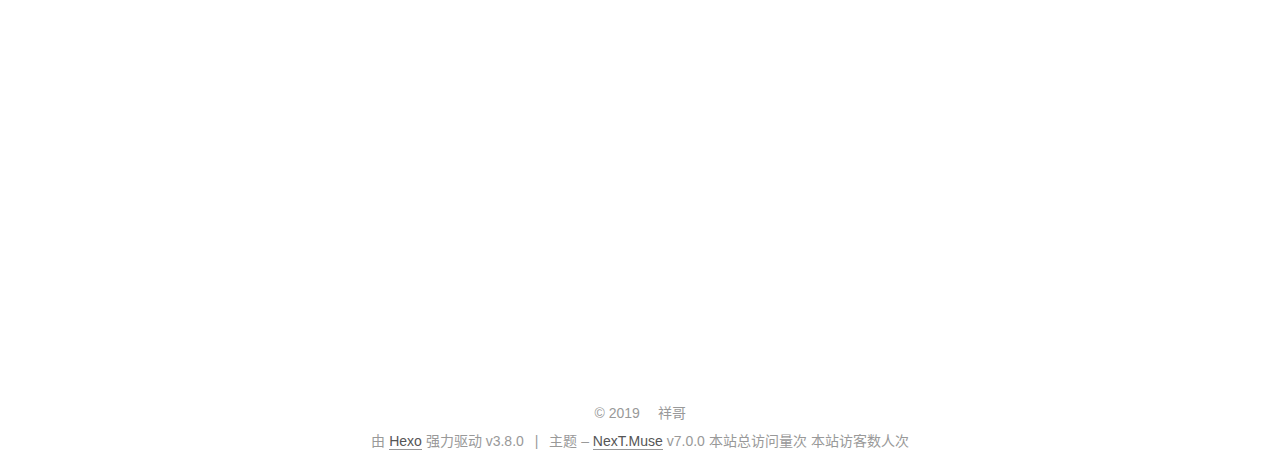
==== commit 79d159e5: "Site updated: 2019-03-07 17:22:03" ====
--- a/index.html
+++ b/index.html
@@ -303,7 +303,7 @@
   
   
   <div class="post-block">
-    <link itemprop="mainEntityOfPage" href="http://yoursite.com/2019/02/28/Spring-boot-常用配置/">
+    <link itemprop="mainEntityOfPage" href="http://yoursite.com/2019/03/07/springboot支持Jsp/">
 
     <span hidden itemprop="author" itemscope itemtype="http://schema.org/Person">
       <meta itemprop="name" content="祥哥">
@@ -323,7 +323,7 @@
           <h1 class="post-title" itemprop="name headline">
                 
                 
-                <a href="/2019/02/28/Spring-boot-常用配置/" class="post-title-link" itemprop="url">Spring boot 常用配置</a>
+                <a href="/2019/03/07/springboot支持Jsp/" class="post-title-link" itemprop="url">springboot支持Jsp</a>
               
             
           </h1>
@@ -348,6 +348,155 @@
                 
               
 
+              <time title="创建时间：2019-03-07 16:13:09 / 修改时间：17:21:51" itemprop="dateCreated datePublished" datetime="2019-03-07T16:13:09+08:00">2019-03-07</time>
+            
+
+            
+              
+
+              
+            
+          </span>
+
+          
+
+          
+            
+            
+          
+
+          
+          
+
+          
+
+          
+
+          
+
+        </div>
+      </header>
+    
+
+    
+    
+    
+    <div class="post-body" itemprop="articleBody">
+
+      
+      
+
+      
+        
+          <p>springboot 整合 jsp 配置</p>
+          <!--noindex-->
+          
+            <div class="post-button text-center">
+              <a class="btn" href="/2019/03/07/springboot支持Jsp/#more" rel="contents">
+                阅读全文 &raquo;
+              </a>
+            </div>
+          
+          <!--/noindex-->
+        
+      
+    </div>
+
+    
+
+    
+    
+    
+
+    
+
+    
+      
+    
+    
+
+    
+
+    <footer class="post-footer">
+      
+
+      
+
+      
+
+      
+      
+        <div class="post-eof"></div>
+      
+    </footer>
+  </div>
+  
+  
+  
+  </article>
+
+
+    
+      
+
+  
+
+  
+  
+  
+
+  
+
+  <article class="post post-type-normal" itemscope itemtype="http://schema.org/Article">
+  
+  
+  
+  <div class="post-block">
+    <link itemprop="mainEntityOfPage" href="http://yoursite.com/2019/02/28/Spring-boot-常用配置/">
+
+    <span hidden itemprop="author" itemscope itemtype="http://schema.org/Person">
+      <meta itemprop="name" content="祥哥">
+      <meta itemprop="description" content="一天不撸代码，浑身不舒服">
+      <meta itemprop="image" content="/images/avatar.gif">
+    </span>
+
+    <span hidden itemprop="publisher" itemscope itemtype="http://schema.org/Organization">
+      <meta itemprop="name" content="大吉大利，吉祥之兆">
+    </span>
+
+    
+      <header class="post-header">
+
+        
+        
+          <h1 class="post-title" itemprop="name headline">
+                
+                
+                <a href="/2019/02/28/Spring-boot-常用配置/" class="post-title-link" itemprop="url">Spring boot 常用配置</a>
+              
+            
+          </h1>
+        
+
+        <div class="post-meta">
+          <span class="post-time">
+
+            
+            
+            
+
+            
+              <span class="post-meta-item-icon">
+                <i class="fa fa-calendar-o"></i>
+              </span>
+              
+                <span class="post-meta-item-text">发表于</span>
+              
+
+              
+                
+              
+
               <time title="创建时间：2019-02-28 17:28:57" itemprop="dateCreated datePublished" datetime="2019-02-28T17:28:57+08:00">2019-02-28</time>
             
 
@@ -365,7 +514,7 @@
                 
                   <span class="post-meta-item-text">更新于</span>
                 
-                <time title="修改时间：2019-03-07 14:18:52" itemprop="dateModified" datetime="2019-03-07T14:18:52+08:00">2019-03-07</time>
+                <time title="修改时间：2019-03-07 17:14:52" itemprop="dateModified" datetime="2019-03-07T17:14:52+08:00">2019-03-07</time>
               
             
           </span>
@@ -794,7 +943,7 @@
                 
                   <a href="/archives/">
                 
-                    <span class="site-state-item-count">3</span>
+                    <span class="site-state-item-count">4</span>
                     <span class="site-state-item-name">日志</span>
                   </a>
                 </div>
--- a/css/main.css
+++ b/css/main.css
@@ -1994,7 +1994,7 @@
   width: 4px;
   height: 4px;
   border-radius: 50%;
-  background: #79a452;
+  background: #0439ff;
 }
 .links-of-blogroll {
   font-size: 13px;
